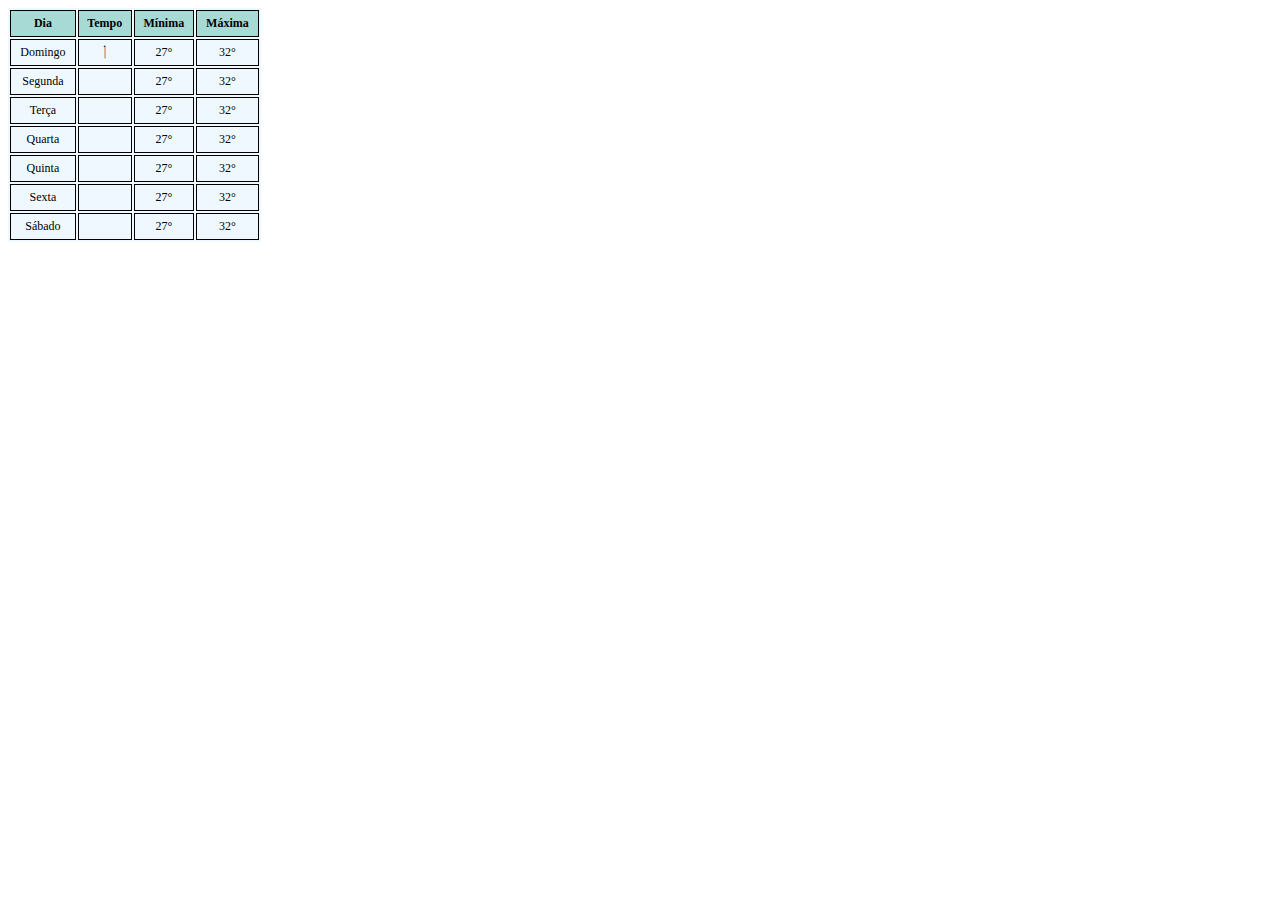
==== index.html @ dc0cd195 "primeiro commit" ====
<!DOCTYPE html>
<html>
	<!--
		Gere uma table que contenha informações climáticas, de uma determinada cidade,
		para cada dia da semana. Os dados para preenchimento desta table estão na Figura
		'exercicio-table-1.png' (esta ilustra a exibição esperada como resposta deste
		exercício).

		A table deve seguir os seguintes padrões de estilos:

		1) Todo o texto deverá estar centralizado, com fonte "Times New Roman", Times,
		serif, de tamanho de fonte de 12px;

		2) Largura (width) em 20%;

		3) Ter cor de pano de fundo igual a rgb(240,248,255);

		4) Apenas os th's e td's deverão ter bordas "1px solid black", e padding de 5px;

		5) A linha que contém os th's deverá estar na cor rgb(168, 218, 213). No entanto,		
		se o mouse estiver posicionado sobre qualquer outra linha, esta também deverá estar
		com o mesmo rgb, voltando a cor anterior, com a saída do mouse.

		6) Os ícones para cada condição climática serão os do Weather Icons. A documentação de como
		inserí-lo no HTML encontra-se em "https://erikflowers.github.io/weather-icons". No entanto,
		o link para o seu CSS ja encontra-se refereciado deste arquivo. 
		Para cada dia da semana, considere os seguintes ícones:

			Domingo | wi-day-cloudy
			Segunda | wi-day-sunny
			Terça   | wi-day-rain
			Quarta  | wi-day-lightning
			Quinta  | wi-day-windy
			Sexta   | wi-cloudy
			Sábado  | wi-day-cloudy

	-->
	<head>
		<title>Previsão do Tempo</title>
		<meta charset="utf-8">
		<link rel="stylesheet" href="https://erikflowers.github.io/weather-icons/css/weather-icons.css">
		<link rel="stylesheet" href="style.css">	
		<link rel="stylesheet" href="weather-icons/css/weather-icons-wind.min.css">
		<link rel="stylesheet" href="weather-icons/css/weather-icons.min.css">
		
	</head>
	
	<body>
			<table>	
				<thead>
					<tr>
						<th>Dia</th>
						<th>Tempo</th>
						<th>Mínima</th>
						<th>Máxima</th>
					</tr>
			    </thead>
				<tbody>
					<tr>
						<td>Domingo</td>
						<td><i class="wi-day-sunny"></i></td>
						<td>27°</td>
						<td>32°</td>
					</tr>
					<tr>
						<td>Segunda</td>
						<td></td>
						<td>27°</td>
						<td>32°</td>
					</tr>
					<tr>
						<td>Terça</td>
						<td></td>
						<td>27°</td>
						<td>32°</td>
					</tr>
									

					<tr>
						<td>Quarta</td>
						<td></td>
						<td>27°</td>
						<td>32°</td>
					</tr>
					<tr>
						<td>Quinta</td>
						<td></td>
						<td>27°</td>
						<td>32°</td>
					</tr>
					<tr>
						<td>Sexta</td>
						<td></td>
						<td>27°</td>
						<td>32°</td>
					</tr>
					<tr>
						<td>Sábado</td>
						<td></td>
						<td>27°</td>
						<td>32°</td>
					</tr>
				</tbody>
		   </table>
	</body>	
</html>
---- style.css ----
table{
    text-align: center;
    font-family: 'Times New Roman', Times, serif;
    font-size: 12px;
    width: 20%;
    background-color: rgb(240,248,255);
}

th, td{
    border: 1px solid black;
    padding: 5px;
}

th{
    background-color: rgb(168, 218, 213);
}

td:hover{
    background-color: rgb(168, 218, 213);
}
---- weather-icons/css/weather-icons-wind.min.css ----
@font-face{font-family:weathericons;src:url(../font/weathericons-regular-webfont.eot);src:url(../font/weathericons-regular-webfont.eot?#iefix)format('embedded-opentype'),url(../font/weathericons-regular-webfont.woff2)format('woff2'),url(../font/weathericons-regular-webfont.woff)format('woff'),url(../font/weathericons-regular-webfont.ttf)format('truetype'),url(../font/weathericons-regular-webfont.svg#weather_iconsregular)format('svg');font-weight:400;font-style:normal}.wi{display:inline-block;font-family:weathericons;font-style:normal;font-weight:400;line-height:1;-webkit-font-smoothing:antialiased;-moz-osx-font-smoothing:grayscale}.wi-fw{text-align:center;width:1.4em}.wi-rotate-90{filter:progid:DXImageTransform.Microsoft.BasicImage(rotation=1);-webkit-transform:rotate(90deg);-ms-transform:rotate(90deg);transform:rotate(90deg)}.wi-rotate-180{filter:progid:DXImageTransform.Microsoft.BasicImage(rotation=2);-webkit-transform:rotate(180deg);-ms-transform:rotate(180deg);transform:rotate(180deg)}.wi-rotate-270{filter:progid:DXImageTransform.Microsoft.BasicImage(rotation=3);-webkit-transform:rotate(270deg);-ms-transform:rotate(270deg);transform:rotate(270deg)}.wi-flip-horizontal{filter:progid:DXImageTransform.Microsoft.BasicImage(rotation=0, mirror=1);-webkit-transform:scale(-1,1);-ms-transform:scale(-1,1);transform:scale(-1,1)}.wi-flip-vertical{filter:progid:DXImageTransform.Microsoft.BasicImage(rotation=2, mirror=1);-webkit-transform:scale(1,-1);-ms-transform:scale(1,-1);transform:scale(1,-1)}.wi-wind:before{content:"\f0b1"}.wi-wind.towards-0-deg{-webkit-transform:rotate(0);-moz-transform:rotate(0);-ms-transform:rotate(0);-o-transform:rotate(0);transform:rotate(0)}.wi-wind.towards-1-deg{-webkit-transform:rotate(1deg);-moz-transform:rotate(1deg);-ms-transform:rotate(1deg);-o-transform:rotate(1deg);transform:rotate(1deg)}.wi-wind.towards-2-deg{-webkit-transform:rotate(2deg);-moz-transform:rotate(2deg);-ms-transform:rotate(2deg);-o-transform:rotate(2deg);transform:rotate(2deg)}.wi-wind.towards-3-deg{-webkit-transform:rotate(3deg);-moz-transform:rotate(3deg);-ms-transform:rotate(3deg);-o-transform:rotate(3deg);transform:rotate(3deg)}.wi-wind.towards-4-deg{-webkit-transform:rotate(4deg);-moz-transform:rotate(4deg);-ms-transform:rotate(4deg);-o-transform:rotate(4deg);transform:rotate(4deg)}.wi-wind.towards-5-deg{-webkit-transform:rotate(5deg);-moz-transform:rotate(5deg);-ms-transform:rotate(5deg);-o-transform:rotate(5deg);transform:rotate(5deg)}.wi-wind.towards-6-deg{-webkit-transform:rotate(6deg);-moz-transform:rotate(6deg);-ms-transform:rotate(6deg);-o-transform:rotate(6deg);transform:rotate(6deg)}.wi-wind.towards-7-deg{-webkit-transform:rotate(7deg);-moz-transform:rotate(7deg);-ms-transform:rotate(7deg);-o-transform:rotate(7deg);transform:rotate(7deg)}.wi-wind.towards-8-deg{-webkit-transform:rotate(8deg);-moz-transform:rotate(8deg);-ms-transform:rotate(8deg);-o-transform:rotate(8deg);transform:rotate(8deg)}.wi-wind.towards-9-deg{-webkit-transform:rotate(9deg);-moz-transform:rotate(9deg);-ms-transform:rotate(9deg);-o-transform:rotate(9deg);transform:rotate(9deg)}.wi-wind.towards-10-deg{-webkit-transform:rotate(10deg);-moz-transform:rotate(10deg);-ms-transform:rotate(10deg);-o-transform:rotate(10deg);transform:rotate(10deg)}.wi-wind.towards-11-deg{-webkit-transform:rotate(11deg);-moz-transform:rotate(11deg);-ms-transform:rotate(11deg);-o-transform:rotate(11deg);transform:rotate(11deg)}.wi-wind.towards-12-deg{-webkit-transform:rotate(12deg);-moz-transform:rotate(12deg);-ms-transform:rotate(12deg);-o-transform:rotate(12deg);transform:rotate(12deg)}.wi-wind.towards-13-deg{-webkit-transform:rotate(13deg);-moz-transform:rotate(13deg);-ms-transform:rotate(13deg);-o-transform:rotate(13deg);transform:rotate(13deg)}.wi-wind.towards-14-deg{-webkit-transform:rotate(14deg);-moz-transform:rotate(14deg);-ms-transform:rotate(14deg);-o-transform:rotate(14deg);transform:rotate(14deg)}.wi-wind.towards-15-deg{-webkit-transform:rotate(15deg);-moz-transform:rotate(15deg);-ms-transform:rotate(15deg);-o-transform:rotate(15deg);transform:rotate(15deg)}.wi-wind.towards-16-deg{-webkit-transform:rotate(16deg);-moz-transform:rotate(16deg);-ms-transform:rotate(16deg);-o-transform:rotate(16deg);transform:rotate(16deg)}.wi-wind.towards-17-deg{-webkit-transform:rotate(17deg);-moz-transform:rotate(17deg);-ms-transform:rotate(17deg);-o-transform:rotate(17deg);transform:rotate(17deg)}.wi-wind.towards-18-deg{-webkit-transform:rotate(18deg);-moz-transform:rotate(18deg);-ms-transform:rotate(18deg);-o-transform:rotate(18deg);transform:rotate(18deg)}.wi-wind.towards-19-deg{-webkit-transform:rotate(19deg);-moz-transform:rotate(19deg);-ms-transform:rotate(19deg);-o-transform:rotate(19deg);transform:rotate(19deg)}.wi-wind.towards-20-deg{-webkit-transform:rotate(20deg);-moz-transform:rotate(20deg);-ms-transform:rotate(20deg);-o-transform:rotate(20deg);transform:rotate(20deg)}.wi-wind.towards-21-deg{-webkit-transform:rotate(21deg);-moz-transform:rotate(21deg);-ms-transform:rotate(21deg);-o-transform:rotate(21deg);transform:rotate(21deg)}.wi-wind.towards-22-deg{-webkit-transform:rotate(22deg);-moz-transform:rotate(22deg);-ms-transform:rotate(22deg);-o-transform:rotate(22deg);transform:rotate(22deg)}.wi-wind.towards-23-deg{-webkit-transform:rotate(23deg);-moz-transform:rotate(23deg);-ms-transform:rotate(23deg);-o-transform:rotate(23deg);transform:rotate(23deg)}.wi-wind.towards-24-deg{-webkit-transform:rotate(24deg);-moz-transform:rotate(24deg);-ms-transform:rotate(24deg);-o-transform:rotate(24deg);transform:rotate(24deg)}.wi-wind.towards-25-deg{-webkit-transform:rotate(25deg);-moz-transform:rotate(25deg);-ms-transform:rotate(25deg);-o-transform:rotate(25deg);transform:rotate(25deg)}.wi-wind.towards-26-deg{-webkit-transform:rotate(26deg);-moz-transform:rotate(26deg);-ms-transform:rotate(26deg);-o-transform:rotate(26deg);transform:rotate(26deg)}.wi-wind.towards-27-deg{-webkit-transform:rotate(27deg);-moz-transform:rotate(27deg);-ms-transform:rotate(27deg);-o-transform:rotate(27deg);transform:rotate(27deg)}.wi-wind.towards-28-deg{-webkit-transform:rotate(28deg);-moz-transform:rotate(28deg);-ms-transform:rotate(28deg);-o-transform:rotate(28deg);transform:rotate(28deg)}.wi-wind.towards-29-deg{-webkit-transform:rotate(29deg);-moz-transform:rotate(29deg);-ms-transform:rotate(29deg);-o-transform:rotate(29deg);transform:rotate(29deg)}.wi-wind.towards-30-deg{-webkit-transform:rotate(30deg);-moz-transform:rotate(30deg);-ms-transform:rotate(30deg);-o-transform:rotate(30deg);transform:rotate(30deg)}.wi-wind.towards-31-deg{-webkit-transform:rotate(31deg);-moz-transform:rotate(31deg);-ms-transform:rotate(31deg);-o-transform:rotate(31deg);transform:rotate(31deg)}.wi-wind.towards-32-deg{-webkit-transform:rotate(32deg);-moz-transform:rotate(32deg);-ms-transform:rotate(32deg);-o-transform:rotate(32deg);transform:rotate(32deg)}.wi-wind.towards-33-deg{-webkit-transform:rotate(33deg);-moz-transform:rotate(33deg);-ms-transform:rotate(33deg);-o-transform:rotate(33deg);transform:rotate(33deg)}.wi-wind.towards-34-deg{-webkit-transform:rotate(34deg);-moz-transform:rotate(34deg);-ms-transform:rotate(34deg);-o-transform:rotate(34deg);transform:rotate(34deg)}.wi-wind.towards-35-deg{-webkit-transform:rotate(35deg);-moz-transform:rotate(35deg);-ms-transform:rotate(35deg);-o-transform:rotate(35deg);transform:rotate(35deg)}.wi-wind.towards-36-deg{-webkit-transform:rotate(36deg);-moz-transform:rotate(36deg);-ms-transform:rotate(36deg);-o-transform:rotate(36deg);transform:rotate(36deg)}.wi-wind.towards-37-deg{-webkit-transform:rotate(37deg);-moz-transform:rotate(37deg);-ms-transform:rotate(37deg);-o-transform:rotate(37deg);transform:rotate(37deg)}.wi-wind.towards-38-deg{-webkit-transform:rotate(38deg);-moz-transform:rotate(38deg);-ms-transform:rotate(38deg);-o-transform:rotate(38deg);transform:rotate(38deg)}.wi-wind.towards-39-deg{-webkit-transform:rotate(39deg);-moz-transform:rotate(39deg);-ms-transform:rotate(39deg);-o-transform:rotate(39deg);transform:rotate(39deg)}.wi-wind.towards-40-deg{-webkit-transform:rotate(40deg);-moz-transform:rotate(40deg);-ms-transform:rotate(40deg);-o-transform:rotate(40deg);transform:rotate(40deg)}.wi-wind.towards-41-deg{-webkit-transform:rotate(41deg);-moz-transform:rotate(41deg);-ms-transform:rotate(41deg);-o-transform:rotate(41deg);transform:rotate(41deg)}.wi-wind.towards-42-deg{-webkit-transform:rotate(42deg);-moz-transform:rotate(42deg);-ms-transform:rotate(42deg);-o-transform:rotate(42deg);transform:rotate(42deg)}.wi-wind.towards-43-deg{-webkit-transform:rotate(43deg);-moz-transform:rotate(43deg);-ms-transform:rotate(43deg);-o-transform:rotate(43deg);transform:rotate(43deg)}.wi-wind.towards-44-deg{-webkit-transform:rotate(44deg);-moz-transform:rotate(44deg);-ms-transform:rotate(44deg);-o-transform:rotate(44deg);transform:rotate(44deg)}.wi-wind.towards-45-deg{-webkit-transform:rotate(45deg);-moz-transform:rotate(45deg);-ms-transform:rotate(45deg);-o-transform:rotate(45deg);transform:rotate(45deg)}.wi-wind.towards-46-deg{-webkit-transform:rotate(46deg);-moz-transform:rotate(46deg);-ms-transform:rotate(46deg);-o-transform:rotate(46deg);transform:rotate(46deg)}.wi-wind.towards-47-deg{-webkit-transform:rotate(47deg);-moz-transform:rotate(47deg);-ms-transform:rotate(47deg);-o-transform:rotate(47deg);transform:rotate(47deg)}.wi-wind.towards-48-deg{-webkit-transform:rotate(48deg);-moz-transform:rotate(48deg);-ms-transform:rotate(48deg);-o-transform:rotate(48deg);transform:rotate(48deg)}.wi-wind.towards-49-deg{-webkit-transform:rotate(49deg);-moz-transform:rotate(49deg);-ms-transform:rotate(49deg);-o-transform:rotate(49deg);transform:rotate(49deg)}.wi-wind.towards-50-deg{-webkit-transform:rotate(50deg);-moz-transform:rotate(50deg);-ms-transform:rotate(50deg);-o-transform:rotate(50deg);transform:rotate(50deg)}.wi-wind.towards-51-deg{-webkit-transform:rotate(51deg);-moz-transform:rotate(51deg);-ms-transform:rotate(51deg);-o-transform:rotate(51deg);transform:rotate(51deg)}.wi-wind.towards-52-deg{-webkit-transform:rotate(52deg);-moz-transform:rotate(52deg);-ms-transform:rotate(52deg);-o-transform:rotate(52deg);transform:rotate(52deg)}.wi-wind.towards-53-deg{-webkit-transform:rotate(53deg);-moz-transform:rotate(53deg);-ms-transform:rotate(53deg);-o-transform:rotate(53deg);transform:rotate(53deg)}.wi-wind.towards-54-deg{-webkit-transform:rotate(54deg);-moz-transform:rotate(54deg);-ms-transform:rotate(54deg);-o-transform:rotate(54deg);transform:rotate(54deg)}.wi-wind.towards-55-deg{-webkit-transform:rotate(55deg);-moz-transform:rotate(55deg);-ms-transform:rotate(55deg);-o-transform:rotate(55deg);transform:rotate(55deg)}.wi-wind.towards-56-deg{-webkit-transform:rotate(56deg);-moz-transform:rotate(56deg);-ms-transform:rotate(56deg);-o-transform:rotate(56deg);transform:rotate(56deg)}.wi-wind.towards-57-deg{-webkit-transform:rotate(57deg);-moz-transform:rotate(57deg);-ms-transform:rotate(57deg);-o-transform:rotate(57deg);transform:rotate(57deg)}.wi-wind.towards-58-deg{-webkit-transform:rotate(58deg);-moz-transform:rotate(58deg);-ms-transform:rotate(58deg);-o-transform:rotate(58deg);transform:rotate(58deg)}.wi-wind.towards-59-deg{-webkit-transform:rotate(59deg);-moz-transform:rotate(59deg);-ms-transform:rotate(59deg);-o-transform:rotate(59deg);transform:rotate(59deg)}.wi-wind.towards-60-deg{-webkit-transform:rotate(60deg);-moz-transform:rotate(60deg);-ms-transform:rotate(60deg);-o-transform:rotate(60deg);transform:rotate(60deg)}.wi-wind.towards-61-deg{-webkit-transform:rotate(61deg);-moz-transform:rotate(61deg);-ms-transform:rotate(61deg);-o-transform:rotate(61deg);transform:rotate(61deg)}.wi-wind.towards-62-deg{-webkit-transform:rotate(62deg);-moz-transform:rotate(62deg);-ms-transform:rotate(62deg);-o-transform:rotate(62deg);transform:rotate(62deg)}.wi-wind.towards-63-deg{-webkit-transform:rotate(63deg);-moz-transform:rotate(63deg);-ms-transform:rotate(63deg);-o-transform:rotate(63deg);transform:rotate(63deg)}.wi-wind.towards-64-deg{-webkit-transform:rotate(64deg);-moz-transform:rotate(64deg);-ms-transform:rotate(64deg);-o-transform:rotate(64deg);transform:rotate(64deg)}.wi-wind.towards-65-deg{-webkit-transform:rotate(65deg);-moz-transform:rotate(65deg);-ms-transform:rotate(65deg);-o-transform:rotate(65deg);transform:rotate(65deg)}.wi-wind.towards-66-deg{-webkit-transform:rotate(66deg);-moz-transform:rotate(66deg);-ms-transform:rotate(66deg);-o-transform:rotate(66deg);transform:rotate(66deg)}.wi-wind.towards-67-deg{-webkit-transform:rotate(67deg);-moz-transform:rotate(67deg);-ms-transform:rotate(67deg);-o-transform:rotate(67deg);transform:rotate(67deg)}.wi-wind.towards-68-deg{-webkit-transform:rotate(68deg);-moz-transform:rotate(68deg);-ms-transform:rotate(68deg);-o-transform:rotate(68deg);transform:rotate(68deg)}.wi-wind.towards-69-deg{-webkit-transform:rotate(69deg);-moz-transform:rotate(69deg);-ms-transform:rotate(69deg);-o-transform:rotate(69deg);transform:rotate(69deg)}.wi-wind.towards-70-deg{-webkit-transform:rotate(70deg);-moz-transform:rotate(70deg);-ms-transform:rotate(70deg);-o-transform:rotate(70deg);transform:rotate(70deg)}.wi-wind.towards-71-deg{-webkit-transform:rotate(71deg);-moz-transform:rotate(71deg);-ms-transform:rotate(71deg);-o-transform:rotate(71deg);transform:rotate(71deg)}.wi-wind.towards-72-deg{-webkit-transform:rotate(72deg);-moz-transform:rotate(72deg);-ms-transform:rotate(72deg);-o-transform:rotate(72deg);transform:rotate(72deg)}.wi-wind.towards-73-deg{-webkit-transform:rotate(73deg);-moz-transform:rotate(73deg);-ms-transform:rotate(73deg);-o-transform:rotate(73deg);transform:rotate(73deg)}.wi-wind.towards-74-deg{-webkit-transform:rotate(74deg);-moz-transform:rotate(74deg);-ms-transform:rotate(74deg);-o-transform:rotate(74deg);transform:rotate(74deg)}.wi-wind.towards-75-deg{-webkit-transform:rotate(75deg);-moz-transform:rotate(75deg);-ms-transform:rotate(75deg);-o-transform:rotate(75deg);transform:rotate(75deg)}.wi-wind.towards-76-deg{-webkit-transform:rotate(76deg);-moz-transform:rotate(76deg);-ms-transform:rotate(76deg);-o-transform:rotate(76deg);transform:rotate(76deg)}.wi-wind.towards-77-deg{-webkit-transform:rotate(77deg);-moz-transform:rotate(77deg);-ms-transform:rotate(77deg);-o-transform:rotate(77deg);transform:rotate(77deg)}.wi-wind.towards-78-deg{-webkit-transform:rotate(78deg);-moz-transform:rotate(78deg);-ms-transform:rotate(78deg);-o-transform:rotate(78deg);transform:rotate(78deg)}.wi-wind.towards-79-deg{-webkit-transform:rotate(79deg);-moz-transform:rotate(79deg);-ms-transform:rotate(79deg);-o-transform:rotate(79deg);transform:rotate(79deg)}.wi-wind.towards-80-deg{-webkit-transform:rotate(80deg);-moz-transform:rotate(80deg);-ms-transform:rotate(80deg);-o-transform:rotate(80deg);transform:rotate(80deg)}.wi-wind.towards-81-deg{-webkit-transform:rotate(81deg);-moz-transform:rotate(81deg);-ms-transform:rotate(81deg);-o-transform:rotate(81deg);transform:rotate(81deg)}.wi-wind.towards-82-deg{-webkit-transform:rotate(82deg);-moz-transform:rotate(82deg);-ms-transform:rotate(82deg);-o-transform:rotate(82deg);transform:rotate(82deg)}.wi-wind.towards-83-deg{-webkit-transform:rotate(83deg);-moz-transform:rotate(83deg);-ms-transform:rotate(83deg);-o-transform:rotate(83deg);transform:rotate(83deg)}.wi-wind.towards-84-deg{-webkit-transform:rotate(84deg);-moz-transform:rotate(84deg);-ms-transform:rotate(84deg);-o-transform:rotate(84deg);transform:rotate(84deg)}.wi-wind.towards-85-deg{-webkit-transform:rotate(85deg);-moz-transform:rotate(85deg);-ms-transform:rotate(85deg);-o-transform:rotate(85deg);transform:rotate(85deg)}.wi-wind.towards-86-deg{-webkit-transform:rotate(86deg);-moz-transform:rotate(86deg);-ms-transform:rotate(86deg);-o-transform:rotate(86deg);transform:rotate(86deg)}.wi-wind.towards-87-deg{-webkit-transform:rotate(87deg);-moz-transform:rotate(87deg);-ms-transform:rotate(87deg);-o-transform:rotate(87deg);transform:rotate(87deg)}.wi-wind.towards-88-deg{-webkit-transform:rotate(88deg);-moz-transform:rotate(88deg);-ms-transform:rotate(88deg);-o-transform:rotate(88deg);transform:rotate(88deg)}.wi-wind.towards-89-deg{-webkit-transform:rotate(89deg);-moz-transform:rotate(89deg);-ms-transform:rotate(89deg);-o-transform:rotate(89deg);transform:rotate(89deg)}.wi-wind.towards-90-deg{-webkit-transform:rotate(90deg);-moz-transform:rotate(90deg);-ms-transform:rotate(90deg);-o-transform:rotate(90deg);transform:rotate(90deg)}.wi-wind.towards-91-deg{-webkit-transform:rotate(91deg);-moz-transform:rotate(91deg);-ms-transform:rotate(91deg);-o-transform:rotate(91deg);transform:rotate(91deg)}.wi-wind.towards-92-deg{-webkit-transform:rotate(92deg);-moz-transform:rotate(92deg);-ms-transform:rotate(92deg);-o-transform:rotate(92deg);transform:rotate(92deg)}.wi-wind.towards-93-deg{-webkit-transform:rotate(93deg);-moz-transform:rotate(93deg);-ms-transform:rotate(93deg);-o-transform:rotate(93deg);transform:rotate(93deg)}.wi-wind.towards-94-deg{-webkit-transform:rotate(94deg);-moz-transform:rotate(94deg);-ms-transform:rotate(94deg);-o-transform:rotate(94deg);transform:rotate(94deg)}.wi-wind.towards-95-deg{-webkit-transform:rotate(95deg);-moz-transform:rotate(95deg);-ms-transform:rotate(95deg);-o-transform:rotate(95deg);transform:rotate(95deg)}.wi-wind.towards-96-deg{-webkit-transform:rotate(96deg);-moz-transform:rotate(96deg);-ms-transform:rotate(96deg);-o-transform:rotate(96deg);transform:rotate(96deg)}.wi-wind.towards-97-deg{-webkit-transform:rotate(97deg);-moz-transform:rotate(97deg);-ms-transform:rotate(97deg);-o-transform:rotate(97deg);transform:rotate(97deg)}.wi-wind.towards-98-deg{-webkit-transform:rotate(98deg);-moz-transform:rotate(98deg);-ms-transform:rotate(98deg);-o-transform:rotate(98deg);transform:rotate(98deg)}.wi-wind.towards-99-deg{-webkit-transform:rotate(99deg);-moz-transform:rotate(99deg);-ms-transform:rotate(99deg);-o-transform:rotate(99deg);transform:rotate(99deg)}.wi-wind.towards-100-deg{-webkit-transform:rotate(100deg);-moz-transform:rotate(100deg);-ms-transform:rotate(100deg);-o-transform:rotate(100deg);transform:rotate(100deg)}.wi-wind.towards-101-deg{-webkit-transform:rotate(101deg);-moz-transform:rotate(101deg);-ms-transform:rotate(101deg);-o-transform:rotate(101deg);transform:rotate(101deg)}.wi-wind.towards-102-deg{-webkit-transform:rotate(102deg);-moz-transform:rotate(102deg);-ms-transform:rotate(102deg);-o-transform:rotate(102deg);transform:rotate(102deg)}.wi-wind.towards-103-deg{-webkit-transform:rotate(103deg);-moz-transform:rotate(103deg);-ms-transform:rotate(103deg);-o-transform:rotate(103deg);transform:rotate(103deg)}.wi-wind.towards-104-deg{-webkit-transform:rotate(104deg);-moz-transform:rotate(104deg);-ms-transform:rotate(104deg);-o-transform:rotate(104deg);transform:rotate(104deg)}.wi-wind.towards-105-deg{-webkit-transform:rotate(105deg);-moz-transform:rotate(105deg);-ms-transform:rotate(105deg);-o-transform:rotate(105deg);transform:rotate(105deg)}.wi-wind.towards-106-deg{-webkit-transform:rotate(106deg);-moz-transform:rotate(106deg);-ms-transform:rotate(106deg);-o-transform:rotate(106deg);transform:rotate(106deg)}.wi-wind.towards-107-deg{-webkit-transform:rotate(107deg);-moz-transform:rotate(107deg);-ms-transform:rotate(107deg);-o-transform:rotate(107deg);transform:rotate(107deg)}.wi-wind.towards-108-deg{-webkit-transform:rotate(108deg);-moz-transform:rotate(108deg);-ms-transform:rotate(108deg);-o-transform:rotate(108deg);transform:rotate(108deg)}.wi-wind.towards-109-deg{-webkit-transform:rotate(109deg);-moz-transform:rotate(109deg);-ms-transform:rotate(109deg);-o-transform:rotate(109deg);transform:rotate(109deg)}.wi-wind.towards-110-deg{-webkit-transform:rotate(110deg);-moz-transform:rotate(110deg);-ms-transform:rotate(110deg);-o-transform:rotate(110deg);transform:rotate(110deg)}.wi-wind.towards-111-deg{-webkit-transform:rotate(111deg);-moz-transform:rotate(111deg);-ms-transform:rotate(111deg);-o-transform:rotate(111deg);transform:rotate(111deg)}.wi-wind.towards-112-deg{-webkit-transform:rotate(112deg);-moz-transform:rotate(112deg);-ms-transform:rotate(112deg);-o-transform:rotate(112deg);transform:rotate(112deg)}.wi-wind.towards-113-deg{-webkit-transform:rotate(113deg);-moz-transform:rotate(113deg);-ms-transform:rotate(113deg);-o-transform:rotate(113deg);transform:rotate(113deg)}.wi-wind.towards-114-deg{-webkit-transform:rotate(114deg);-moz-transform:rotate(114deg);-ms-transform:rotate(114deg);-o-transform:rotate(114deg);transform:rotate(114deg)}.wi-wind.towards-115-deg{-webkit-transform:rotate(115deg);-moz-transform:rotate(115deg);-ms-transform:rotate(115deg);-o-transform:rotate(115deg);transform:rotate(115deg)}.wi-wind.towards-116-deg{-webkit-transform:rotate(116deg);-moz-transform:rotate(116deg);-ms-transform:rotate(116deg);-o-transform:rotate(116deg);transform:rotate(116deg)}.wi-wind.towards-117-deg{-webkit-transform:rotate(117deg);-moz-transform:rotate(117deg);-ms-transform:rotate(117deg);-o-transform:rotate(117deg);transform:rotate(117deg)}.wi-wind.towards-118-deg{-webkit-transform:rotate(118deg);-moz-transform:rotate(118deg);-ms-transform:rotate(118deg);-o-transform:rotate(118deg);transform:rotate(118deg)}.wi-wind.towards-119-deg{-webkit-transform:rotate(119deg);-moz-transform:rotate(119deg);-ms-transform:rotate(119deg);-o-transform:rotate(119deg);transform:rotate(119deg)}.wi-wind.towards-120-deg{-webkit-transform:rotate(120deg);-moz-transform:rotate(120deg);-ms-transform:rotate(120deg);-o-transform:rotate(120deg);transform:rotate(120deg)}.wi-wind.towards-121-deg{-webkit-transform:rotate(121deg);-moz-transform:rotate(121deg);-ms-transform:rotate(121deg);-o-transform:rotate(121deg);transform:rotate(121deg)}.wi-wind.towards-122-deg{-webkit-transform:rotate(122deg);-moz-transform:rotate(122deg);-ms-transform:rotate(122deg);-o-transform:rotate(122deg);transform:rotate(122deg)}.wi-wind.towards-123-deg{-webkit-transform:rotate(123deg);-moz-transform:rotate(123deg);-ms-transform:rotate(123deg);-o-transform:rotate(123deg);transform:rotate(123deg)}.wi-wind.towards-124-deg{-webkit-transform:rotate(124deg);-moz-transform:rotate(124deg);-ms-transform:rotate(124deg);-o-transform:rotate(124deg);transform:rotate(124deg)}.wi-wind.towards-125-deg{-webkit-transform:rotate(125deg);-moz-transform:rotate(125deg);-ms-transform:rotate(125deg);-o-transform:rotate(125deg);transform:rotate(125deg)}.wi-wind.towards-126-deg{-webkit-transform:rotate(126deg);-moz-transform:rotate(126deg);-ms-transform:rotate(126deg);-o-transform:rotate(126deg);transform:rotate(126deg)}.wi-wind.towards-127-deg{-webkit-transform:rotate(127deg);-moz-transform:rotate(127deg);-ms-transform:rotate(127deg);-o-transform:rotate(127deg);transform:rotate(127deg)}.wi-wind.towards-128-deg{-webkit-transform:rotate(128deg);-moz-transform:rotate(128deg);-ms-transform:rotate(128deg);-o-transform:rotate(128deg);transform:rotate(128deg)}.wi-wind.towards-129-deg{-webkit-transform:rotate(129deg);-moz-transform:rotate(129deg);-ms-transform:rotate(129deg);-o-transform:rotate(129deg);transform:rotate(129deg)}.wi-wind.towards-130-deg{-webkit-transform:rotate(130deg);-moz-transform:rotate(130deg);-ms-transform:rotate(130deg);-o-transform:rotate(130deg);transform:rotate(130deg)}.wi-wind.towards-131-deg{-webkit-transform:rotate(131deg);-moz-transform:rotate(131deg);-ms-transform:rotate(131deg);-o-transform:rotate(131deg);transform:rotate(131deg)}.wi-wind.towards-132-deg{-webkit-transform:rotate(132deg);-moz-transform:rotate(132deg);-ms-transform:rotate(132deg);-o-transform:rotate(132deg);transform:rotate(132deg)}.wi-wind.towards-133-deg{-webkit-transform:rotate(133deg);-moz-transform:rotate(133deg);-ms-transform:rotate(133deg);-o-transform:rotate(133deg);transform:rotate(133deg)}.wi-wind.towards-134-deg{-webkit-transform:rotate(134deg);-moz-transform:rotate(134deg);-ms-transform:rotate(134deg);-o-transform:rotate(134deg);transform:rotate(134deg)}.wi-wind.towards-135-deg{-webkit-transform:rotate(135deg);-moz-transform:rotate(135deg);-ms-transform:rotate(135deg);-o-transform:rotate(135deg);transform:rotate(135deg)}.wi-wind.towards-136-deg{-webkit-transform:rotate(136deg);-moz-transform:rotate(136deg);-ms-transform:rotate(136deg);-o-transform:rotate(136deg);transform:rotate(136deg)}.wi-wind.towards-137-deg{-webkit-transform:rotate(137deg);-moz-transform:rotate(137deg);-ms-transform:rotate(137deg);-o-transform:rotate(137deg);transform:rotate(137deg)}.wi-wind.towards-138-deg{-webkit-transform:rotate(138deg);-moz-transform:rotate(138deg);-ms-transform:rotate(138deg);-o-transform:rotate(138deg);transform:rotate(138deg)}.wi-wind.towards-139-deg{-webkit-transform:rotate(139deg);-moz-transform:rotate(139deg);-ms-transform:rotate(139deg);-o-transform:rotate(139deg);transform:rotate(139deg)}.wi-wind.towards-140-deg{-webkit-transform:rotate(140deg);-moz-transform:rotate(140deg);-ms-transform:rotate(140deg);-o-transform:rotate(140deg);transform:rotate(140deg)}.wi-wind.towards-141-deg{-webkit-transform:rotate(141deg);-moz-transform:rotate(141deg);-ms-transform:rotate(141deg);-o-transform:rotate(141deg);transform:rotate(141deg)}.wi-wind.towards-142-deg{-webkit-transform:rotate(142deg);-moz-transform:rotate(142deg);-ms-transform:rotate(142deg);-o-transform:rotate(142deg);transform:rotate(142deg)}.wi-wind.towards-143-deg{-webkit-transform:rotate(143deg);-moz-transform:rotate(143deg);-ms-transform:rotate(143deg);-o-transform:rotate(143deg);transform:rotate(143deg)}.wi-wind.towards-144-deg{-webkit-transform:rotate(144deg);-moz-transform:rotate(144deg);-ms-transform:rotate(144deg);-o-transform:rotate(144deg);transform:rotate(144deg)}.wi-wind.towards-145-deg{-webkit-transform:rotate(145deg);-moz-transform:rotate(145deg);-ms-transform:rotate(145deg);-o-transform:rotate(145deg);transform:rotate(145deg)}.wi-wind.towards-146-deg{-webkit-transform:rotate(146deg);-moz-transform:rotate(146deg);-ms-transform:rotate(146deg);-o-transform:rotate(146deg);transform:rotate(146deg)}.wi-wind.towards-147-deg{-webkit-transform:rotate(147deg);-moz-transform:rotate(147deg);-ms-transform:rotate(147deg);-o-transform:rotate(147deg);transform:rotate(147deg)}.wi-wind.towards-148-deg{-webkit-transform:rotate(148deg);-moz-transform:rotate(148deg);-ms-transform:rotate(148deg);-o-transform:rotate(148deg);transform:rotate(148deg)}.wi-wind.towards-149-deg{-webkit-transform:rotate(149deg);-moz-transform:rotate(149deg);-ms-transform:rotate(149deg);-o-transform:rotate(149deg);transform:rotate(149deg)}.wi-wind.towards-150-deg{-webkit-transform:rotate(150deg);-moz-transform:rotate(150deg);-ms-transform:rotate(150deg);-o-transform:rotate(150deg);transform:rotate(150deg)}.wi-wind.towards-151-deg{-webkit-transform:rotate(151deg);-moz-transform:rotate(151deg);-ms-transform:rotate(151deg);-o-transform:rotate(151deg);transform:rotate(151deg)}.wi-wind.towards-152-deg{-webkit-transform:rotate(152deg);-moz-transform:rotate(152deg);-ms-transform:rotate(152deg);-o-transform:rotate(152deg);transform:rotate(152deg)}.wi-wind.towards-153-deg{-webkit-transform:rotate(153deg);-moz-transform:rotate(153deg);-ms-transform:rotate(153deg);-o-transform:rotate(153deg);transform:rotate(153deg)}.wi-wind.towards-154-deg{-webkit-transform:rotate(154deg);-moz-transform:rotate(154deg);-ms-transform:rotate(154deg);-o-transform:rotate(154deg);transform:rotate(154deg)}.wi-wind.towards-155-deg{-webkit-transform:rotate(155deg);-moz-transform:rotate(155deg);-ms-transform:rotate(155deg);-o-transform:rotate(155deg);transform:rotate(155deg)}.wi-wind.towards-156-deg{-webkit-transform:rotate(156deg);-moz-transform:rotate(156deg);-ms-transform:rotate(156deg);-o-transform:rotate(156deg);transform:rotate(156deg)}.wi-wind.towards-157-deg{-webkit-transform:rotate(157deg);-moz-transform:rotate(157deg);-ms-transform:rotate(157deg);-o-transform:rotate(157deg);transform:rotate(157deg)}.wi-wind.towards-158-deg{-webkit-transform:rotate(158deg);-moz-transform:rotate(158deg);-ms-transform:rotate(158deg);-o-transform:rotate(158deg);transform:rotate(158deg)}.wi-wind.towards-159-deg{-webkit-transform:rotate(159deg);-moz-transform:rotate(159deg);-ms-transform:rotate(159deg);-o-transform:rotate(159deg);transform:rotate(159deg)}.wi-wind.towards-160-deg{-webkit-transform:rotate(160deg);-moz-transform:rotate(160deg);-ms-transform:rotate(160deg);-o-transform:rotate(160deg);transform:rotate(160deg)}.wi-wind.towards-161-deg{-webkit-transform:rotate(161deg);-moz-transform:rotate(161deg);-ms-transform:rotate(161deg);-o-transform:rotate(161deg);transform:rotate(161deg)}.wi-wind.towards-162-deg{-webkit-transform:rotate(162deg);-moz-transform:rotate(162deg);-ms-transform:rotate(162deg);-o-transform:rotate(162deg);transform:rotate(162deg)}.wi-wind.towards-163-deg{-webkit-transform:rotate(163deg);-moz-transform:rotate(163deg);-ms-transform:rotate(163deg);-o-transform:rotate(163deg);transform:rotate(163deg)}.wi-wind.towards-164-deg{-webkit-transform:rotate(164deg);-moz-transform:rotate(164deg);-ms-transform:rotate(164deg);-o-transform:rotate(164deg);transform:rotate(164deg)}.wi-wind.towards-165-deg{-webkit-transform:rotate(165deg);-moz-transform:rotate(165deg);-ms-transform:rotate(165deg);-o-transform:rotate(165deg);transform:rotate(165deg)}.wi-wind.towards-166-deg{-webkit-transform:rotate(166deg);-moz-transform:rotate(166deg);-ms-transform:rotate(166deg);-o-transform:rotate(166deg);transform:rotate(166deg)}.wi-wind.towards-167-deg{-webkit-transform:rotate(167deg);-moz-transform:rotate(167deg);-ms-transform:rotate(167deg);-o-transform:rotate(167deg);transform:rotate(167deg)}.wi-wind.towards-168-deg{-webkit-transform:rotate(168deg);-moz-transform:rotate(168deg);-ms-transform:rotate(168deg);-o-transform:rotate(168deg);transform:rotate(168deg)}.wi-wind.towards-169-deg{-webkit-transform:rotate(169deg);-moz-transform:rotate(169deg);-ms-transform:rotate(169deg);-o-transform:rotate(169deg);transform:rotate(169deg)}.wi-wind.towards-170-deg{-webkit-transform:rotate(170deg);-moz-transform:rotate(170deg);-ms-transform:rotate(170deg);-o-transform:rotate(170deg);transform:rotate(170deg)}.wi-wind.towards-171-deg{-webkit-transform:rotate(171deg);-moz-transform:rotate(171deg);-ms-transform:rotate(171deg);-o-transform:rotate(171deg);transform:rotate(171deg)}.wi-wind.towards-172-deg{-webkit-transform:rotate(172deg);-moz-transform:rotate(172deg);-ms-transform:rotate(172deg);-o-transform:rotate(172deg);transform:rotate(172deg)}.wi-wind.towards-173-deg{-webkit-transform:rotate(173deg);-moz-transform:rotate(173deg);-ms-transform:rotate(173deg);-o-transform:rotate(173deg);transform:rotate(173deg)}.wi-wind.towards-174-deg{-webkit-transform:rotate(174deg);-moz-transform:rotate(174deg);-ms-transform:rotate(174deg);-o-transform:rotate(174deg);transform:rotate(174deg)}.wi-wind.towards-175-deg{-webkit-transform:rotate(175deg);-moz-transform:rotate(175deg);-ms-transform:rotate(175deg);-o-transform:rotate(175deg);transform:rotate(175deg)}.wi-wind.towards-176-deg{-webkit-transform:rotate(176deg);-moz-transform:rotate(176deg);-ms-transform:rotate(176deg);-o-transform:rotate(176deg);transform:rotate(176deg)}.wi-wind.towards-177-deg{-webkit-transform:rotate(177deg);-moz-transform:rotate(177deg);-ms-transform:rotate(177deg);-o-transform:rotate(177deg);transform:rotate(177deg)}.wi-wind.towards-178-deg{-webkit-transform:rotate(178deg);-moz-transform:rotate(178deg);-ms-transform:rotate(178deg);-o-transform:rotate(178deg);transform:rotate(178deg)}.wi-wind.towards-179-deg{-webkit-transform:rotate(179deg);-moz-transform:rotate(179deg);-ms-transform:rotate(179deg);-o-transform:rotate(179deg);transform:rotate(179deg)}.wi-wind.towards-180-deg{-webkit-transform:rotate(180deg);-moz-transform:rotate(180deg);-ms-transform:rotate(180deg);-o-transform:rotate(180deg);transform:rotate(180deg)}.wi-wind.towards-181-deg{-webkit-transform:rotate(181deg);-moz-transform:rotate(181deg);-ms-transform:rotate(181deg);-o-transform:rotate(181deg);transform:rotate(181deg)}.wi-wind.towards-182-deg{-webkit-transform:rotate(182deg);-moz-transform:rotate(182deg);-ms-transform:rotate(182deg);-o-transform:rotate(182deg);transform:rotate(182deg)}.wi-wind.towards-183-deg{-webkit-transform:rotate(183deg);-moz-transform:rotate(183deg);-ms-transform:rotate(183deg);-o-transform:rotate(183deg);transform:rotate(183deg)}.wi-wind.towards-184-deg{-webkit-transform:rotate(184deg);-moz-transform:rotate(184deg);-ms-transform:rotate(184deg);-o-transform:rotate(184deg);transform:rotate(184deg)}.wi-wind.towards-185-deg{-webkit-transform:rotate(185deg);-moz-transform:rotate(185deg);-ms-transform:rotate(185deg);-o-transform:rotate(185deg);transform:rotate(185deg)}.wi-wind.towards-186-deg{-webkit-transform:rotate(186deg);-moz-transform:rotate(186deg);-ms-transform:rotate(186deg);-o-transform:rotate(186deg);transform:rotate(186deg)}.wi-wind.towards-187-deg{-webkit-transform:rotate(187deg);-moz-transform:rotate(187deg);-ms-transform:rotate(187deg);-o-transform:rotate(187deg);transform:rotate(187deg)}.wi-wind.towards-188-deg{-webkit-transform:rotate(188deg);-moz-transform:rotate(188deg);-ms-transform:rotate(188deg);-o-transform:rotate(188deg);transform:rotate(188deg)}.wi-wind.towards-189-deg{-webkit-transform:rotate(189deg);-moz-transform:rotate(189deg);-ms-transform:rotate(189deg);-o-transform:rotate(189deg);transform:rotate(189deg)}.wi-wind.towards-190-deg{-webkit-transform:rotate(190deg);-moz-transform:rotate(190deg);-ms-transform:rotate(190deg);-o-transform:rotate(190deg);transform:rotate(190deg)}.wi-wind.towards-191-deg{-webkit-transform:rotate(191deg);-moz-transform:rotate(191deg);-ms-transform:rotate(191deg);-o-transform:rotate(191deg);transform:rotate(191deg)}.wi-wind.towards-192-deg{-webkit-transform:rotate(192deg);-moz-transform:rotate(192deg);-ms-transform:rotate(192deg);-o-transform:rotate(192deg);transform:rotate(192deg)}.wi-wind.towards-193-deg{-webkit-transform:rotate(193deg);-moz-transform:rotate(193deg);-ms-transform:rotate(193deg);-o-transform:rotate(193deg);transform:rotate(193deg)}.wi-wind.towards-194-deg{-webkit-transform:rotate(194deg);-moz-transform:rotate(194deg);-ms-transform:rotate(194deg);-o-transform:rotate(194deg);transform:rotate(194deg)}.wi-wind.towards-195-deg{-webkit-transform:rotate(195deg);-moz-transform:rotate(195deg);-ms-transform:rotate(195deg);-o-transform:rotate(195deg);transform:rotate(195deg)}.wi-wind.towards-196-deg{-webkit-transform:rotate(196deg);-moz-transform:rotate(196deg);-ms-transform:rotate(196deg);-o-transform:rotate(196deg);transform:rotate(196deg)}.wi-wind.towards-197-deg{-webkit-transform:rotate(197deg);-moz-transform:rotate(197deg);-ms-transform:rotate(197deg);-o-transform:rotate(197deg);transform:rotate(197deg)}.wi-wind.towards-198-deg{-webkit-transform:rotate(198deg);-moz-transform:rotate(198deg);-ms-transform:rotate(198deg);-o-transform:rotate(198deg);transform:rotate(198deg)}.wi-wind.towards-199-deg{-webkit-transform:rotate(199deg);-moz-transform:rotate(199deg);-ms-transform:rotate(199deg);-o-transform:rotate(199deg);transform:rotate(199deg)}.wi-wind.towards-200-deg{-webkit-transform:rotate(200deg);-moz-transform:rotate(200deg);-ms-transform:rotate(200deg);-o-transform:rotate(200deg);transform:rotate(200deg)}.wi-wind.towards-201-deg{-webkit-transform:rotate(201deg);-moz-transform:rotate(201deg);-ms-transform:rotate(201deg);-o-transform:rotate(201deg);transform:rotate(201deg)}.wi-wind.towards-202-deg{-webkit-transform:rotate(202deg);-moz-transform:rotate(202deg);-ms-transform:rotate(202deg);-o-transform:rotate(202deg);transform:rotate(202deg)}.wi-wind.towards-203-deg{-webkit-transform:rotate(203deg);-moz-transform:rotate(203deg);-ms-transform:rotate(203deg);-o-transform:rotate(203deg);transform:rotate(203deg)}.wi-wind.towards-204-deg{-webkit-transform:rotate(204deg);-moz-transform:rotate(204deg);-ms-transform:rotate(204deg);-o-transform:rotate(204deg);transform:rotate(204deg)}.wi-wind.towards-205-deg{-webkit-transform:rotate(205deg);-moz-transform:rotate(205deg);-ms-transform:rotate(205deg);-o-transform:rotate(205deg);transform:rotate(205deg)}.wi-wind.towards-206-deg{-webkit-transform:rotate(206deg);-moz-transform:rotate(206deg);-ms-transform:rotate(206deg);-o-transform:rotate(206deg);transform:rotate(206deg)}.wi-wind.towards-207-deg{-webkit-transform:rotate(207deg);-moz-transform:rotate(207deg);-ms-transform:rotate(207deg);-o-transform:rotate(207deg);transform:rotate(207deg)}.wi-wind.towards-208-deg{-webkit-transform:rotate(208deg);-moz-transform:rotate(208deg);-ms-transform:rotate(208deg);-o-transform:rotate(208deg);transform:rotate(208deg)}.wi-wind.towards-209-deg{-webkit-transform:rotate(209deg);-moz-transform:rotate(209deg);-ms-transform:rotate(209deg);-o-transform:rotate(209deg);transform:rotate(209deg)}.wi-wind.towards-210-deg{-webkit-transform:rotate(210deg);-moz-transform:rotate(210deg);-ms-transform:rotate(210deg);-o-transform:rotate(210deg);transform:rotate(210deg)}.wi-wind.towards-211-deg{-webkit-transform:rotate(211deg);-moz-transform:rotate(211deg);-ms-transform:rotate(211deg);-o-transform:rotate(211deg);transform:rotate(211deg)}.wi-wind.towards-212-deg{-webkit-transform:rotate(212deg);-moz-transform:rotate(212deg);-ms-transform:rotate(212deg);-o-transform:rotate(212deg);transform:rotate(212deg)}.wi-wind.towards-213-deg{-webkit-transform:rotate(213deg);-moz-transform:rotate(213deg);-ms-transform:rotate(213deg);-o-transform:rotate(213deg);transform:rotate(213deg)}.wi-wind.towards-214-deg{-webkit-transform:rotate(214deg);-moz-transform:rotate(214deg);-ms-transform:rotate(214deg);-o-transform:rotate(214deg);transform:rotate(214deg)}.wi-wind.towards-215-deg{-webkit-transform:rotate(215deg);-moz-transform:rotate(215deg);-ms-transform:rotate(215deg);-o-transform:rotate(215deg);transform:rotate(215deg)}.wi-wind.towards-216-deg{-webkit-transform:rotate(216deg);-moz-transform:rotate(216deg);-ms-transform:rotate(216deg);-o-transform:rotate(216deg);transform:rotate(216deg)}.wi-wind.towards-217-deg{-webkit-transform:rotate(217deg);-moz-transform:rotate(217deg);-ms-transform:rotate(217deg);-o-transform:rotate(217deg);transform:rotate(217deg)}.wi-wind.towards-218-deg{-webkit-transform:rotate(218deg);-moz-transform:rotate(218deg);-ms-transform:rotate(218deg);-o-transform:rotate(218deg);transform:rotate(218deg)}.wi-wind.towards-219-deg{-webkit-transform:rotate(219deg);-moz-transform:rotate(219deg);-ms-transform:rotate(219deg);-o-transform:rotate(219deg);transform:rotate(219deg)}.wi-wind.towards-220-deg{-webkit-transform:rotate(220deg);-moz-transform:rotate(220deg);-ms-transform:rotate(220deg);-o-transform:rotate(220deg);transform:rotate(220deg)}.wi-wind.towards-221-deg{-webkit-transform:rotate(221deg);-moz-transform:rotate(221deg);-ms-transform:rotate(221deg);-o-transform:rotate(221deg);transform:rotate(221deg)}.wi-wind.towards-222-deg{-webkit-transform:rotate(222deg);-moz-transform:rotate(222deg);-ms-transform:rotate(222deg);-o-transform:rotate(222deg);transform:rotate(222deg)}.wi-wind.towards-223-deg{-webkit-transform:rotate(223deg);-moz-transform:rotate(223deg);-ms-transform:rotate(223deg);-o-transform:rotate(223deg);transform:rotate(223deg)}.wi-wind.towards-224-deg{-webkit-transform:rotate(224deg);-moz-transform:rotate(224deg);-ms-transform:rotate(224deg);-o-transform:rotate(224deg);transform:rotate(224deg)}.wi-wind.towards-225-deg{-webkit-transform:rotate(225deg);-moz-transform:rotate(225deg);-ms-transform:rotate(225deg);-o-transform:rotate(225deg);transform:rotate(225deg)}.wi-wind.towards-226-deg{-webkit-transform:rotate(226deg);-moz-transform:rotate(226deg);-ms-transform:rotate(226deg);-o-transform:rotate(226deg);transform:rotate(226deg)}.wi-wind.towards-227-deg{-webkit-transform:rotate(227deg);-moz-transform:rotate(227deg);-ms-transform:rotate(227deg);-o-transform:rotate(227deg);transform:rotate(227deg)}.wi-wind.towards-228-deg{-webkit-transform:rotate(228deg);-moz-transform:rotate(228deg);-ms-transform:rotate(228deg);-o-transform:rotate(228deg);transform:rotate(228deg)}.wi-wind.towards-229-deg{-webkit-transform:rotate(229deg);-moz-transform:rotate(229deg);-ms-transform:rotate(229deg);-o-transform:rotate(229deg);transform:rotate(229deg)}.wi-wind.towards-230-deg{-webkit-transform:rotate(230deg);-moz-transform:rotate(230deg);-ms-transform:rotate(230deg);-o-transform:rotate(230deg);transform:rotate(230deg)}.wi-wind.towards-231-deg{-webkit-transform:rotate(231deg);-moz-transform:rotate(231deg);-ms-transform:rotate(231deg);-o-transform:rotate(231deg);transform:rotate(231deg)}.wi-wind.towards-232-deg{-webkit-transform:rotate(232deg);-moz-transform:rotate(232deg);-ms-transform:rotate(232deg);-o-transform:rotate(232deg);transform:rotate(232deg)}.wi-wind.towards-233-deg{-webkit-transform:rotate(233deg);-moz-transform:rotate(233deg);-ms-transform:rotate(233deg);-o-transform:rotate(233deg);transform:rotate(233deg)}.wi-wind.towards-234-deg{-webkit-transform:rotate(234deg);-moz-transform:rotate(234deg);-ms-transform:rotate(234deg);-o-transform:rotate(234deg);transform:rotate(234deg)}.wi-wind.towards-235-deg{-webkit-transform:rotate(235deg);-moz-transform:rotate(235deg);-ms-transform:rotate(235deg);-o-transform:rotate(235deg);transform:rotate(235deg)}.wi-wind.towards-236-deg{-webkit-transform:rotate(236deg);-moz-transform:rotate(236deg);-ms-transform:rotate(236deg);-o-transform:rotate(236deg);transform:rotate(236deg)}.wi-wind.towards-237-deg{-webkit-transform:rotate(237deg);-moz-transform:rotate(237deg);-ms-transform:rotate(237deg);-o-transform:rotate(237deg);transform:rotate(237deg)}.wi-wind.towards-238-deg{-webkit-transform:rotate(238deg);-moz-transform:rotate(238deg);-ms-transform:rotate(238deg);-o-transform:rotate(238deg);transform:rotate(238deg)}.wi-wind.towards-239-deg{-webkit-transform:rotate(239deg);-moz-transform:rotate(239deg);-ms-transform:rotate(239deg);-o-transform:rotate(239deg);transform:rotate(239deg)}.wi-wind.towards-240-deg{-webkit-transform:rotate(240deg);-moz-transform:rotate(240deg);-ms-transform:rotate(240deg);-o-transform:rotate(240deg);transform:rotate(240deg)}.wi-wind.towards-241-deg{-webkit-transform:rotate(241deg);-moz-transform:rotate(241deg);-ms-transform:rotate(241deg);-o-transform:rotate(241deg);transform:rotate(241deg)}.wi-wind.towards-242-deg{-webkit-transform:rotate(242deg);-moz-transform:rotate(242deg);-ms-transform:rotate(242deg);-o-transform:rotate(242deg);transform:rotate(242deg)}.wi-wind.towards-243-deg{-webkit-transform:rotate(243deg);-moz-transform:rotate(243deg);-ms-transform:rotate(243deg);-o-transform:rotate(243deg);transform:rotate(243deg)}.wi-wind.towards-244-deg{-webkit-transform:rotate(244deg);-moz-transform:rotate(244deg);-ms-transform:rotate(244deg);-o-transform:rotate(244deg);transform:rotate(244deg)}.wi-wind.towards-245-deg{-webkit-transform:rotate(245deg);-moz-transform:rotate(245deg);-ms-transform:rotate(245deg);-o-transform:rotate(245deg);transform:rotate(245deg)}.wi-wind.towards-246-deg{-webkit-transform:rotate(246deg);-moz-transform:rotate(246deg);-ms-transform:rotate(246deg);-o-transform:rotate(246deg);transform:rotate(246deg)}.wi-wind.towards-247-deg{-webkit-transform:rotate(247deg);-moz-transform:rotate(247deg);-ms-transform:rotate(247deg);-o-transform:rotate(247deg);transform:rotate(247deg)}.wi-wind.towards-248-deg{-webkit-transform:rotate(248deg);-moz-transform:rotate(248deg);-ms-transform:rotate(248deg);-o-transform:rotate(248deg);transform:rotate(248deg)}.wi-wind.towards-249-deg{-webkit-transform:rotate(249deg);-moz-transform:rotate(249deg);-ms-transform:rotate(249deg);-o-transform:rotate(249deg);transform:rotate(249deg)}.wi-wind.towards-250-deg{-webkit-transform:rotate(250deg);-moz-transform:rotate(250deg);-ms-transform:rotate(250deg);-o-transform:rotate(250deg);transform:rotate(250deg)}.wi-wind.towards-251-deg{-webkit-transform:rotate(251deg);-moz-transform:rotate(251deg);-ms-transform:rotate(251deg);-o-transform:rotate(251deg);transform:rotate(251deg)}.wi-wind.towards-252-deg{-webkit-transform:rotate(252deg);-moz-transform:rotate(252deg);-ms-transform:rotate(252deg);-o-transform:rotate(252deg);transform:rotate(252deg)}.wi-wind.towards-253-deg{-webkit-transform:rotate(253deg);-moz-transform:rotate(253deg);-ms-transform:rotate(253deg);-o-transform:rotate(253deg);transform:rotate(253deg)}.wi-wind.towards-254-deg{-webkit-transform:rotate(254deg);-moz-transform:rotate(254deg);-ms-transform:rotate(254deg);-o-transform:rotate(254deg);transform:rotate(254deg)}.wi-wind.towards-255-deg{-webkit-transform:rotate(255deg);-moz-transform:rotate(255deg);-ms-transform:rotate(255deg);-o-transform:rotate(255deg);transform:rotate(255deg)}.wi-wind.towards-256-deg{-webkit-transform:rotate(256deg);-moz-transform:rotate(256deg);-ms-transform:rotate(256deg);-o-transform:rotate(256deg);transform:rotate(256deg)}.wi-wind.towards-257-deg{-webkit-transform:rotate(257deg);-moz-transform:rotate(257deg);-ms-transform:rotate(257deg);-o-transform:rotate(257deg);transform:rotate(257deg)}.wi-wind.towards-258-deg{-webkit-transform:rotate(258deg);-moz-transform:rotate(258deg);-ms-transform:rotate(258deg);-o-transform:rotate(258deg);transform:rotate(258deg)}.wi-wind.towards-259-deg{-webkit-transform:rotate(259deg);-moz-transform:rotate(259deg);-ms-transform:rotate(259deg);-o-transform:rotate(259deg);transform:rotate(259deg)}.wi-wind.towards-260-deg{-webkit-transform:rotate(260deg);-moz-transform:rotate(260deg);-ms-transform:rotate(260deg);-o-transform:rotate(260deg);transform:rotate(260deg)}.wi-wind.towards-261-deg{-webkit-transform:rotate(261deg);-moz-transform:rotate(261deg);-ms-transform:rotate(261deg);-o-transform:rotate(261deg);transform:rotate(261deg)}.wi-wind.towards-262-deg{-webkit-transform:rotate(262deg);-moz-transform:rotate(262deg);-ms-transform:rotate(262deg);-o-transform:rotate(262deg);transform:rotate(262deg)}.wi-wind.towards-263-deg{-webkit-transform:rotate(263deg);-moz-transform:rotate(263deg);-ms-transform:rotate(263deg);-o-transform:rotate(263deg);transform:rotate(263deg)}.wi-wind.towards-264-deg{-webkit-transform:rotate(264deg);-moz-transform:rotate(264deg);-ms-transform:rotate(264deg);-o-transform:rotate(264deg);transform:rotate(264deg)}.wi-wind.towards-265-deg{-webkit-transform:rotate(265deg);-moz-transform:rotate(265deg);-ms-transform:rotate(265deg);-o-transform:rotate(265deg);transform:rotate(265deg)}.wi-wind.towards-266-deg{-webkit-transform:rotate(266deg);-moz-transform:rotate(266deg);-ms-transform:rotate(266deg);-o-transform:rotate(266deg);transform:rotate(266deg)}.wi-wind.towards-267-deg{-webkit-transform:rotate(267deg);-moz-transform:rotate(267deg);-ms-transform:rotate(267deg);-o-transform:rotate(267deg);transform:rotate(267deg)}.wi-wind.towards-268-deg{-webkit-transform:rotate(268deg);-moz-transform:rotate(268deg);-ms-transform:rotate(268deg);-o-transform:rotate(268deg);transform:rotate(268deg)}.wi-wind.towards-269-deg{-webkit-transform:rotate(269deg);-moz-transform:rotate(269deg);-ms-transform:rotate(269deg);-o-transform:rotate(269deg);transform:rotate(269deg)}.wi-wind.towards-270-deg{-webkit-transform:rotate(270deg);-moz-transform:rotate(270deg);-ms-transform:rotate(270deg);-o-transform:rotate(270deg);transform:rotate(270deg)}.wi-wind.towards-271-deg{-webkit-transform:rotate(271deg);-moz-transform:rotate(271deg);-ms-transform:rotate(271deg);-o-transform:rotate(271deg);transform:rotate(271deg)}.wi-wind.towards-272-deg{-webkit-transform:rotate(272deg);-moz-transform:rotate(272deg);-ms-transform:rotate(272deg);-o-transform:rotate(272deg);transform:rotate(272deg)}.wi-wind.towards-273-deg{-webkit-transform:rotate(273deg);-moz-transform:rotate(273deg);-ms-transform:rotate(273deg);-o-transform:rotate(273deg);transform:rotate(273deg)}.wi-wind.towards-274-deg{-webkit-transform:rotate(274deg);-moz-transform:rotate(274deg);-ms-transform:rotate(274deg);-o-transform:rotate(274deg);transform:rotate(274deg)}.wi-wind.towards-275-deg{-webkit-transform:rotate(275deg);-moz-transform:rotate(275deg);-ms-transform:rotate(275deg);-o-transform:rotate(275deg);transform:rotate(275deg)}.wi-wind.towards-276-deg{-webkit-transform:rotate(276deg);-moz-transform:rotate(276deg);-ms-transform:rotate(276deg);-o-transform:rotate(276deg);transform:rotate(276deg)}.wi-wind.towards-277-deg{-webkit-transform:rotate(277deg);-moz-transform:rotate(277deg);-ms-transform:rotate(277deg);-o-transform:rotate(277deg);transform:rotate(277deg)}.wi-wind.towards-278-deg{-webkit-transform:rotate(278deg);-moz-transform:rotate(278deg);-ms-transform:rotate(278deg);-o-transform:rotate(278deg);transform:rotate(278deg)}.wi-wind.towards-279-deg{-webkit-transform:rotate(279deg);-moz-transform:rotate(279deg);-ms-transform:rotate(279deg);-o-transform:rotate(279deg);transform:rotate(279deg)}.wi-wind.towards-280-deg{-webkit-transform:rotate(280deg);-moz-transform:rotate(280deg);-ms-transform:rotate(280deg);-o-transform:rotate(280deg);transform:rotate(280deg)}.wi-wind.towards-281-deg{-webkit-transform:rotate(281deg);-moz-transform:rotate(281deg);-ms-transform:rotate(281deg);-o-transform:rotate(281deg);transform:rotate(281deg)}.wi-wind.towards-282-deg{-webkit-transform:rotate(282deg);-moz-transform:rotate(282deg);-ms-transform:rotate(282deg);-o-transform:rotate(282deg);transform:rotate(282deg)}.wi-wind.towards-283-deg{-webkit-transform:rotate(283deg);-moz-transform:rotate(283deg);-ms-transform:rotate(283deg);-o-transform:rotate(283deg);transform:rotate(283deg)}.wi-wind.towards-284-deg{-webkit-transform:rotate(284deg);-moz-transform:rotate(284deg);-ms-transform:rotate(284deg);-o-transform:rotate(284deg);transform:rotate(284deg)}.wi-wind.towards-285-deg{-webkit-transform:rotate(285deg);-moz-transform:rotate(285deg);-ms-transform:rotate(285deg);-o-transform:rotate(285deg);transform:rotate(285deg)}.wi-wind.towards-286-deg{-webkit-transform:rotate(286deg);-moz-transform:rotate(286deg);-ms-transform:rotate(286deg);-o-transform:rotate(286deg);transform:rotate(286deg)}.wi-wind.towards-287-deg{-webkit-transform:rotate(287deg);-moz-transform:rotate(287deg);-ms-transform:rotate(287deg);-o-transform:rotate(287deg);transform:rotate(287deg)}.wi-wind.towards-288-deg{-webkit-transform:rotate(288deg);-moz-transform:rotate(288deg);-ms-transform:rotate(288deg);-o-transform:rotate(288deg);transform:rotate(288deg)}.wi-wind.towards-289-deg{-webkit-transform:rotate(289deg);-moz-transform:rotate(289deg);-ms-transform:rotate(289deg);-o-transform:rotate(289deg);transform:rotate(289deg)}.wi-wind.towards-290-deg{-webkit-transform:rotate(290deg);-moz-transform:rotate(290deg);-ms-transform:rotate(290deg);-o-transform:rotate(290deg);transform:rotate(290deg)}.wi-wind.towards-291-deg{-webkit-transform:rotate(291deg);-moz-transform:rotate(291deg);-ms-transform:rotate(291deg);-o-transform:rotate(291deg);transform:rotate(291deg)}.wi-wind.towards-292-deg{-webkit-transform:rotate(292deg);-moz-transform:rotate(292deg);-ms-transform:rotate(292deg);-o-transform:rotate(292deg);transform:rotate(292deg)}.wi-wind.towards-293-deg{-webkit-transform:rotate(293deg);-moz-transform:rotate(293deg);-ms-transform:rotate(293deg);-o-transform:rotate(293deg);transform:rotate(293deg)}.wi-wind.towards-294-deg{-webkit-transform:rotate(294deg);-moz-transform:rotate(294deg);-ms-transform:rotate(294deg);-o-transform:rotate(294deg);transform:rotate(294deg)}.wi-wind.towards-295-deg{-webkit-transform:rotate(295deg);-moz-transform:rotate(295deg);-ms-transform:rotate(295deg);-o-transform:rotate(295deg);transform:rotate(295deg)}.wi-wind.towards-296-deg{-webkit-transform:rotate(296deg);-moz-transform:rotate(296deg);-ms-transform:rotate(296deg);-o-transform:rotate(296deg);transform:rotate(296deg)}.wi-wind.towards-297-deg{-webkit-transform:rotate(297deg);-moz-transform:rotate(297deg);-ms-transform:rotate(297deg);-o-transform:rotate(297deg);transform:rotate(297deg)}.wi-wind.towards-298-deg{-webkit-transform:rotate(298deg);-moz-transform:rotate(298deg);-ms-transform:rotate(298deg);-o-transform:rotate(298deg);transform:rotate(298deg)}.wi-wind.towards-299-deg{-webkit-transform:rotate(299deg);-moz-transform:rotate(299deg);-ms-transform:rotate(299deg);-o-transform:rotate(299deg);transform:rotate(299deg)}.wi-wind.towards-300-deg{-webkit-transform:rotate(300deg);-moz-transform:rotate(300deg);-ms-transform:rotate(300deg);-o-transform:rotate(300deg);transform:rotate(300deg)}.wi-wind.towards-301-deg{-webkit-transform:rotate(301deg);-moz-transform:rotate(301deg);-ms-transform:rotate(301deg);-o-transform:rotate(301deg);transform:rotate(301deg)}.wi-wind.towards-302-deg{-webkit-transform:rotate(302deg);-moz-transform:rotate(302deg);-ms-transform:rotate(302deg);-o-transform:rotate(302deg);transform:rotate(302deg)}.wi-wind.towards-303-deg{-webkit-transform:rotate(303deg);-moz-transform:rotate(303deg);-ms-transform:rotate(303deg);-o-transform:rotate(303deg);transform:rotate(303deg)}.wi-wind.towards-304-deg{-webkit-transform:rotate(304deg);-moz-transform:rotate(304deg);-ms-transform:rotate(304deg);-o-transform:rotate(304deg);transform:rotate(304deg)}.wi-wind.towards-305-deg{-webkit-transform:rotate(305deg);-moz-transform:rotate(305deg);-ms-transform:rotate(305deg);-o-transform:rotate(305deg);transform:rotate(305deg)}.wi-wind.towards-306-deg{-webkit-transform:rotate(306deg);-moz-transform:rotate(306deg);-ms-transform:rotate(306deg);-o-transform:rotate(306deg);transform:rotate(306deg)}.wi-wind.towards-307-deg{-webkit-transform:rotate(307deg);-moz-transform:rotate(307deg);-ms-transform:rotate(307deg);-o-transform:rotate(307deg);transform:rotate(307deg)}.wi-wind.towards-308-deg{-webkit-transform:rotate(308deg);-moz-transform:rotate(308deg);-ms-transform:rotate(308deg);-o-transform:rotate(308deg);transform:rotate(308deg)}.wi-wind.towards-309-deg{-webkit-transform:rotate(309deg);-moz-transform:rotate(309deg);-ms-transform:rotate(309deg);-o-transform:rotate(309deg);transform:rotate(309deg)}.wi-wind.towards-310-deg{-webkit-transform:rotate(310deg);-moz-transform:rotate(310deg);-ms-transform:rotate(310deg);-o-transform:rotate(310deg);transform:rotate(310deg)}.wi-wind.towards-311-deg{-webkit-transform:rotate(311deg);-moz-transform:rotate(311deg);-ms-transform:rotate(311deg);-o-transform:rotate(311deg);transform:rotate(311deg)}.wi-wind.towards-312-deg{-webkit-transform:rotate(312deg);-moz-transform:rotate(312deg);-ms-transform:rotate(312deg);-o-transform:rotate(312deg);transform:rotate(312deg)}.wi-wind.towards-313-deg{-webkit-transform:rotate(313deg);-moz-transform:rotate(313deg);-ms-transform:rotate(313deg);-o-transform:rotate(313deg);transform:rotate(313deg)}.wi-wind.towards-314-deg{-webkit-transform:rotate(314deg);-moz-transform:rotate(314deg);-ms-transform:rotate(314deg);-o-transform:rotate(314deg);transform:rotate(314deg)}.wi-wind.towards-315-deg{-webkit-transform:rotate(315deg);-moz-transform:rotate(315deg);-ms-transform:rotate(315deg);-o-transform:rotate(315deg);transform:rotate(315deg)}.wi-wind.towards-316-deg{-webkit-transform:rotate(316deg);-moz-transform:rotate(316deg);-ms-transform:rotate(316deg);-o-transform:rotate(316deg);transform:rotate(316deg)}.wi-wind.towards-317-deg{-webkit-transform:rotate(317deg);-moz-transform:rotate(317deg);-ms-transform:rotate(317deg);-o-transform:rotate(317deg);transform:rotate(317deg)}.wi-wind.towards-318-deg{-webkit-transform:rotate(318deg);-moz-transform:rotate(318deg);-ms-transform:rotate(318deg);-o-transform:rotate(318deg);transform:rotate(318deg)}.wi-wind.towards-319-deg{-webkit-transform:rotate(319deg);-moz-transform:rotate(319deg);-ms-transform:rotate(319deg);-o-transform:rotate(319deg);transform:rotate(319deg)}.wi-wind.towards-320-deg{-webkit-transform:rotate(320deg);-moz-transform:rotate(320deg);-ms-transform:rotate(320deg);-o-transform:rotate(320deg);transform:rotate(320deg)}.wi-wind.towards-321-deg{-webkit-transform:rotate(321deg);-moz-transform:rotate(321deg);-ms-transform:rotate(321deg);-o-transform:rotate(321deg);transform:rotate(321deg)}.wi-wind.towards-322-deg{-webkit-transform:rotate(322deg);-moz-transform:rotate(322deg);-ms-transform:rotate(322deg);-o-transform:rotate(322deg);transform:rotate(322deg)}.wi-wind.towards-323-deg{-webkit-transform:rotate(323deg);-moz-transform:rotate(323deg);-ms-transform:rotate(323deg);-o-transform:rotate(323deg);transform:rotate(323deg)}.wi-wind.towards-324-deg{-webkit-transform:rotate(324deg);-moz-transform:rotate(324deg);-ms-transform:rotate(324deg);-o-transform:rotate(324deg);transform:rotate(324deg)}.wi-wind.towards-325-deg{-webkit-transform:rotate(325deg);-moz-transform:rotate(325deg);-ms-transform:rotate(325deg);-o-transform:rotate(325deg);transform:rotate(325deg)}.wi-wind.towards-326-deg{-webkit-transform:rotate(326deg);-moz-transform:rotate(326deg);-ms-transform:rotate(326deg);-o-transform:rotate(326deg);transform:rotate(326deg)}.wi-wind.towards-327-deg{-webkit-transform:rotate(327deg);-moz-transform:rotate(327deg);-ms-transform:rotate(327deg);-o-transform:rotate(327deg);transform:rotate(327deg)}.wi-wind.towards-328-deg{-webkit-transform:rotate(328deg);-moz-transform:rotate(328deg);-ms-transform:rotate(328deg);-o-transform:rotate(328deg);transform:rotate(328deg)}.wi-wind.towards-329-deg{-webkit-transform:rotate(329deg);-moz-transform:rotate(329deg);-ms-transform:rotate(329deg);-o-transform:rotate(329deg);transform:rotate(329deg)}.wi-wind.towards-330-deg{-webkit-transform:rotate(330deg);-moz-transform:rotate(330deg);-ms-transform:rotate(330deg);-o-transform:rotate(330deg);transform:rotate(330deg)}.wi-wind.towards-331-deg{-webkit-transform:rotate(331deg);-moz-transform:rotate(331deg);-ms-transform:rotate(331deg);-o-transform:rotate(331deg);transform:rotate(331deg)}.wi-wind.towards-332-deg{-webkit-transform:rotate(332deg);-moz-transform:rotate(332deg);-ms-transform:rotate(332deg);-o-transform:rotate(332deg);transform:rotate(332deg)}.wi-wind.towards-333-deg{-webkit-transform:rotate(333deg);-moz-transform:rotate(333deg);-ms-transform:rotate(333deg);-o-transform:rotate(333deg);transform:rotate(333deg)}.wi-wind.towards-334-deg{-webkit-transform:rotate(334deg);-moz-transform:rotate(334deg);-ms-transform:rotate(334deg);-o-transform:rotate(334deg);transform:rotate(334deg)}.wi-wind.towards-335-deg{-webkit-transform:rotate(335deg);-moz-transform:rotate(335deg);-ms-transform:rotate(335deg);-o-transform:rotate(335deg);transform:rotate(335deg)}.wi-wind.towards-336-deg{-webkit-transform:rotate(336deg);-moz-transform:rotate(336deg);-ms-transform:rotate(336deg);-o-transform:rotate(336deg);transform:rotate(336deg)}.wi-wind.towards-337-deg{-webkit-transform:rotate(337deg);-moz-transform:rotate(337deg);-ms-transform:rotate(337deg);-o-transform:rotate(337deg);transform:rotate(337deg)}.wi-wind.towards-338-deg{-webkit-transform:rotate(338deg);-moz-transform:rotate(338deg);-ms-transform:rotate(338deg);-o-transform:rotate(338deg);transform:rotate(338deg)}.wi-wind.towards-339-deg{-webkit-transform:rotate(339deg);-moz-transform:rotate(339deg);-ms-transform:rotate(339deg);-o-transform:rotate(339deg);transform:rotate(339deg)}.wi-wind.towards-340-deg{-webkit-transform:rotate(340deg);-moz-transform:rotate(340deg);-ms-transform:rotate(340deg);-o-transform:rotate(340deg);transform:rotate(340deg)}.wi-wind.towards-341-deg{-webkit-transform:rotate(341deg);-moz-transform:rotate(341deg);-ms-transform:rotate(341deg);-o-transform:rotate(341deg);transform:rotate(341deg)}.wi-wind.towards-342-deg{-webkit-transform:rotate(342deg);-moz-transform:rotate(342deg);-ms-transform:rotate(342deg);-o-transform:rotate(342deg);transform:rotate(342deg)}.wi-wind.towards-343-deg{-webkit-transform:rotate(343deg);-moz-transform:rotate(343deg);-ms-transform:rotate(343deg);-o-transform:rotate(343deg);transform:rotate(343deg)}.wi-wind.towards-344-deg{-webkit-transform:rotate(344deg);-moz-transform:rotate(344deg);-ms-transform:rotate(344deg);-o-transform:rotate(344deg);transform:rotate(344deg)}.wi-wind.towards-345-deg{-webkit-transform:rotate(345deg);-moz-transform:rotate(345deg);-ms-transform:rotate(345deg);-o-transform:rotate(345deg);transform:rotate(345deg)}.wi-wind.towards-346-deg{-webkit-transform:rotate(346deg);-moz-transform:rotate(346deg);-ms-transform:rotate(346deg);-o-transform:rotate(346deg);transform:rotate(346deg)}.wi-wind.towards-347-deg{-webkit-transform:rotate(347deg);-moz-transform:rotate(347deg);-ms-transform:rotate(347deg);-o-transform:rotate(347deg);transform:rotate(347deg)}.wi-wind.towards-348-deg{-webkit-transform:rotate(348deg);-moz-transform:rotate(348deg);-ms-transform:rotate(348deg);-o-transform:rotate(348deg);transform:rotate(348deg)}.wi-wind.towards-349-deg{-webkit-transform:rotate(349deg);-moz-transform:rotate(349deg);-ms-transform:rotate(349deg);-o-transform:rotate(349deg);transform:rotate(349deg)}.wi-wind.towards-350-deg{-webkit-transform:rotate(350deg);-moz-transform:rotate(350deg);-ms-transform:rotate(350deg);-o-transform:rotate(350deg);transform:rotate(350deg)}.wi-wind.towards-351-deg{-webkit-transform:rotate(351deg);-moz-transform:rotate(351deg);-ms-transform:rotate(351deg);-o-transform:rotate(351deg);transform:rotate(351deg)}.wi-wind.towards-352-deg{-webkit-transform:rotate(352deg);-moz-transform:rotate(352deg);-ms-transform:rotate(352deg);-o-transform:rotate(352deg);transform:rotate(352deg)}.wi-wind.towards-353-deg{-webkit-transform:rotate(353deg);-moz-transform:rotate(353deg);-ms-transform:rotate(353deg);-o-transform:rotate(353deg);transform:rotate(353deg)}.wi-wind.towards-354-deg{-webkit-transform:rotate(354deg);-moz-transform:rotate(354deg);-ms-transform:rotate(354deg);-o-transform:rotate(354deg);transform:rotate(354deg)}.wi-wind.towards-355-deg{-webkit-transform:rotate(355deg);-moz-transform:rotate(355deg);-ms-transform:rotate(355deg);-o-transform:rotate(355deg);transform:rotate(355deg)}.wi-wind.towards-356-deg{-webkit-transform:rotate(356deg);-moz-transform:rotate(356deg);-ms-transform:rotate(356deg);-o-transform:rotate(356deg);transform:rotate(356deg)}.wi-wind.towards-357-deg{-webkit-transform:rotate(357deg);-moz-transform:rotate(357deg);-ms-transform:rotate(357deg);-o-transform:rotate(357deg);transform:rotate(357deg)}.wi-wind.towards-358-deg{-webkit-transform:rotate(358deg);-moz-transform:rotate(358deg);-ms-transform:rotate(358deg);-o-transform:rotate(358deg);transform:rotate(358deg)}.wi-wind.towards-359-deg{-webkit-transform:rotate(359deg);-moz-transform:rotate(359deg);-ms-transform:rotate(359deg);-o-transform:rotate(359deg);transform:rotate(359deg)}.wi-wind.towards-360-deg{-webkit-transform:rotate(0);-moz-transform:rotate(0);-ms-transform:rotate(0);-o-transform:rotate(0);transform:rotate(0)}.wi-wind.from-0-deg{-webkit-transform:rotate(180deg);-moz-transform:rotate(180deg);-ms-transform:rotate(180deg);-o-transform:rotate(180deg);transform:rotate(180deg)}.wi-wind.from-1-deg{-webkit-transform:rotate(181deg);-moz-transform:rotate(181deg);-ms-transform:rotate(181deg);-o-transform:rotate(181deg);transform:rotate(181deg)}.wi-wind.from-2-deg{-webkit-transform:rotate(182deg);-moz-transform:rotate(182deg);-ms-transform:rotate(182deg);-o-transform:rotate(182deg);transform:rotate(182deg)}.wi-wind.from-3-deg{-webkit-transform:rotate(183deg);-moz-transform:rotate(183deg);-ms-transform:rotate(183deg);-o-transform:rotate(183deg);transform:rotate(183deg)}.wi-wind.from-4-deg{-webkit-transform:rotate(184deg);-moz-transform:rotate(184deg);-ms-transform:rotate(184deg);-o-transform:rotate(184deg);transform:rotate(184deg)}.wi-wind.from-5-deg{-webkit-transform:rotate(185deg);-moz-transform:rotate(185deg);-ms-transform:rotate(185deg);-o-transform:rotate(185deg);transform:rotate(185deg)}.wi-wind.from-6-deg{-webkit-transform:rotate(186deg);-moz-transform:rotate(186deg);-ms-transform:rotate(186deg);-o-transform:rotate(186deg);transform:rotate(186deg)}.wi-wind.from-7-deg{-webkit-transform:rotate(187deg);-moz-transform:rotate(187deg);-ms-transform:rotate(187deg);-o-transform:rotate(187deg);transform:rotate(187deg)}.wi-wind.from-8-deg{-webkit-transform:rotate(188deg);-moz-transform:rotate(188deg);-ms-transform:rotate(188deg);-o-transform:rotate(188deg);transform:rotate(188deg)}.wi-wind.from-9-deg{-webkit-transform:rotate(189deg);-moz-transform:rotate(189deg);-ms-transform:rotate(189deg);-o-transform:rotate(189deg);transform:rotate(189deg)}.wi-wind.from-10-deg{-webkit-transform:rotate(190deg);-moz-transform:rotate(190deg);-ms-transform:rotate(190deg);-o-transform:rotate(190deg);transform:rotate(190deg)}.wi-wind.from-11-deg{-webkit-transform:rotate(191deg);-moz-transform:rotate(191deg);-ms-transform:rotate(191deg);-o-transform:rotate(191deg);transform:rotate(191deg)}.wi-wind.from-12-deg{-webkit-transform:rotate(192deg);-moz-transform:rotate(192deg);-ms-transform:rotate(192deg);-o-transform:rotate(192deg);transform:rotate(192deg)}.wi-wind.from-13-deg{-webkit-transform:rotate(193deg);-moz-transform:rotate(193deg);-ms-transform:rotate(193deg);-o-transform:rotate(193deg);transform:rotate(193deg)}.wi-wind.from-14-deg{-webkit-transform:rotate(194deg);-moz-transform:rotate(194deg);-ms-transform:rotate(194deg);-o-transform:rotate(194deg);transform:rotate(194deg)}.wi-wind.from-15-deg{-webkit-transform:rotate(195deg);-moz-transform:rotate(195deg);-ms-transform:rotate(195deg);-o-transform:rotate(195deg);transform:rotate(195deg)}.wi-wind.from-16-deg{-webkit-transform:rotate(196deg);-moz-transform:rotate(196deg);-ms-transform:rotate(196deg);-o-transform:rotate(196deg);transform:rotate(196deg)}.wi-wind.from-17-deg{-webkit-transform:rotate(197deg);-moz-transform:rotate(197deg);-ms-transform:rotate(197deg);-o-transform:rotate(197deg);transform:rotate(197deg)}.wi-wind.from-18-deg{-webkit-transform:rotate(198deg);-moz-transform:rotate(198deg);-ms-transform:rotate(198deg);-o-transform:rotate(198deg);transform:rotate(198deg)}.wi-wind.from-19-deg{-webkit-transform:rotate(199deg);-moz-transform:rotate(199deg);-ms-transform:rotate(199deg);-o-transform:rotate(199deg);transform:rotate(199deg)}.wi-wind.from-20-deg{-webkit-transform:rotate(200deg);-moz-transform:rotate(200deg);-ms-transform:rotate(200deg);-o-transform:rotate(200deg);transform:rotate(200deg)}.wi-wind.from-21-deg{-webkit-transform:rotate(201deg);-moz-transform:rotate(201deg);-ms-transform:rotate(201deg);-o-transform:rotate(201deg);transform:rotate(201deg)}.wi-wind.from-22-deg{-webkit-transform:rotate(202deg);-moz-transform:rotate(202deg);-ms-transform:rotate(202deg);-o-transform:rotate(202deg);transform:rotate(202deg)}.wi-wind.from-23-deg{-webkit-transform:rotate(203deg);-moz-transform:rotate(203deg);-ms-transform:rotate(203deg);-o-transform:rotate(203deg);transform:rotate(203deg)}.wi-wind.from-24-deg{-webkit-transform:rotate(204deg);-moz-transform:rotate(204deg);-ms-transform:rotate(204deg);-o-transform:rotate(204deg);transform:rotate(204deg)}.wi-wind.from-25-deg{-webkit-transform:rotate(205deg);-moz-transform:rotate(205deg);-ms-transform:rotate(205deg);-o-transform:rotate(205deg);transform:rotate(205deg)}.wi-wind.from-26-deg{-webkit-transform:rotate(206deg);-moz-transform:rotate(206deg);-ms-transform:rotate(206deg);-o-transform:rotate(206deg);transform:rotate(206deg)}.wi-wind.from-27-deg{-webkit-transform:rotate(207deg);-moz-transform:rotate(207deg);-ms-transform:rotate(207deg);-o-transform:rotate(207deg);transform:rotate(207deg)}.wi-wind.from-28-deg{-webkit-transform:rotate(208deg);-moz-transform:rotate(208deg);-ms-transform:rotate(208deg);-o-transform:rotate(208deg);transform:rotate(208deg)}.wi-wind.from-29-deg{-webkit-transform:rotate(209deg);-moz-transform:rotate(209deg);-ms-transform:rotate(209deg);-o-transform:rotate(209deg);transform:rotate(209deg)}.wi-wind.from-30-deg{-webkit-transform:rotate(210deg);-moz-transform:rotate(210deg);-ms-transform:rotate(210deg);-o-transform:rotate(210deg);transform:rotate(210deg)}.wi-wind.from-31-deg{-webkit-transform:rotate(211deg);-moz-transform:rotate(211deg);-ms-transform:rotate(211deg);-o-transform:rotate(211deg);transform:rotate(211deg)}.wi-wind.from-32-deg{-webkit-transform:rotate(212deg);-moz-transform:rotate(212deg);-ms-transform:rotate(212deg);-o-transform:rotate(212deg);transform:rotate(212deg)}.wi-wind.from-33-deg{-webkit-transform:rotate(213deg);-moz-transform:rotate(213deg);-ms-transform:rotate(213deg);-o-transform:rotate(213deg);transform:rotate(213deg)}.wi-wind.from-34-deg{-webkit-transform:rotate(214deg);-moz-transform:rotate(214deg);-ms-transform:rotate(214deg);-o-transform:rotate(214deg);transform:rotate(214deg)}.wi-wind.from-35-deg{-webkit-transform:rotate(215deg);-moz-transform:rotate(215deg);-ms-transform:rotate(215deg);-o-transform:rotate(215deg);transform:rotate(215deg)}.wi-wind.from-36-deg{-webkit-transform:rotate(216deg);-moz-transform:rotate(216deg);-ms-transform:rotate(216deg);-o-transform:rotate(216deg);transform:rotate(216deg)}.wi-wind.from-37-deg{-webkit-transform:rotate(217deg);-moz-transform:rotate(217deg);-ms-transform:rotate(217deg);-o-transform:rotate(217deg);transform:rotate(217deg)}.wi-wind.from-38-deg{-webkit-transform:rotate(218deg);-moz-transform:rotate(218deg);-ms-transform:rotate(218deg);-o-transform:rotate(218deg);transform:rotate(218deg)}.wi-wind.from-39-deg{-webkit-transform:rotate(219deg);-moz-transform:rotate(219deg);-ms-transform:rotate(219deg);-o-transform:rotate(219deg);transform:rotate(219deg)}.wi-wind.from-40-deg{-webkit-transform:rotate(220deg);-moz-transform:rotate(220deg);-ms-transform:rotate(220deg);-o-transform:rotate(220deg);transform:rotate(220deg)}.wi-wind.from-41-deg{-webkit-transform:rotate(221deg);-moz-transform:rotate(221deg);-ms-transform:rotate(221deg);-o-transform:rotate(221deg);transform:rotate(221deg)}.wi-wind.from-42-deg{-webkit-transform:rotate(222deg);-moz-transform:rotate(222deg);-ms-transform:rotate(222deg);-o-transform:rotate(222deg);transform:rotate(222deg)}.wi-wind.from-43-deg{-webkit-transform:rotate(223deg);-moz-transform:rotate(223deg);-ms-transform:rotate(223deg);-o-transform:rotate(223deg);transform:rotate(223deg)}.wi-wind.from-44-deg{-webkit-transform:rotate(224deg);-moz-transform:rotate(224deg);-ms-transform:rotate(224deg);-o-transform:rotate(224deg);transform:rotate(224deg)}.wi-wind.from-45-deg{-webkit-transform:rotate(225deg);-moz-transform:rotate(225deg);-ms-transform:rotate(225deg);-o-transform:rotate(225deg);transform:rotate(225deg)}.wi-wind.from-46-deg{-webkit-transform:rotate(226deg);-moz-transform:rotate(226deg);-ms-transform:rotate(226deg);-o-transform:rotate(226deg);transform:rotate(226deg)}.wi-wind.from-47-deg{-webkit-transform:rotate(227deg);-moz-transform:rotate(227deg);-ms-transform:rotate(227deg);-o-transform:rotate(227deg);transform:rotate(227deg)}.wi-wind.from-48-deg{-webkit-transform:rotate(228deg);-moz-transform:rotate(228deg);-ms-transform:rotate(228deg);-o-transform:rotate(228deg);transform:rotate(228deg)}.wi-wind.from-49-deg{-webkit-transform:rotate(229deg);-moz-transform:rotate(229deg);-ms-transform:rotate(229deg);-o-transform:rotate(229deg);transform:rotate(229deg)}.wi-wind.from-50-deg{-webkit-transform:rotate(230deg);-moz-transform:rotate(230deg);-ms-transform:rotate(230deg);-o-transform:rotate(230deg);transform:rotate(230deg)}.wi-wind.from-51-deg{-webkit-transform:rotate(231deg);-moz-transform:rotate(231deg);-ms-transform:rotate(231deg);-o-transform:rotate(231deg);transform:rotate(231deg)}.wi-wind.from-52-deg{-webkit-transform:rotate(232deg);-moz-transform:rotate(232deg);-ms-transform:rotate(232deg);-o-transform:rotate(232deg);transform:rotate(232deg)}.wi-wind.from-53-deg{-webkit-transform:rotate(233deg);-moz-transform:rotate(233deg);-ms-transform:rotate(233deg);-o-transform:rotate(233deg);transform:rotate(233deg)}.wi-wind.from-54-deg{-webkit-transform:rotate(234deg);-moz-transform:rotate(234deg);-ms-transform:rotate(234deg);-o-transform:rotate(234deg);transform:rotate(234deg)}.wi-wind.from-55-deg{-webkit-transform:rotate(235deg);-moz-transform:rotate(235deg);-ms-transform:rotate(235deg);-o-transform:rotate(235deg);transform:rotate(235deg)}.wi-wind.from-56-deg{-webkit-transform:rotate(236deg);-moz-transform:rotate(236deg);-ms-transform:rotate(236deg);-o-transform:rotate(236deg);transform:rotate(236deg)}.wi-wind.from-57-deg{-webkit-transform:rotate(237deg);-moz-transform:rotate(237deg);-ms-transform:rotate(237deg);-o-transform:rotate(237deg);transform:rotate(237deg)}.wi-wind.from-58-deg{-webkit-transform:rotate(238deg);-moz-transform:rotate(238deg);-ms-transform:rotate(238deg);-o-transform:rotate(238deg);transform:rotate(238deg)}.wi-wind.from-59-deg{-webkit-transform:rotate(239deg);-moz-transform:rotate(239deg);-ms-transform:rotate(239deg);-o-transform:rotate(239deg);transform:rotate(239deg)}.wi-wind.from-60-deg{-webkit-transform:rotate(240deg);-moz-transform:rotate(240deg);-ms-transform:rotate(240deg);-o-transform:rotate(240deg);transform:rotate(240deg)}.wi-wind.from-61-deg{-webkit-transform:rotate(241deg);-moz-transform:rotate(241deg);-ms-transform:rotate(241deg);-o-transform:rotate(241deg);transform:rotate(241deg)}.wi-wind.from-62-deg{-webkit-transform:rotate(242deg);-moz-transform:rotate(242deg);-ms-transform:rotate(242deg);-o-transform:rotate(242deg);transform:rotate(242deg)}.wi-wind.from-63-deg{-webkit-transform:rotate(243deg);-moz-transform:rotate(243deg);-ms-transform:rotate(243deg);-o-transform:rotate(243deg);transform:rotate(243deg)}.wi-wind.from-64-deg{-webkit-transform:rotate(244deg);-moz-transform:rotate(244deg);-ms-transform:rotate(244deg);-o-transform:rotate(244deg);transform:rotate(244deg)}.wi-wind.from-65-deg{-webkit-transform:rotate(245deg);-moz-transform:rotate(245deg);-ms-transform:rotate(245deg);-o-transform:rotate(245deg);transform:rotate(245deg)}.wi-wind.from-66-deg{-webkit-transform:rotate(246deg);-moz-transform:rotate(246deg);-ms-transform:rotate(246deg);-o-transform:rotate(246deg);transform:rotate(246deg)}.wi-wind.from-67-deg{-webkit-transform:rotate(247deg);-moz-transform:rotate(247deg);-ms-transform:rotate(247deg);-o-transform:rotate(247deg);transform:rotate(247deg)}.wi-wind.from-68-deg{-webkit-transform:rotate(248deg);-moz-transform:rotate(248deg);-ms-transform:rotate(248deg);-o-transform:rotate(248deg);transform:rotate(248deg)}.wi-wind.from-69-deg{-webkit-transform:rotate(249deg);-moz-transform:rotate(249deg);-ms-transform:rotate(249deg);-o-transform:rotate(249deg);transform:rotate(249deg)}.wi-wind.from-70-deg{-webkit-transform:rotate(250deg);-moz-transform:rotate(250deg);-ms-transform:rotate(250deg);-o-transform:rotate(250deg);transform:rotate(250deg)}.wi-wind.from-71-deg{-webkit-transform:rotate(251deg);-moz-transform:rotate(251deg);-ms-transform:rotate(251deg);-o-transform:rotate(251deg);transform:rotate(251deg)}.wi-wind.from-72-deg{-webkit-transform:rotate(252deg);-moz-transform:rotate(252deg);-ms-transform:rotate(252deg);-o-transform:rotate(252deg);transform:rotate(252deg)}.wi-wind.from-73-deg{-webkit-transform:rotate(253deg);-moz-transform:rotate(253deg);-ms-transform:rotate(253deg);-o-transform:rotate(253deg);transform:rotate(253deg)}.wi-wind.from-74-deg{-webkit-transform:rotate(254deg);-moz-transform:rotate(254deg);-ms-transform:rotate(254deg);-o-transform:rotate(254deg);transform:rotate(254deg)}.wi-wind.from-75-deg{-webkit-transform:rotate(255deg);-moz-transform:rotate(255deg);-ms-transform:rotate(255deg);-o-transform:rotate(255deg);transform:rotate(255deg)}.wi-wind.from-76-deg{-webkit-transform:rotate(256deg);-moz-transform:rotate(256deg);-ms-transform:rotate(256deg);-o-transform:rotate(256deg);transform:rotate(256deg)}.wi-wind.from-77-deg{-webkit-transform:rotate(257deg);-moz-transform:rotate(257deg);-ms-transform:rotate(257deg);-o-transform:rotate(257deg);transform:rotate(257deg)}.wi-wind.from-78-deg{-webkit-transform:rotate(258deg);-moz-transform:rotate(258deg);-ms-transform:rotate(258deg);-o-transform:rotate(258deg);transform:rotate(258deg)}.wi-wind.from-79-deg{-webkit-transform:rotate(259deg);-moz-transform:rotate(259deg);-ms-transform:rotate(259deg);-o-transform:rotate(259deg);transform:rotate(259deg)}.wi-wind.from-80-deg{-webkit-transform:rotate(260deg);-moz-transform:rotate(260deg);-ms-transform:rotate(260deg);-o-transform:rotate(260deg);transform:rotate(260deg)}.wi-wind.from-81-deg{-webkit-transform:rotate(261deg);-moz-transform:rotate(261deg);-ms-transform:rotate(261deg);-o-transform:rotate(261deg);transform:rotate(261deg)}.wi-wind.from-82-deg{-webkit-transform:rotate(262deg);-moz-transform:rotate(262deg);-ms-transform:rotate(262deg);-o-transform:rotate(262deg);transform:rotate(262deg)}.wi-wind.from-83-deg{-webkit-transform:rotate(263deg);-moz-transform:rotate(263deg);-ms-transform:rotate(263deg);-o-transform:rotate(263deg);transform:rotate(263deg)}.wi-wind.from-84-deg{-webkit-transform:rotate(264deg);-moz-transform:rotate(264deg);-ms-transform:rotate(264deg);-o-transform:rotate(264deg);transform:rotate(264deg)}.wi-wind.from-85-deg{-webkit-transform:rotate(265deg);-moz-transform:rotate(265deg);-ms-transform:rotate(265deg);-o-transform:rotate(265deg);transform:rotate(265deg)}.wi-wind.from-86-deg{-webkit-transform:rotate(266deg);-moz-transform:rotate(266deg);-ms-transform:rotate(266deg);-o-transform:rotate(266deg);transform:rotate(266deg)}.wi-wind.from-87-deg{-webkit-transform:rotate(267deg);-moz-transform:rotate(267deg);-ms-transform:rotate(267deg);-o-transform:rotate(267deg);transform:rotate(267deg)}.wi-wind.from-88-deg{-webkit-transform:rotate(268deg);-moz-transform:rotate(268deg);-ms-transform:rotate(268deg);-o-transform:rotate(268deg);transform:rotate(268deg)}.wi-wind.from-89-deg{-webkit-transform:rotate(269deg);-moz-transform:rotate(269deg);-ms-transform:rotate(269deg);-o-transform:rotate(269deg);transform:rotate(269deg)}.wi-wind.from-90-deg{-webkit-transform:rotate(270deg);-moz-transform:rotate(270deg);-ms-transform:rotate(270deg);-o-transform:rotate(270deg);transform:rotate(270deg)}.wi-wind.from-91-deg{-webkit-transform:rotate(271deg);-moz-transform:rotate(271deg);-ms-transform:rotate(271deg);-o-transform:rotate(271deg);transform:rotate(271deg)}.wi-wind.from-92-deg{-webkit-transform:rotate(272deg);-moz-transform:rotate(272deg);-ms-transform:rotate(272deg);-o-transform:rotate(272deg);transform:rotate(272deg)}.wi-wind.from-93-deg{-webkit-transform:rotate(273deg);-moz-transform:rotate(273deg);-ms-transform:rotate(273deg);-o-transform:rotate(273deg);transform:rotate(273deg)}.wi-wind.from-94-deg{-webkit-transform:rotate(274deg);-moz-transform:rotate(274deg);-ms-transform:rotate(274deg);-o-transform:rotate(274deg);transform:rotate(274deg)}.wi-wind.from-95-deg{-webkit-transform:rotate(275deg);-moz-transform:rotate(275deg);-ms-transform:rotate(275deg);-o-transform:rotate(275deg);transform:rotate(275deg)}.wi-wind.from-96-deg{-webkit-transform:rotate(276deg);-moz-transform:rotate(276deg);-ms-transform:rotate(276deg);-o-transform:rotate(276deg);transform:rotate(276deg)}.wi-wind.from-97-deg{-webkit-transform:rotate(277deg);-moz-transform:rotate(277deg);-ms-transform:rotate(277deg);-o-transform:rotate(277deg);transform:rotate(277deg)}.wi-wind.from-98-deg{-webkit-transform:rotate(278deg);-moz-transform:rotate(278deg);-ms-transform:rotate(278deg);-o-transform:rotate(278deg);transform:rotate(278deg)}.wi-wind.from-99-deg{-webkit-transform:rotate(279deg);-moz-transform:rotate(279deg);-ms-transform:rotate(279deg);-o-transform:rotate(279deg);transform:rotate(279deg)}.wi-wind.from-100-deg{-webkit-transform:rotate(280deg);-moz-transform:rotate(280deg);-ms-transform:rotate(280deg);-o-transform:rotate(280deg);transform:rotate(280deg)}.wi-wind.from-101-deg{-webkit-transform:rotate(281deg);-moz-transform:rotate(281deg);-ms-transform:rotate(281deg);-o-transform:rotate(281deg);transform:rotate(281deg)}.wi-wind.from-102-deg{-webkit-transform:rotate(282deg);-moz-transform:rotate(282deg);-ms-transform:rotate(282deg);-o-transform:rotate(282deg);transform:rotate(282deg)}.wi-wind.from-103-deg{-webkit-transform:rotate(283deg);-moz-transform:rotate(283deg);-ms-transform:rotate(283deg);-o-transform:rotate(283deg);transform:rotate(283deg)}.wi-wind.from-104-deg{-webkit-transform:rotate(284deg);-moz-transform:rotate(284deg);-ms-transform:rotate(284deg);-o-transform:rotate(284deg);transform:rotate(284deg)}.wi-wind.from-105-deg{-webkit-transform:rotate(285deg);-moz-transform:rotate(285deg);-ms-transform:rotate(285deg);-o-transform:rotate(285deg);transform:rotate(285deg)}.wi-wind.from-106-deg{-webkit-transform:rotate(286deg);-moz-transform:rotate(286deg);-ms-transform:rotate(286deg);-o-transform:rotate(286deg);transform:rotate(286deg)}.wi-wind.from-107-deg{-webkit-transform:rotate(287deg);-moz-transform:rotate(287deg);-ms-transform:rotate(287deg);-o-transform:rotate(287deg);transform:rotate(287deg)}.wi-wind.from-108-deg{-webkit-transform:rotate(288deg);-moz-transform:rotate(288deg);-ms-transform:rotate(288deg);-o-transform:rotate(288deg);transform:rotate(288deg)}.wi-wind.from-109-deg{-webkit-transform:rotate(289deg);-moz-transform:rotate(289deg);-ms-transform:rotate(289deg);-o-transform:rotate(289deg);transform:rotate(289deg)}.wi-wind.from-110-deg{-webkit-transform:rotate(290deg);-moz-transform:rotate(290deg);-ms-transform:rotate(290deg);-o-transform:rotate(290deg);transform:rotate(290deg)}.wi-wind.from-111-deg{-webkit-transform:rotate(291deg);-moz-transform:rotate(291deg);-ms-transform:rotate(291deg);-o-transform:rotate(291deg);transform:rotate(291deg)}.wi-wind.from-112-deg{-webkit-transform:rotate(292deg);-moz-transform:rotate(292deg);-ms-transform:rotate(292deg);-o-transform:rotate(292deg);transform:rotate(292deg)}.wi-wind.from-113-deg{-webkit-transform:rotate(293deg);-moz-transform:rotate(293deg);-ms-transform:rotate(293deg);-o-transform:rotate(293deg);transform:rotate(293deg)}.wi-wind.from-114-deg{-webkit-transform:rotate(294deg);-moz-transform:rotate(294deg);-ms-transform:rotate(294deg);-o-transform:rotate(294deg);transform:rotate(294deg)}.wi-wind.from-115-deg{-webkit-transform:rotate(295deg);-moz-transform:rotate(295deg);-ms-transform:rotate(295deg);-o-transform:rotate(295deg);transform:rotate(295deg)}.wi-wind.from-116-deg{-webkit-transform:rotate(296deg);-moz-transform:rotate(296deg);-ms-transform:rotate(296deg);-o-transform:rotate(296deg);transform:rotate(296deg)}.wi-wind.from-117-deg{-webkit-transform:rotate(297deg);-moz-transform:rotate(297deg);-ms-transform:rotate(297deg);-o-transform:rotate(297deg);transform:rotate(297deg)}.wi-wind.from-118-deg{-webkit-transform:rotate(298deg);-moz-transform:rotate(298deg);-ms-transform:rotate(298deg);-o-transform:rotate(298deg);transform:rotate(298deg)}.wi-wind.from-119-deg{-webkit-transform:rotate(299deg);-moz-transform:rotate(299deg);-ms-transform:rotate(299deg);-o-transform:rotate(299deg);transform:rotate(299deg)}.wi-wind.from-120-deg{-webkit-transform:rotate(300deg);-moz-transform:rotate(300deg);-ms-transform:rotate(300deg);-o-transform:rotate(300deg);transform:rotate(300deg)}.wi-wind.from-121-deg{-webkit-transform:rotate(301deg);-moz-transform:rotate(301deg);-ms-transform:rotate(301deg);-o-transform:rotate(301deg);transform:rotate(301deg)}.wi-wind.from-122-deg{-webkit-transform:rotate(302deg);-moz-transform:rotate(302deg);-ms-transform:rotate(302deg);-o-transform:rotate(302deg);transform:rotate(302deg)}.wi-wind.from-123-deg{-webkit-transform:rotate(303deg);-moz-transform:rotate(303deg);-ms-transform:rotate(303deg);-o-transform:rotate(303deg);transform:rotate(303deg)}.wi-wind.from-124-deg{-webkit-transform:rotate(304deg);-moz-transform:rotate(304deg);-ms-transform:rotate(304deg);-o-transform:rotate(304deg);transform:rotate(304deg)}.wi-wind.from-125-deg{-webkit-transform:rotate(305deg);-moz-transform:rotate(305deg);-ms-transform:rotate(305deg);-o-transform:rotate(305deg);transform:rotate(305deg)}.wi-wind.from-126-deg{-webkit-transform:rotate(306deg);-moz-transform:rotate(306deg);-ms-transform:rotate(306deg);-o-transform:rotate(306deg);transform:rotate(306deg)}.wi-wind.from-127-deg{-webkit-transform:rotate(307deg);-moz-transform:rotate(307deg);-ms-transform:rotate(307deg);-o-transform:rotate(307deg);transform:rotate(307deg)}.wi-wind.from-128-deg{-webkit-transform:rotate(308deg);-moz-transform:rotate(308deg);-ms-transform:rotate(308deg);-o-transform:rotate(308deg);transform:rotate(308deg)}.wi-wind.from-129-deg{-webkit-transform:rotate(309deg);-moz-transform:rotate(309deg);-ms-transform:rotate(309deg);-o-transform:rotate(309deg);transform:rotate(309deg)}.wi-wind.from-130-deg{-webkit-transform:rotate(310deg);-moz-transform:rotate(310deg);-ms-transform:rotate(310deg);-o-transform:rotate(310deg);transform:rotate(310deg)}.wi-wind.from-131-deg{-webkit-transform:rotate(311deg);-moz-transform:rotate(311deg);-ms-transform:rotate(311deg);-o-transform:rotate(311deg);transform:rotate(311deg)}.wi-wind.from-132-deg{-webkit-transform:rotate(312deg);-moz-transform:rotate(312deg);-ms-transform:rotate(312deg);-o-transform:rotate(312deg);transform:rotate(312deg)}.wi-wind.from-133-deg{-webkit-transform:rotate(313deg);-moz-transform:rotate(313deg);-ms-transform:rotate(313deg);-o-transform:rotate(313deg);transform:rotate(313deg)}.wi-wind.from-134-deg{-webkit-transform:rotate(314deg);-moz-transform:rotate(314deg);-ms-transform:rotate(314deg);-o-transform:rotate(314deg);transform:rotate(314deg)}.wi-wind.from-135-deg{-webkit-transform:rotate(315deg);-moz-transform:rotate(315deg);-ms-transform:rotate(315deg);-o-transform:rotate(315deg);transform:rotate(315deg)}.wi-wind.from-136-deg{-webkit-transform:rotate(316deg);-moz-transform:rotate(316deg);-ms-transform:rotate(316deg);-o-transform:rotate(316deg);transform:rotate(316deg)}.wi-wind.from-137-deg{-webkit-transform:rotate(317deg);-moz-transform:rotate(317deg);-ms-transform:rotate(317deg);-o-transform:rotate(317deg);transform:rotate(317deg)}.wi-wind.from-138-deg{-webkit-transform:rotate(318deg);-moz-transform:rotate(318deg);-ms-transform:rotate(318deg);-o-transform:rotate(318deg);transform:rotate(318deg)}.wi-wind.from-139-deg{-webkit-transform:rotate(319deg);-moz-transform:rotate(319deg);-ms-transform:rotate(319deg);-o-transform:rotate(319deg);transform:rotate(319deg)}.wi-wind.from-140-deg{-webkit-transform:rotate(320deg);-moz-transform:rotate(320deg);-ms-transform:rotate(320deg);-o-transform:rotate(320deg);transform:rotate(320deg)}.wi-wind.from-141-deg{-webkit-transform:rotate(321deg);-moz-transform:rotate(321deg);-ms-transform:rotate(321deg);-o-transform:rotate(321deg);transform:rotate(321deg)}.wi-wind.from-142-deg{-webkit-transform:rotate(322deg);-moz-transform:rotate(322deg);-ms-transform:rotate(322deg);-o-transform:rotate(322deg);transform:rotate(322deg)}.wi-wind.from-143-deg{-webkit-transform:rotate(323deg);-moz-transform:rotate(323deg);-ms-transform:rotate(323deg);-o-transform:rotate(323deg);transform:rotate(323deg)}.wi-wind.from-144-deg{-webkit-transform:rotate(324deg);-moz-transform:rotate(324deg);-ms-transform:rotate(324deg);-o-transform:rotate(324deg);transform:rotate(324deg)}.wi-wind.from-145-deg{-webkit-transform:rotate(325deg);-moz-transform:rotate(325deg);-ms-transform:rotate(325deg);-o-transform:rotate(325deg);transform:rotate(325deg)}.wi-wind.from-146-deg{-webkit-transform:rotate(326deg);-moz-transform:rotate(326deg);-ms-transform:rotate(326deg);-o-transform:rotate(326deg);transform:rotate(326deg)}.wi-wind.from-147-deg{-webkit-transform:rotate(327deg);-moz-transform:rotate(327deg);-ms-transform:rotate(327deg);-o-transform:rotate(327deg);transform:rotate(327deg)}.wi-wind.from-148-deg{-webkit-transform:rotate(328deg);-moz-transform:rotate(328deg);-ms-transform:rotate(328deg);-o-transform:rotate(328deg);transform:rotate(328deg)}.wi-wind.from-149-deg{-webkit-transform:rotate(329deg);-moz-transform:rotate(329deg);-ms-transform:rotate(329deg);-o-transform:rotate(329deg);transform:rotate(329deg)}.wi-wind.from-150-deg{-webkit-transform:rotate(330deg);-moz-transform:rotate(330deg);-ms-transform:rotate(330deg);-o-transform:rotate(330deg);transform:rotate(330deg)}.wi-wind.from-151-deg{-webkit-transform:rotate(331deg);-moz-transform:rotate(331deg);-ms-transform:rotate(331deg);-o-transform:rotate(331deg);transform:rotate(331deg)}.wi-wind.from-152-deg{-webkit-transform:rotate(332deg);-moz-transform:rotate(332deg);-ms-transform:rotate(332deg);-o-transform:rotate(332deg);transform:rotate(332deg)}.wi-wind.from-153-deg{-webkit-transform:rotate(333deg);-moz-transform:rotate(333deg);-ms-transform:rotate(333deg);-o-transform:rotate(333deg);transform:rotate(333deg)}.wi-wind.from-154-deg{-webkit-transform:rotate(334deg);-moz-transform:rotate(334deg);-ms-transform:rotate(334deg);-o-transform:rotate(334deg);transform:rotate(334deg)}.wi-wind.from-155-deg{-webkit-transform:rotate(335deg);-moz-transform:rotate(335deg);-ms-transform:rotate(335deg);-o-transform:rotate(335deg);transform:rotate(335deg)}.wi-wind.from-156-deg{-webkit-transform:rotate(336deg);-moz-transform:rotate(336deg);-ms-transform:rotate(336deg);-o-transform:rotate(336deg);transform:rotate(336deg)}.wi-wind.from-157-deg{-webkit-transform:rotate(337deg);-moz-transform:rotate(337deg);-ms-transform:rotate(337deg);-o-transform:rotate(337deg);transform:rotate(337deg)}.wi-wind.from-158-deg{-webkit-transform:rotate(338deg);-moz-transform:rotate(338deg);-ms-transform:rotate(338deg);-o-transform:rotate(338deg);transform:rotate(338deg)}.wi-wind.from-159-deg{-webkit-transform:rotate(339deg);-moz-transform:rotate(339deg);-ms-transform:rotate(339deg);-o-transform:rotate(339deg);transform:rotate(339deg)}.wi-wind.from-160-deg{-webkit-transform:rotate(340deg);-moz-transform:rotate(340deg);-ms-transform:rotate(340deg);-o-transform:rotate(340deg);transform:rotate(340deg)}.wi-wind.from-161-deg{-webkit-transform:rotate(341deg);-moz-transform:rotate(341deg);-ms-transform:rotate(341deg);-o-transform:rotate(341deg);transform:rotate(341deg)}.wi-wind.from-162-deg{-webkit-transform:rotate(342deg);-moz-transform:rotate(342deg);-ms-transform:rotate(342deg);-o-transform:rotate(342deg);transform:rotate(342deg)}.wi-wind.from-163-deg{-webkit-transform:rotate(343deg);-moz-transform:rotate(343deg);-ms-transform:rotate(343deg);-o-transform:rotate(343deg);transform:rotate(343deg)}.wi-wind.from-164-deg{-webkit-transform:rotate(344deg);-moz-transform:rotate(344deg);-ms-transform:rotate(344deg);-o-transform:rotate(344deg);transform:rotate(344deg)}.wi-wind.from-165-deg{-webkit-transform:rotate(345deg);-moz-transform:rotate(345deg);-ms-transform:rotate(345deg);-o-transform:rotate(345deg);transform:rotate(345deg)}.wi-wind.from-166-deg{-webkit-transform:rotate(346deg);-moz-transform:rotate(346deg);-ms-transform:rotate(346deg);-o-transform:rotate(346deg);transform:rotate(346deg)}.wi-wind.from-167-deg{-webkit-transform:rotate(347deg);-moz-transform:rotate(347deg);-ms-transform:rotate(347deg);-o-transform:rotate(347deg);transform:rotate(347deg)}.wi-wind.from-168-deg{-webkit-transform:rotate(348deg);-moz-transform:rotate(348deg);-ms-transform:rotate(348deg);-o-transform:rotate(348deg);transform:rotate(348deg)}.wi-wind.from-169-deg{-webkit-transform:rotate(349deg);-moz-transform:rotate(349deg);-ms-transform:rotate(349deg);-o-transform:rotate(349deg);transform:rotate(349deg)}.wi-wind.from-170-deg{-webkit-transform:rotate(350deg);-moz-transform:rotate(350deg);-ms-transform:rotate(350deg);-o-transform:rotate(350deg);transform:rotate(350deg)}.wi-wind.from-171-deg{-webkit-transform:rotate(351deg);-moz-transform:rotate(351deg);-ms-transform:rotate(351deg);-o-transform:rotate(351deg);transform:rotate(351deg)}.wi-wind.from-172-deg{-webkit-transform:rotate(352deg);-moz-transform:rotate(352deg);-ms-transform:rotate(352deg);-o-transform:rotate(352deg);transform:rotate(352deg)}.wi-wind.from-173-deg{-webkit-transform:rotate(353deg);-moz-transform:rotate(353deg);-ms-transform:rotate(353deg);-o-transform:rotate(353deg);transform:rotate(353deg)}.wi-wind.from-174-deg{-webkit-transform:rotate(354deg);-moz-transform:rotate(354deg);-ms-transform:rotate(354deg);-o-transform:rotate(354deg);transform:rotate(354deg)}.wi-wind.from-175-deg{-webkit-transform:rotate(355deg);-moz-transform:rotate(355deg);-ms-transform:rotate(355deg);-o-transform:rotate(355deg);transform:rotate(355deg)}.wi-wind.from-176-deg{-webkit-transform:rotate(356deg);-moz-transform:rotate(356deg);-ms-transform:rotate(356deg);-o-transform:rotate(356deg);transform:rotate(356deg)}.wi-wind.from-177-deg{-webkit-transform:rotate(357deg);-moz-transform:rotate(357deg);-ms-transform:rotate(357deg);-o-transform:rotate(357deg);transform:rotate(357deg)}.wi-wind.from-178-deg{-webkit-transform:rotate(358deg);-moz-transform:rotate(358deg);-ms-transform:rotate(358deg);-o-transform:rotate(358deg);transform:rotate(358deg)}.wi-wind.from-179-deg{-webkit-transform:rotate(359deg);-moz-transform:rotate(359deg);-ms-transform:rotate(359deg);-o-transform:rotate(359deg);transform:rotate(359deg)}.wi-wind.from-180-deg{-webkit-transform:rotate(0);-moz-transform:rotate(0);-ms-transform:rotate(0);-o-transform:rotate(0);transform:rotate(0)}.wi-wind.from-181-deg{-webkit-transform:rotate(1deg);-moz-transform:rotate(1deg);-ms-transform:rotate(1deg);-o-transform:rotate(1deg);transform:rotate(1deg)}.wi-wind.from-182-deg{-webkit-transform:rotate(2deg);-moz-transform:rotate(2deg);-ms-transform:rotate(2deg);-o-transform:rotate(2deg);transform:rotate(2deg)}.wi-wind.from-183-deg{-webkit-transform:rotate(3deg);-moz-transform:rotate(3deg);-ms-transform:rotate(3deg);-o-transform:rotate(3deg);transform:rotate(3deg)}.wi-wind.from-184-deg{-webkit-transform:rotate(4deg);-moz-transform:rotate(4deg);-ms-transform:rotate(4deg);-o-transform:rotate(4deg);transform:rotate(4deg)}.wi-wind.from-185-deg{-webkit-transform:rotate(5deg);-moz-transform:rotate(5deg);-ms-transform:rotate(5deg);-o-transform:rotate(5deg);transform:rotate(5deg)}.wi-wind.from-186-deg{-webkit-transform:rotate(6deg);-moz-transform:rotate(6deg);-ms-transform:rotate(6deg);-o-transform:rotate(6deg);transform:rotate(6deg)}.wi-wind.from-187-deg{-webkit-transform:rotate(7deg);-moz-transform:rotate(7deg);-ms-transform:rotate(7deg);-o-transform:rotate(7deg);transform:rotate(7deg)}.wi-wind.from-188-deg{-webkit-transform:rotate(8deg);-moz-transform:rotate(8deg);-ms-transform:rotate(8deg);-o-transform:rotate(8deg);transform:rotate(8deg)}.wi-wind.from-189-deg{-webkit-transform:rotate(9deg);-moz-transform:rotate(9deg);-ms-transform:rotate(9deg);-o-transform:rotate(9deg);transform:rotate(9deg)}.wi-wind.from-190-deg{-webkit-transform:rotate(10deg);-moz-transform:rotate(10deg);-ms-transform:rotate(10deg);-o-transform:rotate(10deg);transform:rotate(10deg)}.wi-wind.from-191-deg{-webkit-transform:rotate(11deg);-moz-transform:rotate(11deg);-ms-transform:rotate(11deg);-o-transform:rotate(11deg);transform:rotate(11deg)}.wi-wind.from-192-deg{-webkit-transform:rotate(12deg);-moz-transform:rotate(12deg);-ms-transform:rotate(12deg);-o-transform:rotate(12deg);transform:rotate(12deg)}.wi-wind.from-193-deg{-webkit-transform:rotate(13deg);-moz-transform:rotate(13deg);-ms-transform:rotate(13deg);-o-transform:rotate(13deg);transform:rotate(13deg)}.wi-wind.from-194-deg{-webkit-transform:rotate(14deg);-moz-transform:rotate(14deg);-ms-transform:rotate(14deg);-o-transform:rotate(14deg);transform:rotate(14deg)}.wi-wind.from-195-deg{-webkit-transform:rotate(15deg);-moz-transform:rotate(15deg);-ms-transform:rotate(15deg);-o-transform:rotate(15deg);transform:rotate(15deg)}.wi-wind.from-196-deg{-webkit-transform:rotate(16deg);-moz-transform:rotate(16deg);-ms-transform:rotate(16deg);-o-transform:rotate(16deg);transform:rotate(16deg)}.wi-wind.from-197-deg{-webkit-transform:rotate(17deg);-moz-transform:rotate(17deg);-ms-transform:rotate(17deg);-o-transform:rotate(17deg);transform:rotate(17deg)}.wi-wind.from-198-deg{-webkit-transform:rotate(18deg);-moz-transform:rotate(18deg);-ms-transform:rotate(18deg);-o-transform:rotate(18deg);transform:rotate(18deg)}.wi-wind.from-199-deg{-webkit-transform:rotate(19deg);-moz-transform:rotate(19deg);-ms-transform:rotate(19deg);-o-transform:rotate(19deg);transform:rotate(19deg)}.wi-wind.from-200-deg{-webkit-transform:rotate(20deg);-moz-transform:rotate(20deg);-ms-transform:rotate(20deg);-o-transform:rotate(20deg);transform:rotate(20deg)}.wi-wind.from-201-deg{-webkit-transform:rotate(21deg);-moz-transform:rotate(21deg);-ms-transform:rotate(21deg);-o-transform:rotate(21deg);transform:rotate(21deg)}.wi-wind.from-202-deg{-webkit-transform:rotate(22deg);-moz-transform:rotate(22deg);-ms-transform:rotate(22deg);-o-transform:rotate(22deg);transform:rotate(22deg)}.wi-wind.from-203-deg{-webkit-transform:rotate(23deg);-moz-transform:rotate(23deg);-ms-transform:rotate(23deg);-o-transform:rotate(23deg);transform:rotate(23deg)}.wi-wind.from-204-deg{-webkit-transform:rotate(24deg);-moz-transform:rotate(24deg);-ms-transform:rotate(24deg);-o-transform:rotate(24deg);transform:rotate(24deg)}.wi-wind.from-205-deg{-webkit-transform:rotate(25deg);-moz-transform:rotate(25deg);-ms-transform:rotate(25deg);-o-transform:rotate(25deg);transform:rotate(25deg)}.wi-wind.from-206-deg{-webkit-transform:rotate(26deg);-moz-transform:rotate(26deg);-ms-transform:rotate(26deg);-o-transform:rotate(26deg);transform:rotate(26deg)}.wi-wind.from-207-deg{-webkit-transform:rotate(27deg);-moz-transform:rotate(27deg);-ms-transform:rotate(27deg);-o-transform:rotate(27deg);transform:rotate(27deg)}.wi-wind.from-208-deg{-webkit-transform:rotate(28deg);-moz-transform:rotate(28deg);-ms-transform:rotate(28deg);-o-transform:rotate(28deg);transform:rotate(28deg)}.wi-wind.from-209-deg{-webkit-transform:rotate(29deg);-moz-transform:rotate(29deg);-ms-transform:rotate(29deg);-o-transform:rotate(29deg);transform:rotate(29deg)}.wi-wind.from-210-deg{-webkit-transform:rotate(30deg);-moz-transform:rotate(30deg);-ms-transform:rotate(30deg);-o-transform:rotate(30deg);transform:rotate(30deg)}.wi-wind.from-211-deg{-webkit-transform:rotate(31deg);-moz-transform:rotate(31deg);-ms-transform:rotate(31deg);-o-transform:rotate(31deg);transform:rotate(31deg)}.wi-wind.from-212-deg{-webkit-transform:rotate(32deg);-moz-transform:rotate(32deg);-ms-transform:rotate(32deg);-o-transform:rotate(32deg);transform:rotate(32deg)}.wi-wind.from-213-deg{-webkit-transform:rotate(33deg);-moz-transform:rotate(33deg);-ms-transform:rotate(33deg);-o-transform:rotate(33deg);transform:rotate(33deg)}.wi-wind.from-214-deg{-webkit-transform:rotate(34deg);-moz-transform:rotate(34deg);-ms-transform:rotate(34deg);-o-transform:rotate(34deg);transform:rotate(34deg)}.wi-wind.from-215-deg{-webkit-transform:rotate(35deg);-moz-transform:rotate(35deg);-ms-transform:rotate(35deg);-o-transform:rotate(35deg);transform:rotate(35deg)}.wi-wind.from-216-deg{-webkit-transform:rotate(36deg);-moz-transform:rotate(36deg);-ms-transform:rotate(36deg);-o-transform:rotate(36deg);transform:rotate(36deg)}.wi-wind.from-217-deg{-webkit-transform:rotate(37deg);-moz-transform:rotate(37deg);-ms-transform:rotate(37deg);-o-transform:rotate(37deg);transform:rotate(37deg)}.wi-wind.from-218-deg{-webkit-transform:rotate(38deg);-moz-transform:rotate(38deg);-ms-transform:rotate(38deg);-o-transform:rotate(38deg);transform:rotate(38deg)}.wi-wind.from-219-deg{-webkit-transform:rotate(39deg);-moz-transform:rotate(39deg);-ms-transform:rotate(39deg);-o-transform:rotate(39deg);transform:rotate(39deg)}.wi-wind.from-220-deg{-webkit-transform:rotate(40deg);-moz-transform:rotate(40deg);-ms-transform:rotate(40deg);-o-transform:rotate(40deg);transform:rotate(40deg)}.wi-wind.from-221-deg{-webkit-transform:rotate(41deg);-moz-transform:rotate(41deg);-ms-transform:rotate(41deg);-o-transform:rotate(41deg);transform:rotate(41deg)}.wi-wind.from-222-deg{-webkit-transform:rotate(42deg);-moz-transform:rotate(42deg);-ms-transform:rotate(42deg);-o-transform:rotate(42deg);transform:rotate(42deg)}.wi-wind.from-223-deg{-webkit-transform:rotate(43deg);-moz-transform:rotate(43deg);-ms-transform:rotate(43deg);-o-transform:rotate(43deg);transform:rotate(43deg)}.wi-wind.from-224-deg{-webkit-transform:rotate(44deg);-moz-transform:rotate(44deg);-ms-transform:rotate(44deg);-o-transform:rotate(44deg);transform:rotate(44deg)}.wi-wind.from-225-deg{-webkit-transform:rotate(45deg);-moz-transform:rotate(45deg);-ms-transform:rotate(45deg);-o-transform:rotate(45deg);transform:rotate(45deg)}.wi-wind.from-226-deg{-webkit-transform:rotate(46deg);-moz-transform:rotate(46deg);-ms-transform:rotate(46deg);-o-transform:rotate(46deg);transform:rotate(46deg)}.wi-wind.from-227-deg{-webkit-transform:rotate(47deg);-moz-transform:rotate(47deg);-ms-transform:rotate(47deg);-o-transform:rotate(47deg);transform:rotate(47deg)}.wi-wind.from-228-deg{-webkit-transform:rotate(48deg);-moz-transform:rotate(48deg);-ms-transform:rotate(48deg);-o-transform:rotate(48deg);transform:rotate(48deg)}.wi-wind.from-229-deg{-webkit-transform:rotate(49deg);-moz-transform:rotate(49deg);-ms-transform:rotate(49deg);-o-transform:rotate(49deg);transform:rotate(49deg)}.wi-wind.from-230-deg{-webkit-transform:rotate(50deg);-moz-transform:rotate(50deg);-ms-transform:rotate(50deg);-o-transform:rotate(50deg);transform:rotate(50deg)}.wi-wind.from-231-deg{-webkit-transform:rotate(51deg);-moz-transform:rotate(51deg);-ms-transform:rotate(51deg);-o-transform:rotate(51deg);transform:rotate(51deg)}.wi-wind.from-232-deg{-webkit-transform:rotate(52deg);-moz-transform:rotate(52deg);-ms-transform:rotate(52deg);-o-transform:rotate(52deg);transform:rotate(52deg)}.wi-wind.from-233-deg{-webkit-transform:rotate(53deg);-moz-transform:rotate(53deg);-ms-transform:rotate(53deg);-o-transform:rotate(53deg);transform:rotate(53deg)}.wi-wind.from-234-deg{-webkit-transform:rotate(54deg);-moz-transform:rotate(54deg);-ms-transform:rotate(54deg);-o-transform:rotate(54deg);transform:rotate(54deg)}.wi-wind.from-235-deg{-webkit-transform:rotate(55deg);-moz-transform:rotate(55deg);-ms-transform:rotate(55deg);-o-transform:rotate(55deg);transform:rotate(55deg)}.wi-wind.from-236-deg{-webkit-transform:rotate(56deg);-moz-transform:rotate(56deg);-ms-transform:rotate(56deg);-o-transform:rotate(56deg);transform:rotate(56deg)}.wi-wind.from-237-deg{-webkit-transform:rotate(57deg);-moz-transform:rotate(57deg);-ms-transform:rotate(57deg);-o-transform:rotate(57deg);transform:rotate(57deg)}.wi-wind.from-238-deg{-webkit-transform:rotate(58deg);-moz-transform:rotate(58deg);-ms-transform:rotate(58deg);-o-transform:rotate(58deg);transform:rotate(58deg)}.wi-wind.from-239-deg{-webkit-transform:rotate(59deg);-moz-transform:rotate(59deg);-ms-transform:rotate(59deg);-o-transform:rotate(59deg);transform:rotate(59deg)}.wi-wind.from-240-deg{-webkit-transform:rotate(60deg);-moz-transform:rotate(60deg);-ms-transform:rotate(60deg);-o-transform:rotate(60deg);transform:rotate(60deg)}.wi-wind.from-241-deg{-webkit-transform:rotate(61deg);-moz-transform:rotate(61deg);-ms-transform:rotate(61deg);-o-transform:rotate(61deg);transform:rotate(61deg)}.wi-wind.from-242-deg{-webkit-transform:rotate(62deg);-moz-transform:rotate(62deg);-ms-transform:rotate(62deg);-o-transform:rotate(62deg);transform:rotate(62deg)}.wi-wind.from-243-deg{-webkit-transform:rotate(63deg);-moz-transform:rotate(63deg);-ms-transform:rotate(63deg);-o-transform:rotate(63deg);transform:rotate(63deg)}.wi-wind.from-244-deg{-webkit-transform:rotate(64deg);-moz-transform:rotate(64deg);-ms-transform:rotate(64deg);-o-transform:rotate(64deg);transform:rotate(64deg)}.wi-wind.from-245-deg{-webkit-transform:rotate(65deg);-moz-transform:rotate(65deg);-ms-transform:rotate(65deg);-o-transform:rotate(65deg);transform:rotate(65deg)}.wi-wind.from-246-deg{-webkit-transform:rotate(66deg);-moz-transform:rotate(66deg);-ms-transform:rotate(66deg);-o-transform:rotate(66deg);transform:rotate(66deg)}.wi-wind.from-247-deg{-webkit-transform:rotate(67deg);-moz-transform:rotate(67deg);-ms-transform:rotate(67deg);-o-transform:rotate(67deg);transform:rotate(67deg)}.wi-wind.from-248-deg{-webkit-transform:rotate(68deg);-moz-transform:rotate(68deg);-ms-transform:rotate(68deg);-o-transform:rotate(68deg);transform:rotate(68deg)}.wi-wind.from-249-deg{-webkit-transform:rotate(69deg);-moz-transform:rotate(69deg);-ms-transform:rotate(69deg);-o-transform:rotate(69deg);transform:rotate(69deg)}.wi-wind.from-250-deg{-webkit-transform:rotate(70deg);-moz-transform:rotate(70deg);-ms-transform:rotate(70deg);-o-transform:rotate(70deg);transform:rotate(70deg)}.wi-wind.from-251-deg{-webkit-transform:rotate(71deg);-moz-transform:rotate(71deg);-ms-transform:rotate(71deg);-o-transform:rotate(71deg);transform:rotate(71deg)}.wi-wind.from-252-deg{-webkit-transform:rotate(72deg);-moz-transform:rotate(72deg);-ms-transform:rotate(72deg);-o-transform:rotate(72deg);transform:rotate(72deg)}.wi-wind.from-253-deg{-webkit-transform:rotate(73deg);-moz-transform:rotate(73deg);-ms-transform:rotate(73deg);-o-transform:rotate(73deg);transform:rotate(73deg)}.wi-wind.from-254-deg{-webkit-transform:rotate(74deg);-moz-transform:rotate(74deg);-ms-transform:rotate(74deg);-o-transform:rotate(74deg);transform:rotate(74deg)}.wi-wind.from-255-deg{-webkit-transform:rotate(75deg);-moz-transform:rotate(75deg);-ms-transform:rotate(75deg);-o-transform:rotate(75deg);transform:rotate(75deg)}.wi-wind.from-256-deg{-webkit-transform:rotate(76deg);-moz-transform:rotate(76deg);-ms-transform:rotate(76deg);-o-transform:rotate(76deg);transform:rotate(76deg)}.wi-wind.from-257-deg{-webkit-transform:rotate(77deg);-moz-transform:rotate(77deg);-ms-transform:rotate(77deg);-o-transform:rotate(77deg);transform:rotate(77deg)}.wi-wind.from-258-deg{-webkit-transform:rotate(78deg);-moz-transform:rotate(78deg);-ms-transform:rotate(78deg);-o-transform:rotate(78deg);transform:rotate(78deg)}.wi-wind.from-259-deg{-webkit-transform:rotate(79deg);-moz-transform:rotate(79deg);-ms-transform:rotate(79deg);-o-transform:rotate(79deg);transform:rotate(79deg)}.wi-wind.from-260-deg{-webkit-transform:rotate(80deg);-moz-transform:rotate(80deg);-ms-transform:rotate(80deg);-o-transform:rotate(80deg);transform:rotate(80deg)}.wi-wind.from-261-deg{-webkit-transform:rotate(81deg);-moz-transform:rotate(81deg);-ms-transform:rotate(81deg);-o-transform:rotate(81deg);transform:rotate(81deg)}.wi-wind.from-262-deg{-webkit-transform:rotate(82deg);-moz-transform:rotate(82deg);-ms-transform:rotate(82deg);-o-transform:rotate(82deg);transform:rotate(82deg)}.wi-wind.from-263-deg{-webkit-transform:rotate(83deg);-moz-transform:rotate(83deg);-ms-transform:rotate(83deg);-o-transform:rotate(83deg);transform:rotate(83deg)}.wi-wind.from-264-deg{-webkit-transform:rotate(84deg);-moz-transform:rotate(84deg);-ms-transform:rotate(84deg);-o-transform:rotate(84deg);transform:rotate(84deg)}.wi-wind.from-265-deg{-webkit-transform:rotate(85deg);-moz-transform:rotate(85deg);-ms-transform:rotate(85deg);-o-transform:rotate(85deg);transform:rotate(85deg)}.wi-wind.from-266-deg{-webkit-transform:rotate(86deg);-moz-transform:rotate(86deg);-ms-transform:rotate(86deg);-o-transform:rotate(86deg);transform:rotate(86deg)}.wi-wind.from-267-deg{-webkit-transform:rotate(87deg);-moz-transform:rotate(87deg);-ms-transform:rotate(87deg);-o-transform:rotate(87deg);transform:rotate(87deg)}.wi-wind.from-268-deg{-webkit-transform:rotate(88deg);-moz-transform:rotate(88deg);-ms-transform:rotate(88deg);-o-transform:rotate(88deg);transform:rotate(88deg)}.wi-wind.from-269-deg{-webkit-transform:rotate(89deg);-moz-transform:rotate(89deg);-ms-transform:rotate(89deg);-o-transform:rotate(89deg);transform:rotate(89deg)}.wi-wind.from-270-deg{-webkit-transform:rotate(90deg);-moz-transform:rotate(90deg);-ms-transform:rotate(90deg);-o-transform:rotate(90deg);transform:rotate(90deg)}.wi-wind.from-271-deg{-webkit-transform:rotate(91deg);-moz-transform:rotate(91deg);-ms-transform:rotate(91deg);-o-transform:rotate(91deg);transform:rotate(91deg)}.wi-wind.from-272-deg{-webkit-transform:rotate(92deg);-moz-transform:rotate(92deg);-ms-transform:rotate(92deg);-o-transform:rotate(92deg);transform:rotate(92deg)}.wi-wind.from-273-deg{-webkit-transform:rotate(93deg);-moz-transform:rotate(93deg);-ms-transform:rotate(93deg);-o-transform:rotate(93deg);transform:rotate(93deg)}.wi-wind.from-274-deg{-webkit-transform:rotate(94deg);-moz-transform:rotate(94deg);-ms-transform:rotate(94deg);-o-transform:rotate(94deg);transform:rotate(94deg)}.wi-wind.from-275-deg{-webkit-transform:rotate(95deg);-moz-transform:rotate(95deg);-ms-transform:rotate(95deg);-o-transform:rotate(95deg);transform:rotate(95deg)}.wi-wind.from-276-deg{-webkit-transform:rotate(96deg);-moz-transform:rotate(96deg);-ms-transform:rotate(96deg);-o-transform:rotate(96deg);transform:rotate(96deg)}.wi-wind.from-277-deg{-webkit-transform:rotate(97deg);-moz-transform:rotate(97deg);-ms-transform:rotate(97deg);-o-transform:rotate(97deg);transform:rotate(97deg)}.wi-wind.from-278-deg{-webkit-transform:rotate(98deg);-moz-transform:rotate(98deg);-ms-transform:rotate(98deg);-o-transform:rotate(98deg);transform:rotate(98deg)}.wi-wind.from-279-deg{-webkit-transform:rotate(99deg);-moz-transform:rotate(99deg);-ms-transform:rotate(99deg);-o-transform:rotate(99deg);transform:rotate(99deg)}.wi-wind.from-280-deg{-webkit-transform:rotate(100deg);-moz-transform:rotate(100deg);-ms-transform:rotate(100deg);-o-transform:rotate(100deg);transform:rotate(100deg)}.wi-wind.from-281-deg{-webkit-transform:rotate(101deg);-moz-transform:rotate(101deg);-ms-transform:rotate(101deg);-o-transform:rotate(101deg);transform:rotate(101deg)}.wi-wind.from-282-deg{-webkit-transform:rotate(102deg);-moz-transform:rotate(102deg);-ms-transform:rotate(102deg);-o-transform:rotate(102deg);transform:rotate(102deg)}.wi-wind.from-283-deg{-webkit-transform:rotate(103deg);-moz-transform:rotate(103deg);-ms-transform:rotate(103deg);-o-transform:rotate(103deg);transform:rotate(103deg)}.wi-wind.from-284-deg{-webkit-transform:rotate(104deg);-moz-transform:rotate(104deg);-ms-transform:rotate(104deg);-o-transform:rotate(104deg);transform:rotate(104deg)}.wi-wind.from-285-deg{-webkit-transform:rotate(105deg);-moz-transform:rotate(105deg);-ms-transform:rotate(105deg);-o-transform:rotate(105deg);transform:rotate(105deg)}.wi-wind.from-286-deg{-webkit-transform:rotate(106deg);-moz-transform:rotate(106deg);-ms-transform:rotate(106deg);-o-transform:rotate(106deg);transform:rotate(106deg)}.wi-wind.from-287-deg{-webkit-transform:rotate(107deg);-moz-transform:rotate(107deg);-ms-transform:rotate(107deg);-o-transform:rotate(107deg);transform:rotate(107deg)}.wi-wind.from-288-deg{-webkit-transform:rotate(108deg);-moz-transform:rotate(108deg);-ms-transform:rotate(108deg);-o-transform:rotate(108deg);transform:rotate(108deg)}.wi-wind.from-289-deg{-webkit-transform:rotate(109deg);-moz-transform:rotate(109deg);-ms-transform:rotate(109deg);-o-transform:rotate(109deg);transform:rotate(109deg)}.wi-wind.from-290-deg{-webkit-transform:rotate(110deg);-moz-transform:rotate(110deg);-ms-transform:rotate(110deg);-o-transform:rotate(110deg);transform:rotate(110deg)}.wi-wind.from-291-deg{-webkit-transform:rotate(111deg);-moz-transform:rotate(111deg);-ms-transform:rotate(111deg);-o-transform:rotate(111deg);transform:rotate(111deg)}.wi-wind.from-292-deg{-webkit-transform:rotate(112deg);-moz-transform:rotate(112deg);-ms-transform:rotate(112deg);-o-transform:rotate(112deg);transform:rotate(112deg)}.wi-wind.from-293-deg{-webkit-transform:rotate(113deg);-moz-transform:rotate(113deg);-ms-transform:rotate(113deg);-o-transform:rotate(113deg);transform:rotate(113deg)}.wi-wind.from-294-deg{-webkit-transform:rotate(114deg);-moz-transform:rotate(114deg);-ms-transform:rotate(114deg);-o-transform:rotate(114deg);transform:rotate(114deg)}.wi-wind.from-295-deg{-webkit-transform:rotate(115deg);-moz-transform:rotate(115deg);-ms-transform:rotate(115deg);-o-transform:rotate(115deg);transform:rotate(115deg)}.wi-wind.from-296-deg{-webkit-transform:rotate(116deg);-moz-transform:rotate(116deg);-ms-transform:rotate(116deg);-o-transform:rotate(116deg);transform:rotate(116deg)}.wi-wind.from-297-deg{-webkit-transform:rotate(117deg);-moz-transform:rotate(117deg);-ms-transform:rotate(117deg);-o-transform:rotate(117deg);transform:rotate(117deg)}.wi-wind.from-298-deg{-webkit-transform:rotate(118deg);-moz-transform:rotate(118deg);-ms-transform:rotate(118deg);-o-transform:rotate(118deg);transform:rotate(118deg)}.wi-wind.from-299-deg{-webkit-transform:rotate(119deg);-moz-transform:rotate(119deg);-ms-transform:rotate(119deg);-o-transform:rotate(119deg);transform:rotate(119deg)}.wi-wind.from-300-deg{-webkit-transform:rotate(120deg);-moz-transform:rotate(120deg);-ms-transform:rotate(120deg);-o-transform:rotate(120deg);transform:rotate(120deg)}.wi-wind.from-301-deg{-webkit-transform:rotate(121deg);-moz-transform:rotate(121deg);-ms-transform:rotate(121deg);-o-transform:rotate(121deg);transform:rotate(121deg)}.wi-wind.from-302-deg{-webkit-transform:rotate(122deg);-moz-transform:rotate(122deg);-ms-transform:rotate(122deg);-o-transform:rotate(122deg);transform:rotate(122deg)}.wi-wind.from-303-deg{-webkit-transform:rotate(123deg);-moz-transform:rotate(123deg);-ms-transform:rotate(123deg);-o-transform:rotate(123deg);transform:rotate(123deg)}.wi-wind.from-304-deg{-webkit-transform:rotate(124deg);-moz-transform:rotate(124deg);-ms-transform:rotate(124deg);-o-transform:rotate(124deg);transform:rotate(124deg)}.wi-wind.from-305-deg{-webkit-transform:rotate(125deg);-moz-transform:rotate(125deg);-ms-transform:rotate(125deg);-o-transform:rotate(125deg);transform:rotate(125deg)}.wi-wind.from-306-deg{-webkit-transform:rotate(126deg);-moz-transform:rotate(126deg);-ms-transform:rotate(126deg);-o-transform:rotate(126deg);transform:rotate(126deg)}.wi-wind.from-307-deg{-webkit-transform:rotate(127deg);-moz-transform:rotate(127deg);-ms-transform:rotate(127deg);-o-transform:rotate(127deg);transform:rotate(127deg)}.wi-wind.from-308-deg{-webkit-transform:rotate(128deg);-moz-transform:rotate(128deg);-ms-transform:rotate(128deg);-o-transform:rotate(128deg);transform:rotate(128deg)}.wi-wind.from-309-deg{-webkit-transform:rotate(129deg);-moz-transform:rotate(129deg);-ms-transform:rotate(129deg);-o-transform:rotate(129deg);transform:rotate(129deg)}.wi-wind.from-310-deg{-webkit-transform:rotate(130deg);-moz-transform:rotate(130deg);-ms-transform:rotate(130deg);-o-transform:rotate(130deg);transform:rotate(130deg)}.wi-wind.from-311-deg{-webkit-transform:rotate(131deg);-moz-transform:rotate(131deg);-ms-transform:rotate(131deg);-o-transform:rotate(131deg);transform:rotate(131deg)}.wi-wind.from-312-deg{-webkit-transform:rotate(132deg);-moz-transform:rotate(132deg);-ms-transform:rotate(132deg);-o-transform:rotate(132deg);transform:rotate(132deg)}.wi-wind.from-313-deg{-webkit-transform:rotate(133deg);-moz-transform:rotate(133deg);-ms-transform:rotate(133deg);-o-transform:rotate(133deg);transform:rotate(133deg)}.wi-wind.from-314-deg{-webkit-transform:rotate(134deg);-moz-transform:rotate(134deg);-ms-transform:rotate(134deg);-o-transform:rotate(134deg);transform:rotate(134deg)}.wi-wind.from-315-deg{-webkit-transform:rotate(135deg);-moz-transform:rotate(135deg);-ms-transform:rotate(135deg);-o-transform:rotate(135deg);transform:rotate(135deg)}.wi-wind.from-316-deg{-webkit-transform:rotate(136deg);-moz-transform:rotate(136deg);-ms-transform:rotate(136deg);-o-transform:rotate(136deg);transform:rotate(136deg)}.wi-wind.from-317-deg{-webkit-transform:rotate(137deg);-moz-transform:rotate(137deg);-ms-transform:rotate(137deg);-o-transform:rotate(137deg);transform:rotate(137deg)}.wi-wind.from-318-deg{-webkit-transform:rotate(138deg);-moz-transform:rotate(138deg);-ms-transform:rotate(138deg);-o-transform:rotate(138deg);transform:rotate(138deg)}.wi-wind.from-319-deg{-webkit-transform:rotate(139deg);-moz-transform:rotate(139deg);-ms-transform:rotate(139deg);-o-transform:rotate(139deg);transform:rotate(139deg)}.wi-wind.from-320-deg{-webkit-transform:rotate(140deg);-moz-transform:rotate(140deg);-ms-transform:rotate(140deg);-o-transform:rotate(140deg);transform:rotate(140deg)}.wi-wind.from-321-deg{-webkit-transform:rotate(141deg);-moz-transform:rotate(141deg);-ms-transform:rotate(141deg);-o-transform:rotate(141deg);transform:rotate(141deg)}.wi-wind.from-322-deg{-webkit-transform:rotate(142deg);-moz-transform:rotate(142deg);-ms-transform:rotate(142deg);-o-transform:rotate(142deg);transform:rotate(142deg)}.wi-wind.from-323-deg{-webkit-transform:rotate(143deg);-moz-transform:rotate(143deg);-ms-transform:rotate(143deg);-o-transform:rotate(143deg);transform:rotate(143deg)}.wi-wind.from-324-deg{-webkit-transform:rotate(144deg);-moz-transform:rotate(144deg);-ms-transform:rotate(144deg);-o-transform:rotate(144deg);transform:rotate(144deg)}.wi-wind.from-325-deg{-webkit-transform:rotate(145deg);-moz-transform:rotate(145deg);-ms-transform:rotate(145deg);-o-transform:rotate(145deg);transform:rotate(145deg)}.wi-wind.from-326-deg{-webkit-transform:rotate(146deg);-moz-transform:rotate(146deg);-ms-transform:rotate(146deg);-o-transform:rotate(146deg);transform:rotate(146deg)}.wi-wind.from-327-deg{-webkit-transform:rotate(147deg);-moz-transform:rotate(147deg);-ms-transform:rotate(147deg);-o-transform:rotate(147deg);transform:rotate(147deg)}.wi-wind.from-328-deg{-webkit-transform:rotate(148deg);-moz-transform:rotate(148deg);-ms-transform:rotate(148deg);-o-transform:rotate(148deg);transform:rotate(148deg)}.wi-wind.from-329-deg{-webkit-transform:rotate(149deg);-moz-transform:rotate(149deg);-ms-transform:rotate(149deg);-o-transform:rotate(149deg);transform:rotate(149deg)}.wi-wind.from-330-deg{-webkit-transform:rotate(150deg);-moz-transform:rotate(150deg);-ms-transform:rotate(150deg);-o-transform:rotate(150deg);transform:rotate(150deg)}.wi-wind.from-331-deg{-webkit-transform:rotate(151deg);-moz-transform:rotate(151deg);-ms-transform:rotate(151deg);-o-transform:rotate(151deg);transform:rotate(151deg)}.wi-wind.from-332-deg{-webkit-transform:rotate(152deg);-moz-transform:rotate(152deg);-ms-transform:rotate(152deg);-o-transform:rotate(152deg);transform:rotate(152deg)}.wi-wind.from-333-deg{-webkit-transform:rotate(153deg);-moz-transform:rotate(153deg);-ms-transform:rotate(153deg);-o-transform:rotate(153deg);transform:rotate(153deg)}.wi-wind.from-334-deg{-webkit-transform:rotate(154deg);-moz-transform:rotate(154deg);-ms-transform:rotate(154deg);-o-transform:rotate(154deg);transform:rotate(154deg)}.wi-wind.from-335-deg{-webkit-transform:rotate(155deg);-moz-transform:rotate(155deg);-ms-transform:rotate(155deg);-o-transform:rotate(155deg);transform:rotate(155deg)}.wi-wind.from-336-deg{-webkit-transform:rotate(156deg);-moz-transform:rotate(156deg);-ms-transform:rotate(156deg);-o-transform:rotate(156deg);transform:rotate(156deg)}.wi-wind.from-337-deg{-webkit-transform:rotate(157deg);-moz-transform:rotate(157deg);-ms-transform:rotate(157deg);-o-transform:rotate(157deg);transform:rotate(157deg)}.wi-wind.from-338-deg{-webkit-transform:rotate(158deg);-moz-transform:rotate(158deg);-ms-transform:rotate(158deg);-o-transform:rotate(158deg);transform:rotate(158deg)}.wi-wind.from-339-deg{-webkit-transform:rotate(159deg);-moz-transform:rotate(159deg);-ms-transform:rotate(159deg);-o-transform:rotate(159deg);transform:rotate(159deg)}.wi-wind.from-340-deg{-webkit-transform:rotate(160deg);-moz-transform:rotate(160deg);-ms-transform:rotate(160deg);-o-transform:rotate(160deg);transform:rotate(160deg)}.wi-wind.from-341-deg{-webkit-transform:rotate(161deg);-moz-transform:rotate(161deg);-ms-transform:rotate(161deg);-o-transform:rotate(161deg);transform:rotate(161deg)}.wi-wind.from-342-deg{-webkit-transform:rotate(162deg);-moz-transform:rotate(162deg);-ms-transform:rotate(162deg);-o-transform:rotate(162deg);transform:rotate(162deg)}.wi-wind.from-343-deg{-webkit-transform:rotate(163deg);-moz-transform:rotate(163deg);-ms-transform:rotate(163deg);-o-transform:rotate(163deg);transform:rotate(163deg)}.wi-wind.from-344-deg{-webkit-transform:rotate(164deg);-moz-transform:rotate(164deg);-ms-transform:rotate(164deg);-o-transform:rotate(164deg);transform:rotate(164deg)}.wi-wind.from-345-deg{-webkit-transform:rotate(165deg);-moz-transform:rotate(165deg);-ms-transform:rotate(165deg);-o-transform:rotate(165deg);transform:rotate(165deg)}.wi-wind.from-346-deg{-webkit-transform:rotate(166deg);-moz-transform:rotate(166deg);-ms-transform:rotate(166deg);-o-transform:rotate(166deg);transform:rotate(166deg)}.wi-wind.from-347-deg{-webkit-transform:rotate(167deg);-moz-transform:rotate(167deg);-ms-transform:rotate(167deg);-o-transform:rotate(167deg);transform:rotate(167deg)}.wi-wind.from-348-deg{-webkit-transform:rotate(168deg);-moz-transform:rotate(168deg);-ms-transform:rotate(168deg);-o-transform:rotate(168deg);transform:rotate(168deg)}.wi-wind.from-349-deg{-webkit-transform:rotate(169deg);-moz-transform:rotate(169deg);-ms-transform:rotate(169deg);-o-transform:rotate(169deg);transform:rotate(169deg)}.wi-wind.from-350-deg{-webkit-transform:rotate(170deg);-moz-transform:rotate(170deg);-ms-transform:rotate(170deg);-o-transform:rotate(170deg);transform:rotate(170deg)}.wi-wind.from-351-deg{-webkit-transform:rotate(171deg);-moz-transform:rotate(171deg);-ms-transform:rotate(171deg);-o-transform:rotate(171deg);transform:rotate(171deg)}.wi-wind.from-352-deg{-webkit-transform:rotate(172deg);-moz-transform:rotate(172deg);-ms-transform:rotate(172deg);-o-transform:rotate(172deg);transform:rotate(172deg)}.wi-wind.from-353-deg{-webkit-transform:rotate(173deg);-moz-transform:rotate(173deg);-ms-transform:rotate(173deg);-o-transform:rotate(173deg);transform:rotate(173deg)}.wi-wind.from-354-deg{-webkit-transform:rotate(174deg);-moz-transform:rotate(174deg);-ms-transform:rotate(174deg);-o-transform:rotate(174deg);transform:rotate(174deg)}.wi-wind.from-355-deg{-webkit-transform:rotate(175deg);-moz-transform:rotate(175deg);-ms-transform:rotate(175deg);-o-transform:rotate(175deg);transform:rotate(175deg)}.wi-wind.from-356-deg{-webkit-transform:rotate(176deg);-moz-transform:rotate(176deg);-ms-transform:rotate(176deg);-o-transform:rotate(176deg);transform:rotate(176deg)}.wi-wind.from-357-deg{-webkit-transform:rotate(177deg);-moz-transform:rotate(177deg);-ms-transform:rotate(177deg);-o-transform:rotate(177deg);transform:rotate(177deg)}.wi-wind.from-358-deg{-webkit-transform:rotate(178deg);-moz-transform:rotate(178deg);-ms-transform:rotate(178deg);-o-transform:rotate(178deg);transform:rotate(178deg)}.wi-wind.from-359-deg{-webkit-transform:rotate(179deg);-moz-transform:rotate(179deg);-ms-transform:rotate(179deg);-o-transform:rotate(179deg);transform:rotate(179deg)}.wi-wind.from-360-deg{-webkit-transform:rotate(180deg);-moz-transform:rotate(180deg);-ms-transform:rotate(180deg);-o-transform:rotate(180deg);transform:rotate(180deg)}.wi-towards-n{-webkit-transform:rotate(0);-moz-transform:rotate(0);-ms-transform:rotate(0);-o-transform:rotate(0);transform:rotate(0)}.wi-towards-nne{-webkit-transform:rotate(23deg);-moz-transform:rotate(23deg);-ms-transform:rotate(23deg);-o-transform:rotate(23deg);transform:rotate(23deg)}.wi-towards-ne{-webkit-transform:rotate(45deg);-moz-transform:rotate(45deg);-ms-transform:rotate(45deg);-o-transform:rotate(45deg);transform:rotate(45deg)}.wi-towards-ene{-webkit-transform:rotate(68deg);-moz-transform:rotate(68deg);-ms-transform:rotate(68deg);-o-transform:rotate(68deg);transform:rotate(68deg)}.wi-towards-e{-webkit-transform:rotate(90deg);-moz-transform:rotate(90deg);-ms-transform:rotate(90deg);-o-transform:rotate(90deg);transform:rotate(90deg)}.wi-towards-ese{-webkit-transform:rotate(113deg);-moz-transform:rotate(113deg);-ms-transform:rotate(113deg);-o-transform:rotate(113deg);transform:rotate(113deg)}.wi-towards-se{-webkit-transform:rotate(135deg);-moz-transform:rotate(135deg);-ms-transform:rotate(135deg);-o-transform:rotate(135deg);transform:rotate(135deg)}.wi-towards-sse{-webkit-transform:rotate(158deg);-moz-transform:rotate(158deg);-ms-transform:rotate(158deg);-o-transform:rotate(158deg);transform:rotate(158deg)}.wi-towards-s{-webkit-transform:rotate(180deg);-moz-transform:rotate(180deg);-ms-transform:rotate(180deg);-o-transform:rotate(180deg);transform:rotate(180deg)}.wi-towards-ssw{-webkit-transform:rotate(203deg);-moz-transform:rotate(203deg);-ms-transform:rotate(203deg);-o-transform:rotate(203deg);transform:rotate(203deg)}.wi-towards-sw{-webkit-transform:rotate(225deg);-moz-transform:rotate(225deg);-ms-transform:rotate(225deg);-o-transform:rotate(225deg);transform:rotate(225deg)}.wi-towards-wsw{-webkit-transform:rotate(248deg);-moz-transform:rotate(248deg);-ms-transform:rotate(248deg);-o-transform:rotate(248deg);transform:rotate(248deg)}.wi-towards-w{-webkit-transform:rotate(270deg);-moz-transform:rotate(270deg);-ms-transform:rotate(270deg);-o-transform:rotate(270deg);transform:rotate(270deg)}.wi-towards-wnw{-webkit-transform:rotate(293deg);-moz-transform:rotate(293deg);-ms-transform:rotate(293deg);-o-transform:rotate(293deg);transform:rotate(293deg)}.wi-towards-nw{-webkit-transform:rotate(313deg);-moz-transform:rotate(313deg);-ms-transform:rotate(313deg);-o-transform:rotate(313deg);transform:rotate(313deg)}.wi-towards-nnw{-webkit-transform:rotate(336deg);-moz-transform:rotate(336deg);-ms-transform:rotate(336deg);-o-transform:rotate(336deg);transform:rotate(336deg)}.wi-from-n{-webkit-transform:rotate(180deg);-moz-transform:rotate(180deg);-ms-transform:rotate(180deg);-o-transform:rotate(180deg);transform:rotate(180deg)}.wi-from-nne{-webkit-transform:rotate(203deg);-moz-transform:rotate(203deg);-ms-transform:rotate(203deg);-o-transform:rotate(203deg);transform:rotate(203deg)}.wi-from-ne{-webkit-transform:rotate(225deg);-moz-transform:rotate(225deg);-ms-transform:rotate(225deg);-o-transform:rotate(225deg);transform:rotate(225deg)}.wi-from-ene{-webkit-transform:rotate(248deg);-moz-transform:rotate(248deg);-ms-transform:rotate(248deg);-o-transform:rotate(248deg);transform:rotate(248deg)}.wi-from-e{-webkit-transform:rotate(270deg);-moz-transform:rotate(270deg);-ms-transform:rotate(270deg);-o-transform:rotate(270deg);transform:rotate(270deg)}.wi-from-ese{-webkit-transform:rotate(293deg);-moz-transform:rotate(293deg);-ms-transform:rotate(293deg);-o-transform:rotate(293deg);transform:rotate(293deg)}.wi-from-se{-webkit-transform:rotate(315deg);-moz-transform:rotate(315deg);-ms-transform:rotate(315deg);-o-transform:rotate(315deg);transform:rotate(315deg)}.wi-from-sse{-webkit-transform:rotate(338deg);-moz-transform:rotate(338deg);-ms-transform:rotate(338deg);-o-transform:rotate(338deg);transform:rotate(338deg)}.wi-from-s{-webkit-transform:rotate(0);-moz-transform:rotate(0);-ms-transform:rotate(0);-o-transform:rotate(0);transform:rotate(0)}.wi-from-ssw{-webkit-transform:rotate(23deg);-moz-transform:rotate(23deg);-ms-transform:rotate(23deg);-o-transform:rotate(23deg);transform:rotate(23deg)}.wi-from-sw{-webkit-transform:rotate(45deg);-moz-transform:rotate(45deg);-ms-transform:rotate(45deg);-o-transform:rotate(45deg);transform:rotate(45deg)}.wi-from-wsw{-webkit-transform:rotate(68deg);-moz-transform:rotate(68deg);-ms-transform:rotate(68deg);-o-transform:rotate(68deg);transform:rotate(68deg)}.wi-from-w{-webkit-transform:rotate(90deg);-moz-transform:rotate(90deg);-ms-transform:rotate(90deg);-o-transform:rotate(90deg);transform:rotate(90deg)}.wi-from-wnw{-webkit-transform:rotate(113deg);-moz-transform:rotate(113deg);-ms-transform:rotate(113deg);-o-transform:rotate(113deg);transform:rotate(113deg)}.wi-from-nw{-webkit-transform:rotate(133deg);-moz-transform:rotate(133deg);-ms-transform:rotate(133deg);-o-transform:rotate(133deg);transform:rotate(133deg)}.wi-from-nnw{-webkit-transform:rotate(156deg);-moz-transform:rotate(156deg);-ms-transform:rotate(156deg);-o-transform:rotate(156deg);transform:rotate(156deg)}
---- weather-icons/css/weather-icons.min.css ----
/*!
 *  Weather Icons 2.0.10
 *  Updated November 1, 2020
 *  Weather themed icons for Bootstrap
 *  Author - Erik Flowers - erik@helloerik.com
 *  Email: erik@helloerik.com
 *  Twitter: http://twitter.com/Erik_UX
 *  ------------------------------------------------------------------------------
 *  Maintained at http://erikflowers.github.io/weather-icons
 *
 *  License
 *  ------------------------------------------------------------------------------
 *  - Font licensed under SIL OFL 1.1 -
 *    http://scripts.sil.org/OFL
 *  - CSS, SCSS and LESS are licensed under MIT License -
 *    http://opensource.org/licenses/mit-license.html
 *  - Documentation licensed under CC BY 3.0 -
 *    http://creativecommons.org/licenses/by/3.0/
 *  - Inspired by and works great as a companion with Font Awesome
 *    "Font Awesome by Dave Gandy - http://fontawesome.io"
 */@font-face{font-family:'weathericons';src:url('../font/weathericons-regular-webfont.eot');src:url('../font/weathericons-regular-webfont.eot?#iefix') format('embedded-opentype'),url('../font/weathericons-regular-webfont.woff2') format('woff2'),url('../font/weathericons-regular-webfont.woff') format('woff'),url('../font/weathericons-regular-webfont.ttf') format('truetype'),url('../font/weathericons-regular-webfont.svg#weather_iconsregular') format('svg');font-weight:normal;font-style:normal}.wi{display:inline-block;font-family:'weathericons';font-style:normal;font-weight:normal;line-height:1;-webkit-font-smoothing:antialiased;-moz-osx-font-smoothing:grayscale}.wi-fw{text-align:center;width:1.4em}.wi-rotate-90{filter:progid:DXImageTransform.Microsoft.BasicImage(rotation=1);-webkit-transform:rotate(90deg);-ms-transform:rotate(90deg);transform:rotate(90deg)}.wi-rotate-180{filter:progid:DXImageTransform.Microsoft.BasicImage(rotation=2);-webkit-transform:rotate(180deg);-ms-transform:rotate(180deg);transform:rotate(180deg)}.wi-rotate-270{filter:progid:DXImageTransform.Microsoft.BasicImage(rotation=3);-webkit-transform:rotate(270deg);-ms-transform:rotate(270deg);transform:rotate(270deg)}.wi-flip-horizontal{filter:progid:DXImageTransform.Microsoft.BasicImage(rotation=0, mirror=1);-webkit-transform:scale(-1, 1);-ms-transform:scale(-1, 1);transform:scale(-1, 1)}.wi-flip-vertical{filter:progid:DXImageTransform.Microsoft.BasicImage(rotation=2, mirror=1);-webkit-transform:scale(1, -1);-ms-transform:scale(1, -1);transform:scale(1, -1)}.wi-day-sunny:before{content:"\f00d"}.wi-day-cloudy:before{content:"\f002"}.wi-day-cloudy-gusts:before{content:"\f000"}.wi-day-cloudy-windy:before{content:"\f001"}.wi-day-fog:before{content:"\f003"}.wi-day-hail:before{content:"\f004"}.wi-day-haze:before{content:"\f0b6"}.wi-day-lightning:before{content:"\f005"}.wi-day-rain:before{content:"\f008"}.wi-day-rain-mix:before{content:"\f006"}.wi-day-rain-wind:before{content:"\f007"}.wi-day-showers:before{content:"\f009"}.wi-day-sleet:before{content:"\f0b2"}.wi-day-sleet-storm:before{content:"\f068"}.wi-day-snow:before{content:"\f00a"}.wi-day-snow-thunderstorm:before{content:"\f06b"}.wi-day-snow-wind:before{content:"\f065"}.wi-day-sprinkle:before{content:"\f00b"}.wi-day-storm-showers:before{content:"\f00e"}.wi-day-sunny-overcast:before{content:"\f00c"}.wi-day-thunderstorm:before{content:"\f010"}.wi-day-windy:before{content:"\f085"}.wi-solar-eclipse:before{content:"\f06e"}.wi-hot:before{content:"\f072"}.wi-day-cloudy-high:before{content:"\f07d"}.wi-day-light-wind:before{content:"\f0c4"}.wi-night-clear:before{content:"\f02e"}.wi-night-alt-cloudy:before{content:"\f086"}.wi-night-alt-cloudy-gusts:before{content:"\f022"}.wi-night-alt-cloudy-windy:before{content:"\f023"}.wi-night-alt-hail:before{content:"\f024"}.wi-night-alt-lightning:before{content:"\f025"}.wi-night-alt-rain:before{content:"\f028"}.wi-night-alt-rain-mix:before{content:"\f026"}.wi-night-alt-rain-wind:before{content:"\f027"}.wi-night-alt-showers:before{content:"\f029"}.wi-night-alt-sleet:before{content:"\f0b4"}.wi-night-alt-sleet-storm:before{content:"\f06a"}.wi-night-alt-snow:before{content:"\f02a"}.wi-night-alt-snow-thunderstorm:before{content:"\f06d"}.wi-night-alt-snow-wind:before{content:"\f067"}.wi-night-alt-sprinkle:before{content:"\f02b"}.wi-night-alt-storm-showers:before{content:"\f02c"}.wi-night-alt-thunderstorm:before{content:"\f02d"}.wi-night-cloudy:before{content:"\f031"}.wi-night-cloudy-gusts:before{content:"\f02f"}.wi-night-cloudy-windy:before{content:"\f030"}.wi-night-fog:before{content:"\f04a"}.wi-night-hail:before{content:"\f032"}.wi-night-lightning:before{content:"\f033"}.wi-night-partly-cloudy:before{content:"\f083"}.wi-night-rain:before{content:"\f036"}.wi-night-rain-mix:before{content:"\f034"}.wi-night-rain-wind:before{content:"\f035"}.wi-night-showers:before{content:"\f037"}.wi-night-sleet:before{content:"\f0b3"}.wi-night-sleet-storm:before{content:"\f069"}.wi-night-snow:before{content:"\f038"}.wi-night-snow-thunderstorm:before{content:"\f06c"}.wi-night-snow-wind:before{content:"\f066"}.wi-night-sprinkle:before{content:"\f039"}.wi-night-storm-showers:before{content:"\f03a"}.wi-night-thunderstorm:before{content:"\f03b"}.wi-lunar-eclipse:before{content:"\f070"}.wi-stars:before{content:"\f077"}.wi-storm-showers:before{content:"\f01d"}.wi-thunderstorm:before{content:"\f01e"}.wi-night-alt-cloudy-high:before{content:"\f07e"}.wi-night-cloudy-high:before{content:"\f080"}.wi-night-alt-partly-cloudy:before{content:"\f081"}.wi-cloud:before{content:"\f041"}.wi-cloudy:before{content:"\f013"}.wi-cloudy-gusts:before{content:"\f011"}.wi-cloudy-windy:before{content:"\f012"}.wi-fog:before{content:"\f014"}.wi-hail:before{content:"\f015"}.wi-rain:before{content:"\f019"}.wi-rain-mix:before{content:"\f017"}.wi-rain-wind:before{content:"\f018"}.wi-showers:before{content:"\f01a"}.wi-sleet:before{content:"\f0b5"}.wi-snow:before{content:"\f01b"}.wi-sprinkle:before{content:"\f01c"}.wi-storm-showers:before{content:"\f01d"}.wi-thunderstorm:before{content:"\f01e"}.wi-snow-wind:before{content:"\f064"}.wi-snow:before{content:"\f01b"}.wi-smog:before{content:"\f074"}.wi-smoke:before{content:"\f062"}.wi-lightning:before{content:"\f016"}.wi-raindrops:before{content:"\f04e"}.wi-raindrop:before{content:"\f078"}.wi-dust:before{content:"\f063"}.wi-snowflake-cold:before{content:"\f076"}.wi-windy:before{content:"\f021"}.wi-strong-wind:before{content:"\f050"}.wi-sandstorm:before{content:"\f082"}.wi-earthquake:before{content:"\f0c6"}.wi-fire:before{content:"\f0c7"}.wi-flood:before{content:"\f07c"}.wi-meteor:before{content:"\f071"}.wi-tsunami:before{content:"\f0c5"}.wi-volcano:before{content:"\f0c8"}.wi-hurricane:before{content:"\f073"}.wi-tornado:before{content:"\f056"}.wi-small-craft-advisory:before{content:"\f0cc"}.wi-gale-warning:before{content:"\f0cd"}.wi-storm-warning:before{content:"\f0ce"}.wi-hurricane-warning:before{content:"\f0cf"}.wi-wind-direction:before{content:"\f0b1"}.wi-alien:before{content:"\f075"}.wi-celsius:before{content:"\f03c"}.wi-fahrenheit:before{content:"\f045"}.wi-degrees:before{content:"\f042"}.wi-thermometer:before{content:"\f055"}.wi-thermometer-exterior:before{content:"\f053"}.wi-thermometer-internal:before{content:"\f054"}.wi-cloud-down:before{content:"\f03d"}.wi-cloud-up:before{content:"\f040"}.wi-cloud-refresh:before{content:"\f03e"}.wi-horizon:before{content:"\f047"}.wi-horizon-alt:before{content:"\f046"}.wi-sunrise:before{content:"\f051"}.wi-sunset:before{content:"\f052"}.wi-moonrise:before{content:"\f0c9"}.wi-moonset:before{content:"\f0ca"}.wi-refresh:before{content:"\f04c"}.wi-refresh-alt:before{content:"\f04b"}.wi-umbrella:before{content:"\f084"}.wi-barometer:before{content:"\f079"}.wi-humidity:before{content:"\f07a"}.wi-na:before{content:"\f07b"}.wi-train:before{content:"\f0cb"}.wi-moon-new:before{content:"\f095"}.wi-moon-waxing-crescent-1:before{content:"\f096"}.wi-moon-waxing-crescent-2:before{content:"\f097"}.wi-moon-waxing-crescent-3:before{content:"\f098"}.wi-moon-waxing-crescent-4:before{content:"\f099"}.wi-moon-waxing-crescent-5:before{content:"\f09a"}.wi-moon-waxing-crescent-6:before{content:"\f09b"}.wi-moon-first-quarter:before{content:"\f09c"}.wi-moon-waxing-gibbous-1:before{content:"\f09d"}.wi-moon-waxing-gibbous-2:before{content:"\f09e"}.wi-moon-waxing-gibbous-3:before{content:"\f09f"}.wi-moon-waxing-gibbous-4:before{content:"\f0a0"}.wi-moon-waxing-gibbous-5:before{content:"\f0a1"}.wi-moon-waxing-gibbous-6:before{content:"\f0a2"}.wi-moon-full:before{content:"\f0a3"}.wi-moon-waning-gibbous-1:before{content:"\f0a4"}.wi-moon-waning-gibbous-2:before{content:"\f0a5"}.wi-moon-waning-gibbous-3:before{content:"\f0a6"}.wi-moon-waning-gibbous-4:before{content:"\f0a7"}.wi-moon-waning-gibbous-5:before{content:"\f0a8"}.wi-moon-waning-gibbous-6:before{content:"\f0a9"}.wi-moon-third-quarter:before{content:"\f0aa"}.wi-moon-waning-crescent-1:before{content:"\f0ab"}.wi-moon-waning-crescent-2:before{content:"\f0ac"}.wi-moon-waning-crescent-3:before{content:"\f0ad"}.wi-moon-waning-crescent-4:before{content:"\f0ae"}.wi-moon-waning-crescent-5:before{content:"\f0af"}.wi-moon-waning-crescent-6:before{content:"\f0b0"}.wi-moon-alt-new:before{content:"\f0eb"}.wi-moon-alt-waxing-crescent-1:before{content:"\f0d0"}.wi-moon-alt-waxing-crescent-2:before{content:"\f0d1"}.wi-moon-alt-waxing-crescent-3:before{content:"\f0d2"}.wi-moon-alt-waxing-crescent-4:before{content:"\f0d3"}.wi-moon-alt-waxing-crescent-5:before{content:"\f0d4"}.wi-moon-alt-waxing-crescent-6:before{content:"\f0d5"}.wi-moon-alt-first-quarter:before{content:"\f0d6"}.wi-moon-alt-waxing-gibbous-1:before{content:"\f0d7"}.wi-moon-alt-waxing-gibbous-2:before{content:"\f0d8"}.wi-moon-alt-waxing-gibbous-3:before{content:"\f0d9"}.wi-moon-alt-waxing-gibbous-4:before{content:"\f0da"}.wi-moon-alt-waxing-gibbous-5:before{content:"\f0db"}.wi-moon-alt-waxing-gibbous-6:before{content:"\f0dc"}.wi-moon-alt-full:before{content:"\f0dd"}.wi-moon-alt-waning-gibbous-1:before{content:"\f0de"}.wi-moon-alt-waning-gibbous-2:before{content:"\f0df"}.wi-moon-alt-waning-gibbous-3:before{content:"\f0e0"}.wi-moon-alt-waning-gibbous-4:before{content:"\f0e1"}.wi-moon-alt-waning-gibbous-5:before{content:"\f0e2"}.wi-moon-alt-waning-gibbous-6:before{content:"\f0e3"}.wi-moon-alt-third-quarter:before{content:"\f0e4"}.wi-moon-alt-waning-crescent-1:before{content:"\f0e5"}.wi-moon-alt-waning-crescent-2:before{content:"\f0e6"}.wi-moon-alt-waning-crescent-3:before{content:"\f0e7"}.wi-moon-alt-waning-crescent-4:before{content:"\f0e8"}.wi-moon-alt-waning-crescent-5:before{content:"\f0e9"}.wi-moon-alt-waning-crescent-6:before{content:"\f0ea"}.wi-moon-0:before{content:"\f095"}.wi-moon-1:before{content:"\f096"}.wi-moon-2:before{content:"\f097"}.wi-moon-3:before{content:"\f098"}.wi-moon-4:before{content:"\f099"}.wi-moon-5:before{content:"\f09a"}.wi-moon-6:before{content:"\f09b"}.wi-moon-7:before{content:"\f09c"}.wi-moon-8:before{content:"\f09d"}.wi-moon-9:before{content:"\f09e"}.wi-moon-10:before{content:"\f09f"}.wi-moon-11:before{content:"\f0a0"}.wi-moon-12:before{content:"\f0a1"}.wi-moon-13:before{content:"\f0a2"}.wi-moon-14:before{content:"\f0a3"}.wi-moon-15:before{content:"\f0a4"}.wi-moon-16:before{content:"\f0a5"}.wi-moon-17:before{content:"\f0a6"}.wi-moon-18:before{content:"\f0a7"}.wi-moon-19:before{content:"\f0a8"}.wi-moon-20:before{content:"\f0a9"}.wi-moon-21:before{content:"\f0aa"}.wi-moon-22:before{content:"\f0ab"}.wi-moon-23:before{content:"\f0ac"}.wi-moon-24:before{content:"\f0ad"}.wi-moon-25:before{content:"\f0ae"}.wi-moon-26:before{content:"\f0af"}.wi-moon-27:before{content:"\f0b0"}.wi-time-1:before{content:"\f08a"}.wi-time-2:before{content:"\f08b"}.wi-time-3:before{content:"\f08c"}.wi-time-4:before{content:"\f08d"}.wi-time-5:before{content:"\f08e"}.wi-time-6:before{content:"\f08f"}.wi-time-7:before{content:"\f090"}.wi-time-8:before{content:"\f091"}.wi-time-9:before{content:"\f092"}.wi-time-10:before{content:"\f093"}.wi-time-11:before{content:"\f094"}.wi-time-12:before{content:"\f089"}.wi-direction-up:before{content:"\f058"}.wi-direction-up-right:before{content:"\f057"}.wi-direction-right:before{content:"\f04d"}.wi-direction-down-right:before{content:"\f088"}.wi-direction-down:before{content:"\f044"}.wi-direction-down-left:before{content:"\f043"}.wi-direction-left:before{content:"\f048"}.wi-direction-up-left:before{content:"\f087"}.wi-wind-beaufort-0:before{content:"\f0b7"}.wi-wind-beaufort-1:before{content:"\f0b8"}.wi-wind-beaufort-2:before{content:"\f0b9"}.wi-wind-beaufort-3:before{content:"\f0ba"}.wi-wind-beaufort-4:before{content:"\f0bb"}.wi-wind-beaufort-5:before{content:"\f0bc"}.wi-wind-beaufort-6:before{content:"\f0bd"}.wi-wind-beaufort-7:before{content:"\f0be"}.wi-wind-beaufort-8:before{content:"\f0bf"}.wi-wind-beaufort-9:before{content:"\f0c0"}.wi-wind-beaufort-10:before{content:"\f0c1"}.wi-wind-beaufort-11:before{content:"\f0c2"}.wi-wind-beaufort-12:before{content:"\f0c3"}.wi-yahoo-0:before{content:"\f056"}.wi-yahoo-1:before{content:"\f00e"}.wi-yahoo-2:before{content:"\f073"}.wi-yahoo-3:before{content:"\f01e"}.wi-yahoo-4:before{content:"\f01e"}.wi-yahoo-5:before{content:"\f017"}.wi-yahoo-6:before{content:"\f017"}.wi-yahoo-7:before{content:"\f017"}.wi-yahoo-8:before{content:"\f015"}.wi-yahoo-9:before{content:"\f01a"}.wi-yahoo-10:before{content:"\f015"}.wi-yahoo-11:before{content:"\f01a"}.wi-yahoo-12:before{content:"\f01a"}.wi-yahoo-13:before{content:"\f01b"}.wi-yahoo-14:before{content:"\f00a"}.wi-yahoo-15:before{content:"\f064"}.wi-yahoo-16:before{content:"\f01b"}.wi-yahoo-17:before{content:"\f015"}.wi-yahoo-18:before{content:"\f017"}.wi-yahoo-19:before{content:"\f063"}.wi-yahoo-20:before{content:"\f014"}.wi-yahoo-21:before{content:"\f021"}.wi-yahoo-22:before{content:"\f062"}.wi-yahoo-23:before{content:"\f050"}.wi-yahoo-24:before{content:"\f050"}.wi-yahoo-25:before{content:"\f076"}.wi-yahoo-26:before{content:"\f013"}.wi-yahoo-27:before{content:"\f031"}.wi-yahoo-28:before{content:"\f002"}.wi-yahoo-29:before{content:"\f031"}.wi-yahoo-30:before{content:"\f002"}.wi-yahoo-31:before{content:"\f02e"}.wi-yahoo-32:before{content:"\f00d"}.wi-yahoo-33:before{content:"\f083"}.wi-yahoo-34:before{content:"\f00c"}.wi-yahoo-35:before{content:"\f017"}.wi-yahoo-36:before{content:"\f072"}.wi-yahoo-37:before{content:"\f00e"}.wi-yahoo-38:before{content:"\f00e"}.wi-yahoo-39:before{content:"\f00e"}.wi-yahoo-40:before{content:"\f01a"}.wi-yahoo-41:before{content:"\f064"}.wi-yahoo-42:before{content:"\f01b"}.wi-yahoo-43:before{content:"\f064"}.wi-yahoo-44:before{content:"\f00c"}.wi-yahoo-45:before{content:"\f00e"}.wi-yahoo-46:before{content:"\f01b"}.wi-yahoo-47:before{content:"\f00e"}.wi-yahoo-3200:before{content:"\f077"}.wi-forecast-io-clear-day:before{content:"\f00d"}.wi-forecast-io-clear-night:before{content:"\f02e"}.wi-forecast-io-rain:before{content:"\f019"}.wi-forecast-io-snow:before{content:"\f01b"}.wi-forecast-io-sleet:before{content:"\f0b5"}.wi-forecast-io-wind:before{content:"\f050"}.wi-forecast-io-fog:before{content:"\f014"}.wi-forecast-io-cloudy:before{content:"\f013"}.wi-forecast-io-partly-cloudy-day:before{content:"\f002"}.wi-forecast-io-partly-cloudy-night:before{content:"\f031"}.wi-forecast-io-hail:before{content:"\f015"}.wi-forecast-io-thunderstorm:before{content:"\f01e"}.wi-forecast-io-tornado:before{content:"\f056"}.wi-wmo4680-0:before,.wi-wmo4680-00:before{content:"\f055"}.wi-wmo4680-1:before,.wi-wmo4680-01:before{content:"\f013"}.wi-wmo4680-2:before,.wi-wmo4680-02:before{content:"\f055"}.wi-wmo4680-3:before,.wi-wmo4680-03:before{content:"\f013"}.wi-wmo4680-4:before,.wi-wmo4680-04:before{content:"\f014"}.wi-wmo4680-5:before,.wi-wmo4680-05:before{content:"\f014"}.wi-wmo4680-10:before{content:"\f014"}.wi-wmo4680-11:before{content:"\f014"}.wi-wmo4680-12:before{content:"\f016"}.wi-wmo4680-18:before{content:"\f050"}.wi-wmo4680-20:before{content:"\f014"}.wi-wmo4680-21:before{content:"\f017"}.wi-wmo4680-22:before{content:"\f017"}.wi-wmo4680-23:before{content:"\f019"}.wi-wmo4680-24:before{content:"\f01b"}.wi-wmo4680-25:before{content:"\f015"}.wi-wmo4680-26:before{content:"\f01e"}.wi-wmo4680-27:before{content:"\f063"}.wi-wmo4680-28:before{content:"\f063"}.wi-wmo4680-29:before{content:"\f063"}.wi-wmo4680-30:before{content:"\f014"}.wi-wmo4680-31:before{content:"\f014"}.wi-wmo4680-32:before{content:"\f014"}.wi-wmo4680-33:before{content:"\f014"}.wi-wmo4680-34:before{content:"\f014"}.wi-wmo4680-35:before{content:"\f014"}.wi-wmo4680-40:before{content:"\f017"}.wi-wmo4680-41:before{content:"\f01c"}.wi-wmo4680-42:before{content:"\f019"}.wi-wmo4680-43:before{content:"\f01c"}.wi-wmo4680-44:before{content:"\f019"}.wi-wmo4680-45:before{content:"\f015"}.wi-wmo4680-46:before{content:"\f015"}.wi-wmo4680-47:before{content:"\f01b"}.wi-wmo4680-48:before{content:"\f01b"}.wi-wmo4680-50:before{content:"\f01c"}.wi-wmo4680-51:before{content:"\f01c"}.wi-wmo4680-52:before{content:"\f019"}.wi-wmo4680-53:before{content:"\f019"}.wi-wmo4680-54:before{content:"\f076"}.wi-wmo4680-55:before{content:"\f076"}.wi-wmo4680-56:before{content:"\f076"}.wi-wmo4680-57:before{content:"\f01c"}.wi-wmo4680-58:before{content:"\f019"}.wi-wmo4680-60:before{content:"\f01c"}.wi-wmo4680-61:before{content:"\f01c"}.wi-wmo4680-62:before{content:"\f019"}.wi-wmo4680-63:before{content:"\f019"}.wi-wmo4680-64:before{content:"\f015"}.wi-wmo4680-65:before{content:"\f015"}.wi-wmo4680-66:before{content:"\f015"}.wi-wmo4680-67:before{content:"\f017"}.wi-wmo4680-68:before{content:"\f017"}.wi-wmo4680-70:before{content:"\f01b"}.wi-wmo4680-71:before{content:"\f01b"}.wi-wmo4680-72:before{content:"\f01b"}.wi-wmo4680-73:before{content:"\f01b"}.wi-wmo4680-74:before{content:"\f076"}.wi-wmo4680-75:before{content:"\f076"}.wi-wmo4680-76:before{content:"\f076"}.wi-wmo4680-77:before{content:"\f01b"}.wi-wmo4680-78:before{content:"\f076"}.wi-wmo4680-80:before{content:"\f019"}.wi-wmo4680-81:before{content:"\f01c"}.wi-wmo4680-82:before{content:"\f019"}.wi-wmo4680-83:before{content:"\f019"}.wi-wmo4680-84:before{content:"\f01d"}.wi-wmo4680-85:before{content:"\f017"}.wi-wmo4680-86:before{content:"\f017"}.wi-wmo4680-87:before{content:"\f017"}.wi-wmo4680-89:before{content:"\f015"}.wi-wmo4680-90:before{content:"\f016"}.wi-wmo4680-91:before{content:"\f01d"}.wi-wmo4680-92:before{content:"\f01e"}.wi-wmo4680-93:before{content:"\f01e"}.wi-wmo4680-94:before{content:"\f016"}.wi-wmo4680-95:before{content:"\f01e"}.wi-wmo4680-96:before{content:"\f01e"}.wi-wmo4680-99:before{content:"\f056"}.wi-owm-200:before{content:"\f01e"}.wi-owm-201:before{content:"\f01e"}.wi-owm-202:before{content:"\f01e"}.wi-owm-210:before{content:"\f016"}.wi-owm-211:before{content:"\f016"}.wi-owm-212:before{content:"\f016"}.wi-owm-221:before{content:"\f016"}.wi-owm-230:before{content:"\f01e"}.wi-owm-231:before{content:"\f01e"}.wi-owm-232:before{content:"\f01e"}.wi-owm-300:before{content:"\f01c"}.wi-owm-301:before{content:"\f01c"}.wi-owm-302:before{content:"\f019"}.wi-owm-310:before{content:"\f017"}.wi-owm-311:before{content:"\f019"}.wi-owm-312:before{content:"\f019"}.wi-owm-313:before{content:"\f01a"}.wi-owm-314:before{content:"\f019"}.wi-owm-321:before{content:"\f01c"}.wi-owm-500:before{content:"\f01c"}.wi-owm-501:before{content:"\f019"}.wi-owm-502:before{content:"\f019"}.wi-owm-503:before{content:"\f019"}.wi-owm-504:before{content:"\f019"}.wi-owm-511:before{content:"\f017"}.wi-owm-520:before{content:"\f01a"}.wi-owm-521:before{content:"\f01a"}.wi-owm-522:before{content:"\f01a"}.wi-owm-531:before{content:"\f01d"}.wi-owm-600:before{content:"\f01b"}.wi-owm-601:before{content:"\f01b"}.wi-owm-602:before{content:"\f0b5"}.wi-owm-611:before{content:"\f017"}.wi-owm-612:before{content:"\f017"}.wi-owm-615:before{content:"\f017"}.wi-owm-616:before{content:"\f017"}.wi-owm-620:before{content:"\f017"}.wi-owm-621:before{content:"\f01b"}.wi-owm-622:before{content:"\f01b"}.wi-owm-701:before{content:"\f014"}.wi-owm-711:before{content:"\f062"}.wi-owm-721:before{content:"\f0b6"}.wi-owm-731:before{content:"\f063"}.wi-owm-741:before{content:"\f014"}.wi-owm-761:before{content:"\f063"}.wi-owm-762:before{content:"\f063"}.wi-owm-771:before{content:"\f011"}.wi-owm-781:before{content:"\f056"}.wi-owm-800:before{content:"\f00d"}.wi-owm-801:before{content:"\f041"}.wi-owm-802:before{content:"\f041"}.wi-owm-803:before{content:"\f013"}.wi-owm-804:before{content:"\f013"}.wi-owm-900:before{content:"\f056"}.wi-owm-901:before{content:"\f01d"}.wi-owm-902:before{content:"\f073"}.wi-owm-903:before{content:"\f076"}.wi-owm-904:before{content:"\f072"}.wi-owm-905:before{content:"\f021"}.wi-owm-906:before{content:"\f015"}.wi-owm-957:before{content:"\f050"}.wi-owm-day-200:before{content:"\f010"}.wi-owm-day-201:before{content:"\f010"}.wi-owm-day-202:before{content:"\f010"}.wi-owm-day-210:before{content:"\f005"}.wi-owm-day-211:before{content:"\f005"}.wi-owm-day-212:before{content:"\f005"}.wi-owm-day-221:before{content:"\f005"}.wi-owm-day-230:before{content:"\f010"}.wi-owm-day-231:before{content:"\f010"}.wi-owm-day-232:before{content:"\f010"}.wi-owm-day-300:before{content:"\f00b"}.wi-owm-day-301:before{content:"\f00b"}.wi-owm-day-302:before{content:"\f008"}.wi-owm-day-310:before{content:"\f008"}.wi-owm-day-311:before{content:"\f008"}.wi-owm-day-312:before{content:"\f008"}.wi-owm-day-313:before{content:"\f008"}.wi-owm-day-314:before{content:"\f008"}.wi-owm-day-321:before{content:"\f00b"}.wi-owm-day-500:before{content:"\f00b"}.wi-owm-day-501:before{content:"\f008"}.wi-owm-day-502:before{content:"\f008"}.wi-owm-day-503:before{content:"\f008"}.wi-owm-day-504:before{content:"\f008"}.wi-owm-day-511:before{content:"\f006"}.wi-owm-day-520:before{content:"\f009"}.wi-owm-day-521:before{content:"\f009"}.wi-owm-day-522:before{content:"\f009"}.wi-owm-day-531:before{content:"\f00e"}.wi-owm-day-600:before{content:"\f00a"}.wi-owm-day-601:before{content:"\f0b2"}.wi-owm-day-602:before{content:"\f00a"}.wi-owm-day-611:before{content:"\f006"}.wi-owm-day-612:before{content:"\f006"}.wi-owm-day-615:before{content:"\f006"}.wi-owm-day-616:before{content:"\f006"}.wi-owm-day-620:before{content:"\f006"}.wi-owm-day-621:before{content:"\f00a"}.wi-owm-day-622:before{content:"\f00a"}.wi-owm-day-701:before{content:"\f003"}.wi-owm-day-711:before{content:"\f062"}.wi-owm-day-721:before{content:"\f0b6"}.wi-owm-day-731:before{content:"\f063"}.wi-owm-day-741:before{content:"\f003"}.wi-owm-day-761:before{content:"\f063"}.wi-owm-day-762:before{content:"\f063"}.wi-owm-day-781:before{content:"\f056"}.wi-owm-day-800:before{content:"\f00d"}.wi-owm-day-801:before{content:"\f002"}.wi-owm-day-802:before{content:"\f002"}.wi-owm-day-803:before{content:"\f013"}.wi-owm-day-804:before{content:"\f013"}.wi-owm-day-900:before{content:"\f056"}.wi-owm-day-902:before{content:"\f073"}.wi-owm-day-903:before{content:"\f076"}.wi-owm-day-904:before{content:"\f072"}.wi-owm-day-906:before{content:"\f004"}.wi-owm-day-957:before{content:"\f050"}.wi-owm-night-200:before{content:"\f02d"}.wi-owm-night-201:before{content:"\f02d"}.wi-owm-night-202:before{content:"\f02d"}.wi-owm-night-210:before{content:"\f025"}.wi-owm-night-211:before{content:"\f025"}.wi-owm-night-212:before{content:"\f025"}.wi-owm-night-221:before{content:"\f025"}.wi-owm-night-230:before{content:"\f02d"}.wi-owm-night-231:before{content:"\f02d"}.wi-owm-night-232:before{content:"\f02d"}.wi-owm-night-300:before{content:"\f02b"}.wi-owm-night-301:before{content:"\f02b"}.wi-owm-night-302:before{content:"\f028"}.wi-owm-night-310:before{content:"\f028"}.wi-owm-night-311:before{content:"\f028"}.wi-owm-night-312:before{content:"\f028"}.wi-owm-night-313:before{content:"\f028"}.wi-owm-night-314:before{content:"\f028"}.wi-owm-night-321:before{content:"\f02b"}.wi-owm-night-500:before{content:"\f02b"}.wi-owm-night-501:before{content:"\f028"}.wi-owm-night-502:before{content:"\f028"}.wi-owm-night-503:before{content:"\f028"}.wi-owm-night-504:before{content:"\f028"}.wi-owm-night-511:before{content:"\f026"}.wi-owm-night-520:before{content:"\f029"}.wi-owm-night-521:before{content:"\f029"}.wi-owm-night-522:before{content:"\f029"}.wi-owm-night-531:before{content:"\f02c"}.wi-owm-night-600:before{content:"\f02a"}.wi-owm-night-601:before{content:"\f0b4"}.wi-owm-night-602:before{content:"\f02a"}.wi-owm-night-611:before{content:"\f026"}.wi-owm-night-612:before{content:"\f026"}.wi-owm-night-615:before{content:"\f026"}.wi-owm-night-616:before{content:"\f026"}.wi-owm-night-620:before{content:"\f026"}.wi-owm-night-621:before{content:"\f02a"}.wi-owm-night-622:before{content:"\f02a"}.wi-owm-night-701:before{content:"\f04a"}.wi-owm-night-711:before{content:"\f062"}.wi-owm-night-721:before{content:"\f0b6"}.wi-owm-night-731:before{content:"\f063"}.wi-owm-night-741:before{content:"\f04a"}.wi-owm-night-761:before{content:"\f063"}.wi-owm-night-762:before{content:"\f063"}.wi-owm-night-781:before{content:"\f056"}.wi-owm-night-800:before{content:"\f02e"}.wi-owm-night-801:before{content:"\f081"}.wi-owm-night-802:before{content:"\f086"}.wi-owm-night-803:before{content:"\f013"}.wi-owm-night-804:before{content:"\f013"}.wi-owm-night-900:before{content:"\f056"}.wi-owm-night-902:before{content:"\f073"}.wi-owm-night-903:before{content:"\f076"}.wi-owm-night-904:before{content:"\f072"}.wi-owm-night-906:before{content:"\f024"}.wi-owm-night-957:before{content:"\f050"}.wi-wu-chanceflurries:before{content:"\f064"}.wi-wu-chancerain:before{content:"\f019"}.wi-wu-chancesleat:before{content:"\f0b5"}.wi-wu-chancesnow:before{content:"\f01b"}.wi-wu-chancetstorms:before{content:"\f01e"}.wi-wu-clear:before{content:"\f00d"}.wi-wu-cloudy:before{content:"\f002"}.wi-wu-flurries:before{content:"\f064"}.wi-wu-hazy:before{content:"\f0b6"}.wi-wu-mostlycloudy:before{content:"\f002"}.wi-wu-mostlysunny:before{content:"\f00d"}.wi-wu-partlycloudy:before{content:"\f002"}.wi-wu-partlysunny:before{content:"\f00d"}.wi-wu-rain:before{content:"\f01a"}.wi-wu-sleat:before{content:"\f0b5"}.wi-wu-snow:before{content:"\f01b"}.wi-wu-sunny:before{content:"\f00d"}.wi-wu-tstorms:before{content:"\f01e"}.wi-wu-unknown:before{content:"\f00d"}/*# sourceMappingURL=weather-icons.min.css.map */
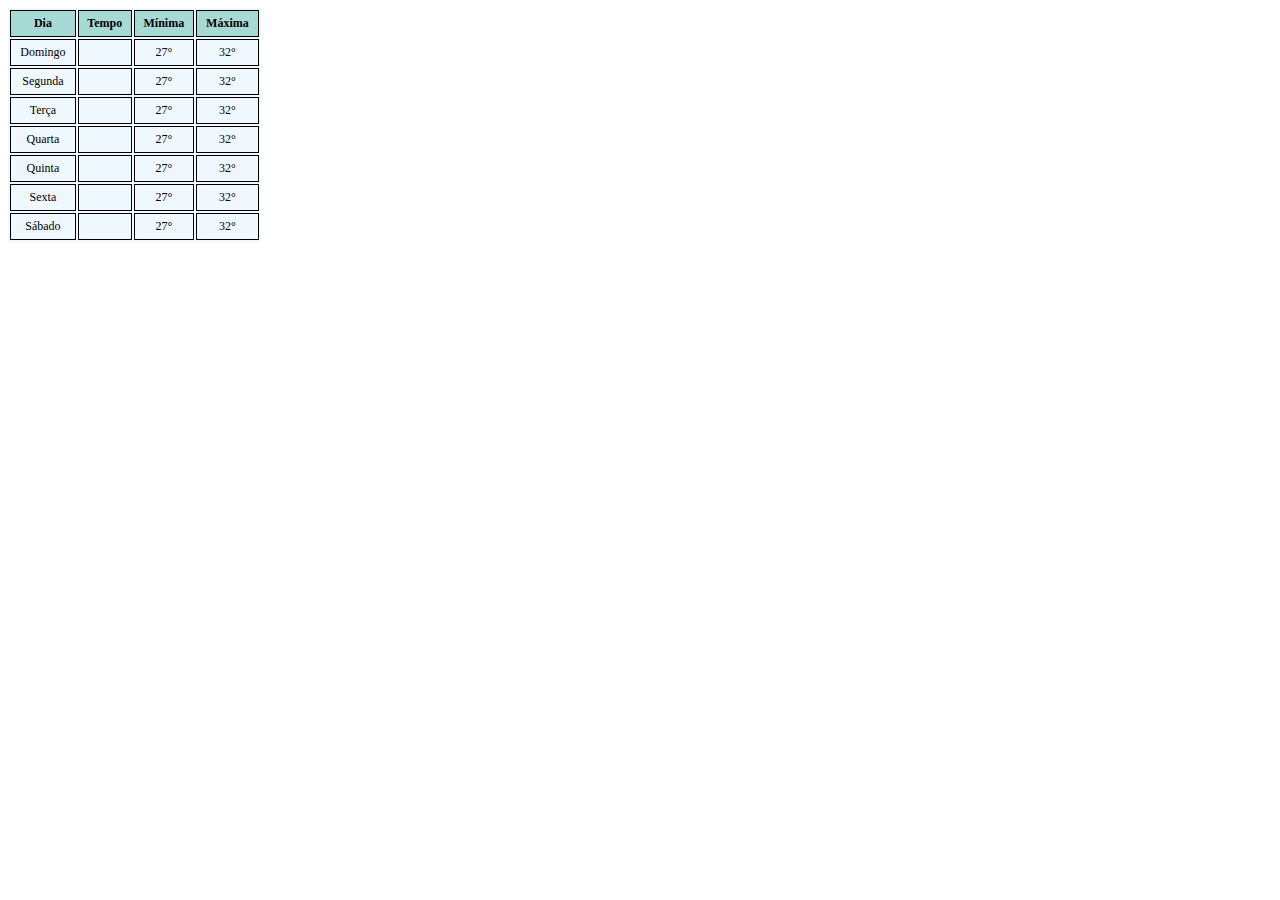
==== commit c229c23b: "tabela de clima finalizado" ====
--- a/index.html
+++ b/index.html
@@ -38,10 +38,8 @@
 	<head>
 		<title>Previsão do Tempo</title>
 		<meta charset="utf-8">
-		<link rel="stylesheet" href="https://erikflowers.github.io/weather-icons/css/weather-icons.css">
-		<link rel="stylesheet" href="style.css">	
-		<link rel="stylesheet" href="weather-icons/css/weather-icons-wind.min.css">
-		<link rel="stylesheet" href="weather-icons/css/weather-icons.min.css">
+		<link rel="stylesheet" href="style.css">
+		<link rel="stylesheet" href="https://erikflowers.github.io/weather-icons/css/weather-icons.css">	
 		
 	</head>
 	
@@ -58,19 +56,19 @@
 				<tbody>
 					<tr>
 						<td>Domingo</td>
-						<td><i class="wi-day-sunny"></i></td>
+						<td><span class="wi wi-day-sunny"></span></td>
 						<td>27°</td>
 						<td>32°</td>
 					</tr>
 					<tr>
 						<td>Segunda</td>
-						<td></td>
+						<td><span class="wi wi-day-sunny"></span></td>
 						<td>27°</td>
 						<td>32°</td>
 					</tr>
 					<tr>
 						<td>Terça</td>
-						<td></td>
+						<td><span class="wi wi-day-rain"></span></td>
 						<td>27°</td>
 						<td>32°</td>
 					</tr>
@@ -78,25 +76,25 @@
 
 					<tr>
 						<td>Quarta</td>
-						<td></td>
+						<td><span class="wi wi-day-lightning"></span></td>
 						<td>27°</td>
 						<td>32°</td>
 					</tr>
 					<tr>
 						<td>Quinta</td>
-						<td></td>
+						<td><span class="wi wi-day-windy"></span></td>
 						<td>27°</td>
 						<td>32°</td>
 					</tr>
 					<tr>
 						<td>Sexta</td>
-						<td></td>
+						<td><span class="wi wi-cloudy"></span></td>
 						<td>27°</td>
 						<td>32°</td>
 					</tr>
 					<tr>
 						<td>Sábado</td>
-						<td></td>
+						<td><span class="wi wi-day-cloudy"></span></td>
 						<td>27°</td>
 						<td>32°</td>
 					</tr>
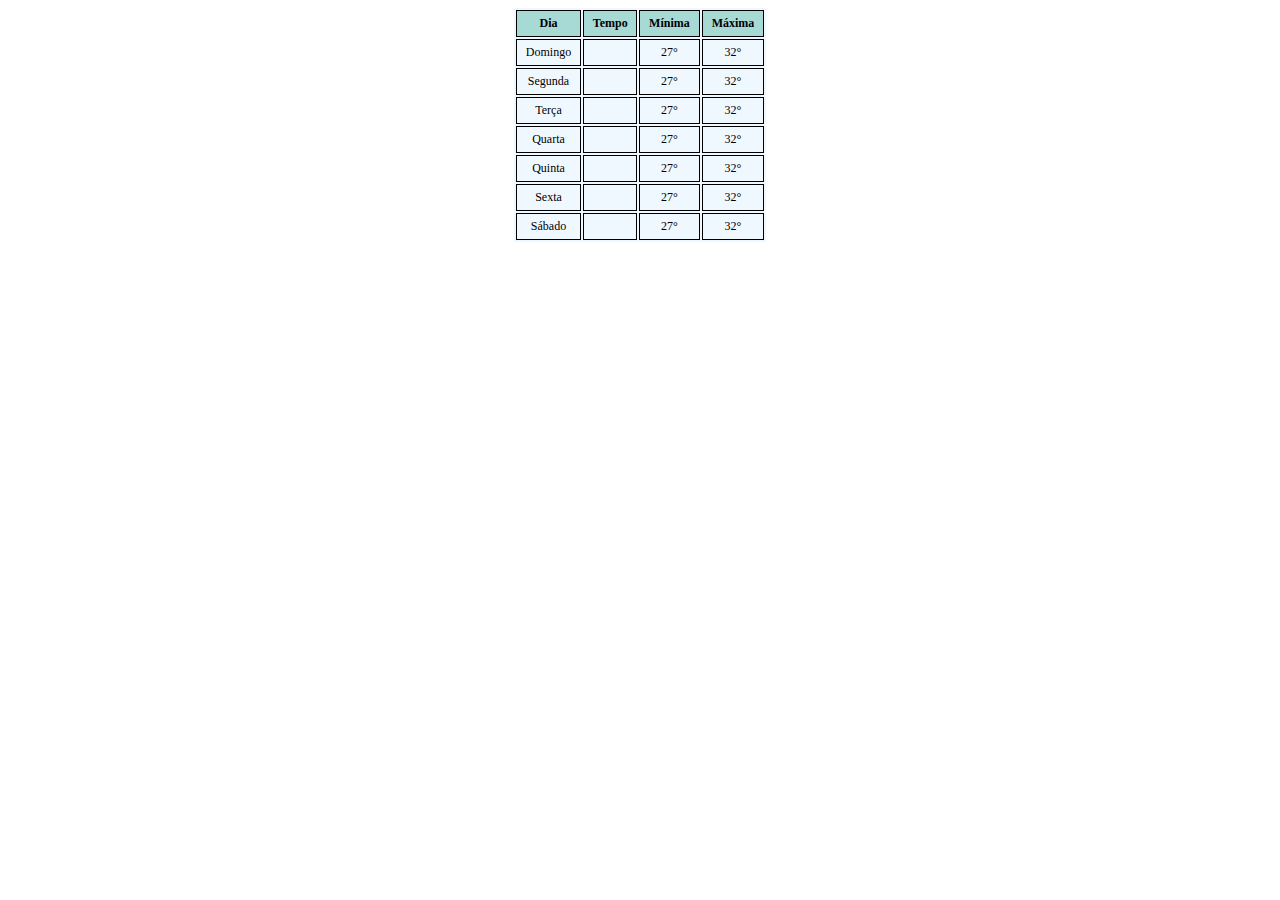
==== commit bf4f5117: "retirado anotações e centralizada a tabela" ====
--- a/index.html
+++ b/index.html
@@ -1,40 +1,6 @@
 <!DOCTYPE html>
 <html>
-	<!--
-		Gere uma table que contenha informações climáticas, de uma determinada cidade,
-		para cada dia da semana. Os dados para preenchimento desta table estão na Figura
-		'exercicio-table-1.png' (esta ilustra a exibição esperada como resposta deste
-		exercício).
 
-		A table deve seguir os seguintes padrões de estilos:
-
-		1) Todo o texto deverá estar centralizado, com fonte "Times New Roman", Times,
-		serif, de tamanho de fonte de 12px;
-
-		2) Largura (width) em 20%;
-
-		3) Ter cor de pano de fundo igual a rgb(240,248,255);
-
-		4) Apenas os th's e td's deverão ter bordas "1px solid black", e padding de 5px;
-
-		5) A linha que contém os th's deverá estar na cor rgb(168, 218, 213). No entanto,		
-		se o mouse estiver posicionado sobre qualquer outra linha, esta também deverá estar
-		com o mesmo rgb, voltando a cor anterior, com a saída do mouse.
-
-		6) Os ícones para cada condição climática serão os do Weather Icons. A documentação de como
-		inserí-lo no HTML encontra-se em "https://erikflowers.github.io/weather-icons". No entanto,
-		o link para o seu CSS ja encontra-se refereciado deste arquivo. 
-		Para cada dia da semana, considere os seguintes ícones:
-
-			Domingo | wi-day-cloudy
-			Segunda | wi-day-sunny
-			Terça   | wi-day-rain
-			Quarta  | wi-day-lightning
-			Quinta  | wi-day-windy
-			Sexta   | wi-cloudy
-			Sábado  | wi-day-cloudy
-
-	-->
 	<head>
 		<title>Previsão do Tempo</title>
 		<meta charset="utf-8">
--- a/style.css
+++ b/style.css
@@ -4,6 +4,7 @@
     font-size: 12px;
     width: 20%;
     background-color: rgb(240,248,255);
+    margin: auto;
 }
 
 th, td{
@@ -15,6 +16,6 @@
     background-color: rgb(168, 218, 213);
 }
 
-td:hover{
+tr:hover{
     background-color: rgb(168, 218, 213);
 }